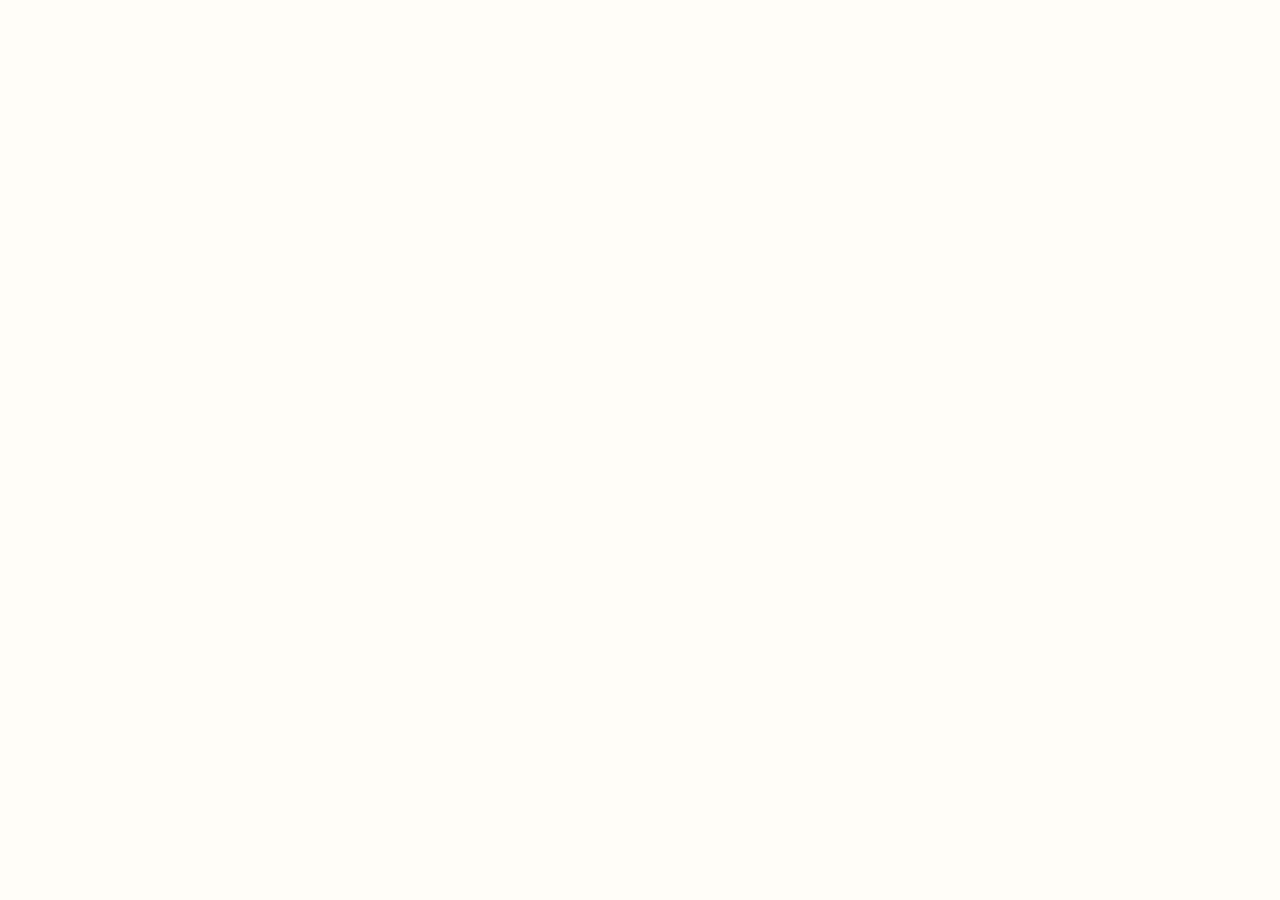
==== index.html @ ce2c9043 "Revise comments in index.html Updated comments in index.html for clarity." ====
<!doctype html>
<html lang="en">
<head>
    <meta charset="UTF-8" />
    <meta name="viewport" content="width=device-width, initial-scale=1, viewport-fit=cover" />
    <meta name="theme-color" content="#FFFDF8" />
    <meta name="description" content="Re:Eat brings the weekly plan, recipes, personalized plates, groceries, leftovers and kitchen help into one shared household food system." />
    <meta property="og:title" content="Re:Eat — A shared household food system" />
    <meta property="og:description" content="Feeding the household should not live in one person’s head." />
    <meta property="og:type" content="website" />
    <meta property="og:url" content="https://reeatapp.com/" />
    <meta name="twitter:card" content="summary_large_image" />
    <link rel="canonical" href="https://reeatapp.com/" />
    <link rel="icon" href="data:image/svg+xml,%3Csvg xmlns='https://vbqhlrrcapyuxegcroax.supabase.co/storage/v1/object/public/Assets/Re%20Eat%20Favicon.png' viewBox='0 0 64 64'%3E%3Crect width='64' height='64' rx='16' fill='%230497A7'/%3E%3Ctext x='32' y='39' text-anchor='middle' font-size='25' font-family='Arial,sans-serif' font-weight='700' fill='white'%3ER:E%3C/text%3E%3C/svg%3E" />
    <title>Re:Eat — A shared household food system</title>
    <style>
        html, body, #root { min-height: 100%; margin: 0; }
        body { background: #FFFDF8; }
        * { box-sizing: border-box; }
        button, input, textarea, select { font: inherit; }
        noscript { display:block; max-width:720px; margin:80px auto; padding:24px; font-family:system-ui,sans-serif; }
    </style>
</head>
<body>
    <div id="root"></div>
    <noscript>Re:Eat needs JavaScript enabled to display this interactive landing page.</noscript>

    <script crossorigin src="https://cdn.jsdelivr.net/npm/react@18.3.1/umd/react.production.min.js"></script>
    <script crossorigin src="https://cdn.jsdelivr.net/npm/react-dom@18.3.1/umd/react-dom.production.min.js"></script>
    <script>
        // Re:Eat site links — edit these values when your final URLs are ready.
        window.REEAT_SITE_CONFIG = {
            accent: "#F47A2A",
            primaryUrl: "https://app.reeatapp.com",
            primaryLabel: "Open Re:Eat",
            supportUrl: "#",
            privacyUrl: "#",
            termsUrl: "#",
            logoImage: "https://vbqhlrrcapyuxegcroax.supabase.co/storage/v1/object/public/Assets/Re%20Eat%20Horizontal%20Logo.png",
            todayScreenshot: "",
            planScreenshot: "",
            groceriesScreenshot: "",
            crewScreenshot: "",
            moreScreenshot: "",
            platesScreenshot: "",
            rolesScreenshot: "",
            memoryScreenshot: ""
        };
</script>
    <script>
/**
 * Re:Eat landing page
 *
 * The marketing composition is original to Re:Eat. Product depictions mirror the
 * real app's component language: app-shell, page-shell, card-surface,
 * card-surface-elevated, chip-select, status-pill, and floating-bottom-nav.
 * Typography, radii, shadows, colors, navigation names, and product terms are
 * carried from the current Re:Eat application.
 *
 */
const C = {
    teal: "#0497A7",
    navy: "#073B66",
    orange: "#F47A2A",
    green: "#4FB85F",
    plate: "#FFFDF8",
    oat: "#F6F1E8",
    charcoal: "#202321",
    white: "#FFFFFF",
    muted: "#6F7772",
    mist: "#DDE5DF",
    evergreen: "#123C35",
    sage: "#7DBFA6",
    mint: "#DDF5EA",
    peach: "#F6B98A",
    coral: "#E76F51",
    slate: "#5D7896",
    lemon: "#FFF2B8",
    lavender: "#E9E1FF",
};
const SURFACES = {
    today: {
        label: "Today",
        eyebrow: "TODAY’S FOOD FLOW",
        headline: "See what food needs attention now.",
        body: "Tonight, Morning Start, Kitchen Close, meal moments, Groceries, Crew and Plates resolve from the same household state.",
    },
    plan: {
        label: "Plan",
        eyebrow: "WEEKLY FOOD RHYTHM",
        headline: "Build a week that can flex.",
        body: "Set real dinners, prep, reuse and schedule context—then let the rest of the household food system follow.",
    },
    groceries: {
        label: "Groceries",
        eyebrow: "SHARED GROCERY SPACE",
        headline: "Keep what is needed, bought and already around in one place.",
        body: "Priority, Section, By Meal and Have views keep the list useful for the person actually shopping.",
    },
    crew: {
        label: "Crew",
        eyebrow: "SHARE THE FOOD LOAD",
        headline: "Make help visible without turning dinner into chores.",
        body: "Ask for help, assign a clear food task and let each person see what belongs to them.",
    },
    more: {
        label: "More",
        eyebrow: "HOUSEHOLD FOOD KNOWLEDGE",
        headline: "Keep the systems that make food life repeatable.",
        body: "Family Profiles, Kitchen Memory, Family Recipe Vault, Recipe Library, Household Board and Use It Up stay connected to the daily flow.",
    },
};
const DAY_MOMENTS = {
    morning: {
        time: "7:00 AM",
        label: "Morning Start",
        title: "Review what needs attention before the day gets moving.",
        body: "Breakfast, lunch, dinner prep and missing groceries appear as one calm morning brief.",
        tone: C.orange,
        soft: "#FFF3E8",
    },
    lunch: {
        time: "12:15 PM",
        label: "Lunch",
        title: "Use confirmed leftovers or mark lunch handled.",
        body: "Lunch can become a real meal moment without making the household plan another full-time job.",
        tone: C.teal,
        soft: "#EAF8F8",
    },
    tonight: {
        time: "6:30 PM",
        label: "Tonight’s dinner",
        title: "The meal, prep, Groceries, Crew and Plates stay aligned.",
        body: "Today keeps the next real dinner move visible instead of asking the planner to explain it again.",
        tone: C.navy,
        soft: "#EAF0F6",
    },
    close: {
        time: "8:45 PM",
        label: "Kitchen Close",
        title: "Resolve leftovers and tomorrow before the food day ends.",
        body: "Save what remains, confirm tomorrow’s first food decisions and close the kitchen with visible closure.",
        tone: C.green,
        soft: "#EAF6EA",
    },
};
const ROLE_VIEWS = {
    shopping: {
        label: "Shopping Mode",
        title: "The shopper gets the list—not the whole planning system.",
        body: "Open items, sections, quantities and checkoff state remain easy to use one-handed in the store.",
    },
    sous: {
        label: "Sous Chef",
        title: "A helper gets one clear action and enough context to finish it.",
        body: "The assignment, time and done state are visible without exposing household administration.",
    },
    kid: {
        label: "Kid View",
        title: "A child sees their meal, their plate and what they can do.",
        body: "Kid View stays parent-controlled and does not expose dinner changes, groceries or settings.",
    },
    board: {
        label: "Household Board",
        title: "A shared screen shows what matters now.",
        body: "The next meal moment, current responsibilities and kitchen status stay legible from across the room.",
    },
};
function clean(value) {
    return typeof value === "string" ? value.trim() : "";
}
function Icon({ name, size = 18, strokeWidth = 1.9 }) {
    const common = {
        width: size,
        height: size,
        viewBox: "0 0 24 24",
        fill: "none",
        stroke: "currentColor",
        strokeWidth,
        strokeLinecap: "round",
        strokeLinejoin: "round",
        "aria-hidden": true,
    };
    const paths = {
        home: React.createElement(React.Fragment, null,
            React.createElement("path", { d: "M3 11.5 12 4l9 7.5" }),
            React.createElement("path", { d: "M5.5 10.5V20h13v-9.5" }),
            React.createElement("path", { d: "M9.5 20v-6h5v6" })),
        calendar: React.createElement(React.Fragment, null,
            React.createElement("rect", { x: "3", y: "5", width: "18", height: "16", rx: "2" }),
            React.createElement("path", { d: "M16 3v4M8 3v4M3 10h18" }),
            React.createElement("path", { d: "M8 14h.01M12 14h.01M16 14h.01M8 18h.01M12 18h.01" })),
        cart: React.createElement(React.Fragment, null,
            React.createElement("circle", { cx: "9", cy: "20", r: "1" }),
            React.createElement("circle", { cx: "18", cy: "20", r: "1" }),
            React.createElement("path", { d: "M3 4h2l2.3 10.5a2 2 0 0 0 2 1.5h7.9a2 2 0 0 0 2-1.6L21 8H6" })),
        users: React.createElement(React.Fragment, null,
            React.createElement("path", { d: "M16 21v-2a4 4 0 0 0-4-4H6a4 4 0 0 0-4 4v2" }),
            React.createElement("circle", { cx: "9", cy: "7", r: "4" }),
            React.createElement("path", { d: "M22 21v-2a4 4 0 0 0-3-3.87M16 3.13a4 4 0 0 1 0 7.75" })),
        bell: React.createElement(React.Fragment, null,
            React.createElement("path", { d: "M18 8a6 6 0 0 0-12 0c0 7-3 7-3 9h18c0-2-3-2-3-9" }),
            React.createElement("path", { d: "M10 21h4" })),
        clock: React.createElement(React.Fragment, null,
            React.createElement("circle", { cx: "12", cy: "12", r: "9" }),
            React.createElement("path", { d: "M12 7v5l3 2" })),
        chef: React.createElement(React.Fragment, null,
            React.createElement("path", { d: "M6 15h12v5H6z" }),
            React.createElement("path", { d: "M7 15V9.5a3.5 3.5 0 0 1 2.2-6.75A4 4 0 0 1 16.8 4a3.5 3.5 0 0 1 .2 6.9V15" }),
            React.createElement("path", { d: "M9 18h6" })),
        dollar: React.createElement(React.Fragment, null,
            React.createElement("circle", { cx: "12", cy: "12", r: "9" }),
            React.createElement("path", { d: "M16 8.5c-.8-.8-2-1.2-3.2-1.2-1.8 0-3.3.9-3.3 2.3 0 3.5 7 1.7 7 5 0 1.4-1.5 2.4-3.5 2.4-1.4 0-2.8-.5-3.7-1.4M12 5.5v13" })),
        check: React.createElement("path", { d: "m5 12.5 4.2 4.2L19 7" }),
        arrow: React.createElement(React.Fragment, null,
            React.createElement("path", { d: "M5 12h14" }),
            React.createElement("path", { d: "m14 7 5 5-5 5" })),
        receipt: React.createElement(React.Fragment, null,
            React.createElement("path", { d: "M6 2h12v20l-3-2-3 2-3-2-3 2z" }),
            React.createElement("path", { d: "M9 7h6M9 11h6M9 15h4" })),
        archive: React.createElement(React.Fragment, null,
            React.createElement("path", { d: "M4 7h16v13H4z" }),
            React.createElement("path", { d: "M3 3h18v4H3zM9 11h6" })),
        book: React.createElement(React.Fragment, null,
            React.createElement("path", { d: "M4 19.5A2.5 2.5 0 0 1 6.5 17H20V4H6.5A2.5 2.5 0 0 0 4 6.5z" }),
            React.createElement("path", { d: "M4 6.5v13" })),
        profile: React.createElement(React.Fragment, null,
            React.createElement("circle", { cx: "12", cy: "8", r: "4" }),
            React.createElement("path", { d: "M4 21a8 8 0 0 1 16 0" })),
        sparkles: React.createElement(React.Fragment, null,
            React.createElement("path", { d: "m12 3 1.2 3.8L17 8l-3.8 1.2L12 13l-1.2-3.8L7 8l3.8-1.2z" }),
            React.createElement("path", { d: "m19 14 .7 2.3L22 17l-2.3.7L19 20l-.7-2.3L16 17l2.3-.7zM5 14l.5 1.5L7 16l-1.5.5L5 18l-.5-1.5L3 16l1.5-.5z" })),
        sun: React.createElement(React.Fragment, null,
            React.createElement("circle", { cx: "12", cy: "12", r: "4" }),
            React.createElement("path", { d: "M12 2v2M12 20v2M4.9 4.9l1.4 1.4M17.7 17.7l1.4 1.4M2 12h2M20 12h2M4.9 19.1l1.4-1.4M17.7 6.3l1.4-1.4" })),
        moon: React.createElement("path", { d: "M21 12.8A9 9 0 1 1 11.2 3 7 7 0 0 0 21 12.8z" }),
        plate: React.createElement(React.Fragment, null,
            React.createElement("circle", { cx: "12", cy: "12", r: "9" }),
            React.createElement("circle", { cx: "12", cy: "12", r: "4.5" })),
        plus: React.createElement("path", { d: "M12 5v14M5 12h14" }),
        chevron: React.createElement("path", { d: "m9 18 6-6-6-6" }),
        list: React.createElement(React.Fragment, null,
            React.createElement("path", { d: "M8 6h13M8 12h13M8 18h13" }),
            React.createElement("path", { d: "M3 6h.01M3 12h.01M3 18h.01" })),
        shield: React.createElement(React.Fragment, null,
            React.createElement("path", { d: "M12 22s8-4 8-10V5l-8-3-8 3v7c0 6 8 10 8 10" }),
            React.createElement("path", { d: "m9 12 2 2 4-4" })),
    };
    return React.createElement("svg", { ...common }, paths[name]);
}
function Brand({ image, inverse = false }) {
    const src = clean(image);
    if (src)
        return React.createElement("img", { src: src, alt: "Re:Eat", className: "site-logo-image" });
    return (React.createElement("span", { className: `site-wordmark${inverse ? " site-wordmark-inverse" : ""}`, "aria-label": "Re:Eat" },
        "Re",
        React.createElement("span", null, ":"),
        "Eat"));
}
function CTA({ href, children, primary = false, inverse = false }) {
    return (React.createElement("a", { href: href || "#", className: `site-cta${primary ? " site-cta-primary" : ""}${inverse ? " site-cta-inverse" : ""}` },
        React.createElement("span", null, children),
        React.createElement(Icon, { name: "arrow", size: 17 })));
}
function Avatar({ initials, tone = C.teal, size = 34 }) {
    return React.createElement("span", { className: "profile-avatar", style: { width: size, height: size, minWidth: size, background: tone, fontSize: Math.max(10, size * 0.31) } }, initials);
}
function ScreenshotOrUI({ src, alt, children }) {
    const safe = clean(src);
    return safe ? React.createElement("img", { src: safe, alt: alt, className: "screen-image" }) : React.createElement(React.Fragment, null, children);
}
function StatusPill({ children, tone = "green" }) {
    return React.createElement("span", { className: `status-pill status-pill-${tone}` }, children);
}
function AppScreenHeader({ title, subtitle, status }) {
    return (React.createElement("div", { className: "app-screen-header" },
        React.createElement("div", { className: "app-screen-header-copy" },
            React.createElement("h3", null, title),
            subtitle ? React.createElement("p", null, subtitle) : null),
        React.createElement("div", { className: "app-screen-header-actions" },
            React.createElement("button", { "aria-label": "Notifications", className: "icon-button" },
                React.createElement(Icon, { name: "bell", size: 18 })),
            status ? React.createElement(StatusPill, null, status) : null)));
}
function BottomNav({ active }) {
    const tabs = [
        { id: "today", label: "Today", icon: "home" },
        { id: "plan", label: "Plan", icon: "calendar" },
        { id: "groceries", label: "Groceries", icon: "cart" },
        { id: "crew", label: "Crew", icon: "users" },
    ];
    return (React.createElement("nav", { className: "floating-bottom-nav", "aria-label": "Primary navigation" },
        React.createElement("div", { className: "floating-bottom-nav-inner" },
            tabs.map(tab => (React.createElement("span", { className: "floating-bottom-nav-item", "aria-label": tab.label, key: tab.id },
                React.createElement("span", { className: `floating-bottom-nav-icon-wrap${active === tab.id ? " is-active" : ""}` },
                    React.createElement(Icon, { name: tab.icon, size: 19 }))))),
            React.createElement("span", { className: "floating-bottom-nav-item floating-bottom-nav-account", "aria-label": "Account" },
                React.createElement("span", { className: `floating-bottom-nav-avatar-ring${active === "more" ? " is-active" : ""}` },
                    React.createElement(Avatar, { initials: "RW", tone: C.navy, size: 29 }))))));
}
function AppPhone({ active, children, className = "" }) {
    return (React.createElement("div", { className: `product-phone ${className}` },
        React.createElement("div", { className: "phone-speaker" }),
        React.createElement("div", { className: "app-shell" },
            React.createElement("div", { className: "app-scroll-root" }, children),
            React.createElement(BottomNav, { active: active }))));
}
function MetricRow({ icon, label, value }) {
    return React.createElement("div", { className: "metric-row" },
        React.createElement("span", { className: "metric-icon" },
            React.createElement(Icon, { name: icon, size: 16 })),
        React.createElement("span", null,
            React.createElement("small", null, label),
            React.createElement("strong", null, value)));
}
function TodayScreen({ compact = false }) {
    return (React.createElement("div", { className: "page-shell today-screen" },
        React.createElement(AppScreenHeader, { title: "Today\u2019s Food Flow", subtitle: "Tuesday, June 24 \u00B7 The Williams Household", status: "On track" }),
        React.createElement("section", { className: "today-hero-card card-surface-elevated" },
            React.createElement("div", { className: "card-topline" },
                React.createElement("span", null, "TONIGHT"),
                React.createElement(StatusPill, null, "On track")),
            React.createElement("h2", null, "Taco bowls"),
            React.createElement("p", { className: "hero-narrative" }, "Tonight is set. Now Today can show what still needs attention."),
            React.createElement("div", { className: "today-metrics" },
                React.createElement(MetricRow, { icon: "clock", label: "Dinner time", value: "6:30 PM" }),
                React.createElement(MetricRow, { icon: "chef", label: "Prep and cook", value: "15 min prep \u00B7 25 min cook" }),
                React.createElement(MetricRow, { icon: "dollar", label: "Cost", value: "$18 estimated" })),
            React.createElement("div", { className: "app-button-row" },
                React.createElement("button", { className: "app-primary" }, "Adjust dinner"),
                React.createElement("button", { className: "app-secondary" }, "Review plates"))),
        React.createElement("section", { className: "food-loop-card card-surface" },
            React.createElement("div", { className: "section-mini-head" },
                React.createElement("strong", null, "Food flow"),
                React.createElement("span", null, "Keep today moving")),
            React.createElement("div", { className: "food-loop-steps" }, ["Plan", "Shop", "Prep", "Serve", "Save", "Reuse"].map((step, index) => (React.createElement("div", { className: `food-loop-step${index < 3 ? " is-complete" : index === 3 ? " is-current" : ""}`, key: step },
                React.createElement("span", null, index < 3 ? React.createElement(Icon, { name: "check", size: 11 }) : index + 1),
                React.createElement("small", null, step)))))),
        !compact ? (React.createElement(React.Fragment, null,
            React.createElement("section", { className: "card-surface mood-card" },
                React.createElement("p", null, "How\u2019s today feeling?"),
                React.createElement("div", { className: "chip-row" }, ["I’m good", "I’m tired", "Need easiest option", "Use leftovers"].map((item, i) => React.createElement("span", { className: `chip-select${i === 0 ? " chip-select-active" : " chip-select-idle"}`, key: item }, item)))),
            React.createElement("section", { className: "attention-card card-surface" },
                React.createElement("div", { className: "section-mini-head" },
                    React.createElement("strong", null, "What needs attention next"),
                    React.createElement("span", null, "2 open")),
                React.createElement("div", { className: "attention-row" },
                    React.createElement("span", { className: "attention-icon teal" },
                        React.createElement(Icon, { name: "cart", size: 16 })),
                    React.createElement("div", null,
                        React.createElement("strong", null, "3 grocery items still need a check"),
                        React.createElement("small", null, "Next up: Limes")),
                    React.createElement(Icon, { name: "chevron", size: 16 })),
                React.createElement("div", { className: "attention-row" },
                    React.createElement("span", { className: "attention-icon orange" },
                        React.createElement(Icon, { name: "users", size: 16 })),
                    React.createElement("div", null,
                        React.createElement("strong", null, "Next crew task: Set the table"),
                        React.createElement("small", null, "Jordan has this one.")),
                    React.createElement(Icon, { name: "chevron", size: 16 }))))) : null));
}
function WeekDayCard({ day, badge, dinner, prep, reuse, tone = "confirmed" }) {
    return (React.createElement("article", { className: `week-day-card ${tone}` },
        React.createElement("div", { className: "week-day-top" },
            React.createElement("strong", null, day),
            badge ? React.createElement("span", null, badge) : null),
        React.createElement("div", { className: "week-day-line" },
            React.createElement("small", null, "Dinner"),
            React.createElement("b", null, dinner)),
        prep ? React.createElement("div", { className: "week-day-line" },
            React.createElement("small", null, "Prep"),
            React.createElement("span", null, prep)) : null,
        reuse ? React.createElement("div", { className: "week-day-line" },
            React.createElement("small", null, "Reuse"),
            React.createElement("span", null, reuse)) : null));
}
function PlanScreen() {
    return (React.createElement("div", { className: "page-shell plan-screen" },
        React.createElement(AppScreenHeader, { title: "Weekly Food Rhythm", subtitle: "The week is almost sorted." }),
        React.createElement("p", { className: "screen-narrative" }, "Build the week from dinners, prep notes, and what\u2019s already around."),
        React.createElement("section", { className: "weekly-summary card-surface-elevated" },
            React.createElement("div", null,
                React.createElement("small", null, "Dinners set"),
                React.createElement("strong", null, "5 of 7")),
            React.createElement("div", null,
                React.createElement("small", null, "Estimated list"),
                React.createElement("strong", null, "$142")),
            React.createElement("div", null,
                React.createElement("small", null, "Reuse planned"),
                React.createElement("strong", null, "2 meals"))),
        React.createElement("div", { className: "app-button-row plan-actions" },
            React.createElement("button", { className: "app-primary" },
                React.createElement(Icon, { name: "sparkles", size: 16 }),
                "Suggest a Week"),
            React.createElement("button", { className: "app-secondary" }, "Mark Special Week")),
        React.createElement("section", { className: "week-rhythm-strip card-surface" },
            React.createElement("div", { className: "section-mini-head" },
                React.createElement("strong", null, "This week"),
                React.createElement("span", null, "Household rhythm")),
            React.createElement("div", { className: "rhythm-dots" }, ["M", "T", "W", "T", "F", "S", "S"].map((d, i) => React.createElement("span", { className: i < 5 ? "set" : "", key: `${d}-${i}` }, d)))),
        React.createElement("div", { className: "week-card-stack" },
            React.createElement(WeekDayCard, { day: "Tuesday", badge: "Today", dinner: "Taco bowls", prep: "Start by 5:50 PM", reuse: "Lunch Wednesday" }),
            React.createElement(WeekDayCard, { day: "Wednesday", badge: "Confirmed", dinner: "Sheet-pan chicken", prep: "Vegetables already cut" }),
            React.createElement(WeekDayCard, { day: "Thursday", badge: "Needs dinner", dinner: "Add dinner", tone: "empty" }))));
}
function GroceryRow({ checked, name, meta, badge, tonight = false }) {
    return (React.createElement("div", { className: "grocery-item-row" },
        React.createElement("span", { className: `app-checkbox${checked ? " checked" : ""}` }, checked ? React.createElement(Icon, { name: "check", size: 12 }) : null),
        React.createElement("div", { className: "grocery-row-copy" },
            React.createElement("strong", { className: checked ? "done" : "" }, name),
            React.createElement("small", null, meta),
            React.createElement("div", null,
                badge ? React.createElement("span", { className: "grocery-source-badge" }, badge) : null,
                tonight ? React.createElement("span", { className: "for-tonight" }, "For tonight") : null)),
        React.createElement("button", { className: "inline-action" }, checked ? "Have" : "Mark have")));
}
function GroceriesScreen() {
    return (React.createElement("div", { className: "page-shell groceries-screen" },
        React.createElement(AppScreenHeader, { title: "Groceries", subtitle: "Keep what the household needs in one shared space." }),
        React.createElement("section", { className: "grocery-summary-card card-surface-elevated" },
            React.createElement("div", { className: "grocery-summary-grid" },
                React.createElement("div", null,
                    React.createElement("small", null, "Weekly budget"),
                    React.createElement("strong", null, "$180")),
                React.createElement("div", null,
                    React.createElement("small", null, "Estimated list"),
                    React.createElement("strong", null, "$142")),
                React.createElement("div", null,
                    React.createElement("small", null, "Remaining"),
                    React.createElement("strong", null, "$38"))),
            React.createElement("div", { className: "grocery-summary-counts" },
                React.createElement("span", null,
                    "Meals covered ",
                    React.createElement("b", null, "5")),
                React.createElement("span", null,
                    "Already Have ",
                    React.createElement("b", null, "8")),
                React.createElement("span", null,
                    "Need to buy ",
                    React.createElement("b", null, "6")))),
        React.createElement("div", { className: "quick-tile-row" },
            React.createElement("span", null, "Pantry"),
            React.createElement("span", null, "Use It Up"),
            React.createElement("span", null, "Budget")),
        React.createElement("div", { className: "grocery-tabs" },
            React.createElement("span", { className: "active" }, "Priority"),
            React.createElement("span", null, "Section"),
            React.createElement("span", null, "By Meal"),
            React.createElement("span", null, "Have")),
        React.createElement("div", { className: "grocery-progress" },
            React.createElement("span", null, "2 of 6 checked"),
            React.createElement("button", null, "Add item")),
        React.createElement("section", { className: "card-surface grocery-list-card" },
            React.createElement("h4", null, "Must have"),
            React.createElement(GroceryRow, { checked: true, name: "Lettuce", meta: "1 head \u00B7 Produce", badge: "Recipe", tonight: true }),
            React.createElement(GroceryRow, { name: "Limes", meta: "3 \u00B7 Produce", badge: "Recipe", tonight: true }),
            React.createElement(GroceryRow, { name: "Greek yogurt", meta: "1 tub \u00B7 Dairy" })),
        React.createElement("section", { className: "card-surface grocery-list-card" },
            React.createElement("h4", null, "Nice to have"),
            React.createElement(GroceryRow, { name: "Avocado", meta: "2 \u00B7 Produce", tonight: true }))));
}
function CrewTask({ title, initials, person, status, meta, done = false }) {
    return (React.createElement("article", { className: "crew-task-card card-surface" },
        React.createElement("div", { className: "crew-task-top" },
            React.createElement("div", null,
                React.createElement("strong", { className: done ? "done" : "" }, title),
                React.createElement("p", null,
                    React.createElement(Avatar, { initials: initials, tone: done ? C.sage : C.orange, size: 27 }),
                    React.createElement("span", null, person))),
            React.createElement("span", { className: "crew-status" }, status)),
        React.createElement("small", null, meta),
        React.createElement("span", { className: "for-tonight" }, "For tonight"),
        React.createElement("div", { className: "task-actions" },
            React.createElement("button", { className: "small-primary" }, done ? "Mark not done" : "Mark done"),
            React.createElement("button", { className: "small-text" }, "Remove"))));
}
function CrewScreen() {
    return (React.createElement("div", { className: "page-shell crew-screen" },
        React.createElement(AppScreenHeader, { title: "Crew", subtitle: "Keep dinner help visible for the household." }),
        React.createElement("div", { className: "app-button-row" },
            React.createElement("button", { className: "app-primary" }, "Ask for help"),
            React.createElement("button", { className: "app-secondary" }, "Assign tasks")),
        React.createElement("section", { className: "card-surface tonight-crew" },
            React.createElement("div", { className: "section-mini-head" },
                React.createElement("strong", null, "Tonight\u2019s Crew"),
                React.createElement("span", null, "3 people")),
            React.createElement("div", { className: "crew-member" },
                React.createElement(Avatar, { initials: "RW", tone: C.navy }),
                React.createElement("div", null,
                    React.createElement("strong", null, "You"),
                    React.createElement("small", null, "Planner \u00B7 Cook"))),
            React.createElement("div", { className: "crew-member" },
                React.createElement(Avatar, { initials: "JM", tone: C.orange }),
                React.createElement("div", null,
                    React.createElement("strong", null, "Jordan"),
                    React.createElement("small", null, "Shopper \u00B7 Prep helper"))),
            React.createElement("div", { className: "crew-member" },
                React.createElement(Avatar, { initials: "AV", tone: C.teal }),
                React.createElement("div", null,
                    React.createElement("strong", null, "Ava"),
                    React.createElement("small", null, "Kid helper")))),
        React.createElement("div", { className: "section-mini-head section-outside" },
            React.createElement("strong", null, "Today\u2019s tasks"),
            React.createElement("span", null, "1 of 3 done")),
        React.createElement(CrewTask, { title: "Pick up the last groceries", initials: "JM", person: "Jordan", status: "In progress", meta: "Before 5:45 PM \u00B7 Easy" }),
        React.createElement(CrewTask, { title: "Set the table", initials: "AV", person: "Ava", status: "Ready", meta: "Before dinner \u00B7 Easy" }),
        React.createElement(CrewTask, { title: "Thaw chicken", initials: "RW", person: "You", status: "Done", meta: "Completed", done: true })));
}
function MoreTile({ icon, title, body, tone }) {
    return React.createElement("div", { className: "more-tile card-surface" },
        React.createElement("span", { style: { background: tone } },
            React.createElement(Icon, { name: icon, size: 18 })),
        React.createElement("div", null,
            React.createElement("strong", null, title),
            React.createElement("small", null, body)),
        React.createElement(Icon, { name: "chevron", size: 16 }));
}
function MoreScreen() {
    return (React.createElement("div", { className: "page-shell more-screen" },
        React.createElement(AppScreenHeader, { title: "More", subtitle: "Household, food system, app and account." }),
        React.createElement("p", { className: "section-label" }, "HOUSEHOLD"),
        React.createElement(MoreTile, { icon: "profile", title: "Family Profiles", body: "Manage people, preferences, and plate notes.", tone: "#EAF8F8" }),
        React.createElement(MoreTile, { icon: "users", title: "Household Board", body: "Open the shared kitchen display.", tone: "#EAF0F6" }),
        React.createElement("p", { className: "section-label" }, "FOOD SYSTEM"),
        React.createElement(MoreTile, { icon: "book", title: "Family Recipe Vault", body: "Preserve recipes, methods, and household food knowledge.", tone: "#FFF3E8" }),
        React.createElement(MoreTile, { icon: "sparkles", title: "Kitchen Memory", body: "Save the little food details that make meals work.", tone: "#EAF6EA" }),
        React.createElement(MoreTile, { icon: "archive", title: "Use It Up", body: "Turn confirmed food into a future meal moment.", tone: "#F2F0FA" }),
        React.createElement(MoreTile, { icon: "book", title: "Recipe Library", body: "Reliable recipes built for real households.", tone: "#FFF7DE" })));
}
function ProductScreen({ surface }) {
    if (surface === "today")
        return React.createElement(TodayScreen, null);
    if (surface === "plan")
        return React.createElement(PlanScreen, null);
    if (surface === "groceries")
        return React.createElement(GroceriesScreen, null);
    if (surface === "crew")
        return React.createElement(CrewScreen, null);
    return React.createElement(MoreScreen, null);
}
function DayRhythmScreen({ active }) {
    const item = DAY_MOMENTS[active];
    return (React.createElement("div", { className: "day-rhythm-ui" },
        React.createElement("div", { className: "day-rhythm-title" },
            React.createElement("span", { className: "moment-icon", style: { background: item.soft, color: item.tone } },
                React.createElement(Icon, { name: active === "morning" ? "sun" : active === "close" ? "moon" : active === "lunch" ? "plate" : "chef", size: 21 })),
            React.createElement("div", null,
                React.createElement("small", null, "TODAY\u2019S FOOD FLOW"),
                React.createElement("strong", null, item.label),
                React.createElement("p", null, item.time)),
            React.createElement(StatusPill, { tone: active === "close" ? "green" : active === "morning" ? "orange" : "teal" }, active === "close" ? "Ready to close" : "Needs review")),
        active === "morning" ? (React.createElement("div", { className: "brief-card card-surface-elevated" },
            React.createElement("h4", null, "Morning Start"),
            React.createElement("p", null, "3 things need attention before the day gets moving."),
            React.createElement("div", { className: "brief-item" },
                React.createElement("span", null,
                    React.createElement(Icon, { name: "plate", size: 16 })),
                React.createElement("div", null,
                    React.createElement("strong", null, "Breakfast"),
                    React.createElement("small", null, "Usual breakfast choices")),
                React.createElement("button", null, "Review")),
            React.createElement("div", { className: "brief-item" },
                React.createElement("span", null,
                    React.createElement(Icon, { name: "archive", size: 16 })),
                React.createElement("div", null,
                    React.createElement("strong", null, "Lunch"),
                    React.createElement("small", null, "Leftovers for lunch")),
                React.createElement("button", null, "Review")),
            React.createElement("div", { className: "brief-item" },
                React.createElement("span", null,
                    React.createElement(Icon, { name: "cart", size: 16 })),
                React.createElement("div", null,
                    React.createElement("strong", null, "Groceries"),
                    React.createElement("small", null, "3 items still open")),
                React.createElement("button", null, "Open")),
            React.createElement("button", { className: "app-primary full" }, "Mark morning reviewed"))) : active === "lunch" ? (React.createElement("div", { className: "brief-card card-surface-elevated" },
            React.createElement("h4", null, "Lunch"),
            React.createElement("p", null, "Use confirmed food, choose something else or mark lunch handled."),
            React.createElement("div", { className: "guidance-card" },
                React.createElement("span", { className: "grocery-source-badge" }, "Confirmed leftover"),
                React.createElement("strong", null, "Taco bowl filling"),
                React.createElement("small", null, "Saved from Tuesday dinner"),
                React.createElement("div", { className: "app-button-row" },
                    React.createElement("button", { className: "app-primary" }, "Use for lunch"),
                    React.createElement("button", { className: "app-secondary" }, "Adjust"))),
            React.createElement("button", { className: "text-action" }, "Handled elsewhere"))) : active === "tonight" ? (React.createElement("div", { className: "brief-card card-surface-elevated" },
            React.createElement("div", { className: "card-topline" },
                React.createElement("span", null, "TONIGHT"),
                React.createElement(StatusPill, null, "On track")),
            React.createElement("h4", { className: "large" }, "Taco bowls"),
            React.createElement("p", null, "Tonight is set. Now Today can show what still needs attention."),
            React.createElement(MetricRow, { icon: "clock", label: "Dinner time", value: "6:30 PM" }),
            React.createElement(MetricRow, { icon: "chef", label: "Prep and cook", value: "15 min prep \u00B7 25 min cook" }),
            React.createElement("div", { className: "connection-row" },
                React.createElement("span", null,
                    React.createElement(Icon, { name: "cart", size: 16 }),
                    React.createElement("b", null, "Groceries")),
                React.createElement("small", null, "3 items open")),
            React.createElement("div", { className: "connection-row" },
                React.createElement("span", null,
                    React.createElement(Icon, { name: "users", size: 16 }),
                    React.createElement("b", null, "Crew")),
                React.createElement("small", null, "2 tasks open")),
            React.createElement("div", { className: "connection-row" },
                React.createElement("span", null,
                    React.createElement(Icon, { name: "plate", size: 16 }),
                    React.createElement("b", null, "Plate details")),
                React.createElement("small", null, "Plates are set")))) : (React.createElement("div", { className: "brief-card card-surface-elevated" },
            React.createElement("h4", null, "Kitchen Close"),
            React.createElement("p", null, "Resolve what is left before closing the food day."),
            React.createElement("div", { className: "close-item" },
                React.createElement("span", { className: "complete" },
                    React.createElement(Icon, { name: "check", size: 14 })),
                React.createElement("div", null,
                    React.createElement("strong", null, "Tonight\u2019s leftovers"),
                    React.createElement("small", null, "Saved for lunch tomorrow"))),
            React.createElement("div", { className: "close-item" },
                React.createElement("span", null,
                    React.createElement(Icon, { name: "plate", size: 14 })),
                React.createElement("div", null,
                    React.createElement("strong", null, "Tomorrow\u2019s breakfast"),
                    React.createElement("small", null, "Usual breakfast choices")),
                React.createElement("button", null, "Review")),
            React.createElement("div", { className: "close-item" },
                React.createElement("span", null,
                    React.createElement(Icon, { name: "chef", size: 14 })),
                React.createElement("div", null,
                    React.createElement("strong", null, "Thaw for tomorrow"),
                    React.createElement("small", null, "Chicken moved to fridge"))),
            React.createElement("button", { className: "app-primary full" }, "Close kitchen")))));
}
function PlateMemberCard({ name, initials, provenance, preferences, items, note, tone }) {
    return (React.createElement("article", { className: "plate-member-card card-surface" },
        React.createElement("div", { className: "plate-member-head" },
            React.createElement("div", null,
                React.createElement(Avatar, { initials: initials, tone: tone, size: 36 }),
                React.createElement("strong", null, name)),
            React.createElement("small", null, provenance)),
        React.createElement("p", { className: "preference-count" },
            preferences.length,
            " saved preferences applied"),
        React.createElement("div", { className: "applied-preferences" },
            React.createElement("strong", null,
                "Applied for ",
                name),
            preferences.map(item => React.createElement("span", { key: item },
                React.createElement(Icon, { name: "check", size: 12 }),
                item))),
        React.createElement("p", { className: "plate-items" }, items),
        React.createElement("p", { className: "plate-note" }, note),
        React.createElement("button", { className: "app-secondary full" }, "Edit plate")));
}
function PlateBuilderScreen() {
    return (React.createElement("div", { className: "plate-builder-replica" },
        React.createElement("div", { className: "plate-builder-header" },
            React.createElement("button", { className: "icon-button" },
                React.createElement("span", { style: { transform: "rotate(180deg)", display: "flex" } },
                    React.createElement(Icon, { name: "arrow", size: 17 }))),
            React.createElement("div", null,
                React.createElement("strong", null, "Plate Builder"),
                React.createElement("small", null, "Tonight\u2019s dinner")),
            React.createElement("span", null)),
        React.createElement("div", { className: "plate-builder-copy" },
            React.createElement("span", null, "ONE MEAL \u00B7 EVERYONE\u2019S SERVING"),
            React.createElement("h3", null, "Plates for Taco bowls"),
            React.createElement("p", null, "Start from tonight\u2019s meal, then keep each person\u2019s serving honest to their saved preferences.")),
        React.createElement("button", { className: "app-secondary full review-suggestions" }, "Review Plate Suggestions"),
        React.createElement("div", { className: "plate-member-grid" },
            React.createElement(PlateMemberCard, { name: "You", initials: "RW", provenance: "Household preferences", preferences: ["Extra heat", "More greens"], items: "Seasoned rice \u00B7 Black beans \u00B7 Taco filling \u00B7 Salsa", note: "Add hot sauce at the table.", tone: C.navy }),
            React.createElement(PlateMemberCard, { name: "Jordan", initials: "JM", provenance: "Household preferences", preferences: ["Vegetable-forward", "No raw onion"], items: "Seasoned rice \u00B7 Black beans \u00B7 Taco filling \u00B7 Avocado", note: "Keep onions off this plate.", tone: C.orange }),
            React.createElement(PlateMemberCard, { name: "Ava", initials: "AV", provenance: "Household preferences", preferences: ["Keep separate", "Sauce on side"], items: "Rice \u00B7 Beans \u00B7 Taco filling \u00B7 Lettuce", note: "Serve components separately.", tone: C.teal }))));
}
function ShoppingModeScreen() {
    return React.createElement("div", { className: "role-screen shopping-role" },
        React.createElement("div", { className: "role-app-bar" },
            React.createElement("button", { className: "icon-button" },
                React.createElement("span", { style: { transform: "rotate(180deg)", display: "flex" } },
                    React.createElement(Icon, { name: "arrow", size: 17 }))),
            React.createElement("div", null,
                React.createElement("strong", null, "Shopping Mode"),
                React.createElement("small", null, "2 of 6 checked")),
            React.createElement(StatusPill, { tone: "teal" }, "Live list")),
        React.createElement("div", { className: "shopping-progress" },
            React.createElement("span", { style: { width: "34%" } })),
        React.createElement("h4", null, "Produce"),
        React.createElement(GroceryRow, { checked: true, name: "Lettuce", meta: "1 head", tonight: true }),
        React.createElement(GroceryRow, { name: "Limes", meta: "3", tonight: true }),
        React.createElement(GroceryRow, { name: "Avocado", meta: "2", tonight: true }),
        React.createElement("h4", null, "Dairy"),
        React.createElement(GroceryRow, { name: "Greek yogurt", meta: "1 tub" }),
        React.createElement("div", { className: "shopping-complete" },
            React.createElement(Icon, { name: "cart", size: 19 }),
            React.createElement("div", null,
                React.createElement("strong", null, "Keep shopping"),
                React.createElement("small", null, "4 items still open"))));
}
function SousChefScreen() {
    return React.createElement("div", { className: "role-screen sous-role" },
        React.createElement("div", { className: "role-app-bar" },
            React.createElement("button", { className: "icon-button" },
                React.createElement("span", { style: { transform: "rotate(180deg)", display: "flex" } },
                    React.createElement(Icon, { name: "arrow", size: 17 }))),
            React.createElement("div", null,
                React.createElement("strong", null, "Sous Chef"),
                React.createElement("small", null, "Tonight\u2019s assignment")),
            React.createElement(Avatar, { initials: "JM", tone: C.orange, size: 32 })),
        React.createElement("div", { className: "assignment-hero card-surface-elevated" },
            React.createElement("span", { className: "status-pill status-pill-orange" }, "Ready"),
            React.createElement("h3", null, "Prep the taco toppings"),
            React.createElement("p", null, "Jordan \u00B7 Before 6:10 PM"),
            React.createElement("div", { className: "assignment-detail" },
                React.createElement(Icon, { name: "list", size: 18 }),
                React.createElement("span", null,
                    React.createElement("strong", null, "What to do"),
                    React.createElement("small", null, "Wash lettuce, slice limes and set out salsa."))),
            React.createElement("div", { className: "assignment-detail" },
                React.createElement(Icon, { name: "clock", size: 18 }),
                React.createElement("span", null,
                    React.createElement("strong", null, "Estimated time"),
                    React.createElement("small", null, "10 minutes \u00B7 Easy"))),
            React.createElement("button", { className: "app-primary full" }, "Mark done"),
            React.createElement("button", { className: "app-secondary full" }, "I need help")));
}
function KidViewScreen() {
    return React.createElement("div", { className: "role-screen kid-role" },
        React.createElement("div", { className: "kid-top" },
            React.createElement("span", null, "Kid View"),
            React.createElement(Avatar, { initials: "AV", tone: C.teal, size: 36 })),
        React.createElement("div", { className: "kid-greeting" },
            React.createElement("small", null, "TONIGHT"),
            React.createElement("h3", null, "Ava\u2019s plate"),
            React.createElement("p", null, "Taco bowls \u00B7 6:30 PM")),
        React.createElement("div", { className: "kid-plate" },
            React.createElement("div", { className: "abstract-plate" },
                React.createElement("span", null),
                React.createElement("span", null),
                React.createElement("span", null),
                React.createElement("span", null)),
            React.createElement("div", null,
                React.createElement("strong", null, "Your plate"),
                React.createElement("p", null, "Rice \u00B7 Beans \u00B7 Taco filling \u00B7 Lettuce"),
                React.createElement("span", null, "Sauce on the side"))),
        React.createElement("div", { className: "kid-task card-surface" },
            React.createElement(Icon, { name: "check", size: 18 }),
            React.createElement("div", null,
                React.createElement("strong", null, "Your helper task"),
                React.createElement("small", null, "Set napkins on the table"))),
        React.createElement("div", { className: "app-button-row" },
            React.createElement("button", { className: "kid-primary" }, "I did it"),
            React.createElement("button", { className: "kid-secondary" }, "I need help")),
        React.createElement("small", { className: "kid-protected" }, "Parent-controlled \u00B7 Dinner and settings stay protected"));
}
function HouseholdBoardScreen() {
    return React.createElement("div", { className: "role-screen board-role" },
        React.createElement("div", { className: "board-header" },
            React.createElement(Brand, null),
            React.createElement("span", null, "Tuesday \u00B7 5:42 PM")),
        React.createElement("div", { className: "board-grid" },
            React.createElement("section", { className: "board-tonight" },
                React.createElement("small", null, "TONIGHT"),
                React.createElement("h3", null, "Taco bowls"),
                React.createElement("p", null, "6:30 PM \u00B7 Start by 5:50 PM"),
                React.createElement(StatusPill, null, "On track")),
            React.createElement("section", { className: "board-tasks" },
                React.createElement("div", { className: "section-mini-head" },
                    React.createElement("strong", null, "What needs to happen"),
                    React.createElement("span", null, "2 open")),
                React.createElement("div", null,
                    React.createElement(Avatar, { initials: "JM", tone: C.orange }),
                    React.createElement("span", null,
                        React.createElement("strong", null, "Pick up groceries"),
                        React.createElement("small", null, "Jordan \u00B7 In progress"))),
                React.createElement("div", null,
                    React.createElement(Avatar, { initials: "AV", tone: C.teal }),
                    React.createElement("span", null,
                        React.createElement("strong", null, "Set the table"),
                        React.createElement("small", null, "Ava \u00B7 Ready")))),
            React.createElement("section", { className: "board-plates" },
                React.createElement("strong", null, "Plates"),
                React.createElement("div", null,
                    React.createElement("span", null, "You"),
                    React.createElement(StatusPill, null, "Ready")),
                React.createElement("div", null,
                    React.createElement("span", null, "Jordan"),
                    React.createElement(StatusPill, null, "Ready")),
                React.createElement("div", null,
                    React.createElement("span", null, "Ava"),
                    React.createElement(StatusPill, null, "Ready"))),
            React.createElement("section", { className: "board-next" },
                React.createElement("small", null, "NEXT"),
                React.createElement("strong", null, "Kitchen Close"),
                React.createElement("p", null, "8:45 PM"))));
}
function RoleScreen({ role }) {
    if (role === "shopping")
        return React.createElement(ShoppingModeScreen, null);
    if (role === "sous")
        return React.createElement(SousChefScreen, null);
    if (role === "kid")
        return React.createElement(KidViewScreen, null);
    return React.createElement(HouseholdBoardScreen, null);
}
function KitchenMemoryReplica() {
    return React.createElement("div", { className: "memory-replica" },
        React.createElement("div", { className: "memory-header" },
            React.createElement("button", { className: "icon-button" },
                React.createElement("span", { style: { transform: "rotate(180deg)", display: "flex" } },
                    React.createElement(Icon, { name: "arrow", size: 17 }))),
            React.createElement("div", null,
                React.createElement("strong", null, "Kitchen Memory"),
                React.createElement("small", null, "Save the little food details that make meals work.")),
            React.createElement("span", null)),
        React.createElement("section", { className: "memory-section" },
            React.createElement("div", { className: "memory-section-head" },
                React.createElement("strong", null, "Food notes"),
                React.createElement("button", null, "Add food note")),
            React.createElement("article", { className: "memory-item-card" },
                React.createElement("div", null,
                    React.createElement("strong", null, "Taco bowls"),
                    React.createElement("p", null,
                        React.createElement("span", null, "Confirmed"),
                        " \u00B7 Ava \u00B7 Sauce on the side")),
                React.createElement("button", null, "Remove")),
            React.createElement("article", { className: "memory-item-card" },
                React.createElement("div", null,
                    React.createElement("strong", null, "Black beans"),
                    React.createElement("p", null,
                        React.createElement("span", null, "Confirmed"),
                        " \u00B7 Jordan \u00B7 Use less cumin next time")),
                React.createElement("button", null, "Remove"))),
        React.createElement("section", { className: "memory-section" },
            React.createElement("div", { className: "memory-section-head" },
                React.createElement("strong", null, "Who makes this best"),
                React.createElement("button", null, "Add maker note")),
            React.createElement("article", { className: "memory-item-card" },
                React.createElement("div", null,
                    React.createElement("strong", null, "Sunday sauce"),
                    React.createElement("p", null,
                        React.createElement("span", null, "Confirmed"),
                        " \u00B7 Grandma \u00B7 Simmer low and slow")),
                React.createElement("button", null, "Remove"))),
        React.createElement("section", { className: "memory-section" },
            React.createElement("div", { className: "memory-section-head" },
                React.createElement("strong", null, "Assignment rules"),
                React.createElement("button", null, "Add rule")),
            React.createElement("article", { className: "memory-item-card" },
                React.createElement("div", null,
                    React.createElement("strong", null, "Jordan handles raw chicken prep"),
                    React.createElement("p", null,
                        React.createElement("span", null, "Confirmed"),
                        " \u00B7 Soft reminder")),
                React.createElement("button", null, "Remove"))));
}
function RecipeVaultCard() {
    return React.createElement("div", { className: "vault-card" },
        React.createElement("div", { className: "vault-card-top" },
            React.createElement("span", { className: "vault-icon" },
                React.createElement(Icon, { name: "book", size: 22 })),
            React.createElement("div", null,
                React.createElement("small", null, "FAMILY RECIPE VAULT"),
                React.createElement("strong", null, "Grandma\u2019s Sunday sauce")),
            React.createElement(StatusPill, { tone: "navy" }, "Protected original")),
        React.createElement("p", null, "Preserve recipes, methods and household food knowledge without silently rewriting the way your family makes it."),
        React.createElement("div", { className: "vault-details" },
            React.createElement("span", null,
                React.createElement("small", null, "Original wording"),
                React.createElement("strong", null, "Preserved")),
            React.createElement("span", null,
                React.createElement("small", null, "Who makes this best"),
                React.createElement("strong", null, "Grandma")),
            React.createElement("span", null,
                React.createElement("small", null, "Household notes"),
                React.createElement("strong", null, "3 saved"))),
        React.createElement("div", { className: "app-button-row" },
            React.createElement("button", { className: "app-primary" }, "Plan this recipe"),
            React.createElement("button", { className: "app-secondary" }, "Open recipe")));
}
const LOAD_ITEMS = [
    "What’s for dinner?",
    "What do we already have?",
    "Who can help tonight?",
    "Whose plate needs something different?",
    "What can become lunch tomorrow?",
    "What needs to be bought?",
    "What worked last time?",
];
function ReEatLanding(props) {
    const [surface, setSurface] = React.useState("today");
    const [moment, setMoment] = React.useState("tonight");
    const [role, setRole] = React.useState("shopping");
    const accent = clean(props.accent) || C.orange;
    const primaryUrl = clean(props.primaryUrl) || "#download";
    const primaryLabel = clean(props.primaryLabel) || "Download on the App Store";
    const supportUrl = clean(props.supportUrl) || "#";
    const privacyUrl = clean(props.privacyUrl) || "#";
    const termsUrl = clean(props.termsUrl) || "#";
    const screenBySurface = {
        today: props.todayScreenshot,
        plan: props.planScreenshot,
        groceries: props.groceriesScreenshot,
        crew: props.crewScreenshot,
        more: props.moreScreenshot,
    };
    return (React.createElement("main", { className: "reeat-site", style: { ["--site-accent"]: accent } },
        React.createElement("style", null, SITE_CSS),
        React.createElement("header", { className: "site-nav-wrap" },
            React.createElement("div", { className: "site-nav" },
                React.createElement("a", { href: "#top", className: "brand-link" },
                    React.createElement(Brand, { image: props.logoImage })),
                React.createElement("nav", { className: "site-nav-links" },
                    React.createElement("a", { href: "#system" }, "How it works"),
                    React.createElement("a", { href: "#plates" }, "Plates"),
                    React.createElement("a", { href: "#household" }, "Household views"),
                    React.createElement("a", { href: "#household-plus" }, "Household+")),
                React.createElement("a", { href: primaryUrl, className: "site-nav-cta" }, primaryLabel))),
        React.createElement("section", { id: "top", className: "hero-section" },
            React.createElement("div", { className: "hero-inner" },
                React.createElement("div", { className: "hero-copy" },
                    React.createElement("div", { className: "native-onboarding-symbol" },
                        React.createElement("span", { className: "mini-app-mark" },
                            "Re",
                            React.createElement("span", null, ":"),
                            "Eat")),
                    React.createElement("div", { className: "app-eyebrow" }, "A SHARED HOUSEHOLD FOOD SYSTEM"),
                    React.createElement("h1", null, "Feeding the household should not live in one person\u2019s head."),
                    React.createElement("p", null, "Re:Eat brings the plan, Recipes, everyone\u2019s serving, groceries, leftovers and kitchen help together."),
                    React.createElement("div", { className: "hero-actions" },
                        React.createElement(CTA, { href: primaryUrl, primary: true }, primaryLabel),
                        React.createElement(CTA, { href: "#system" }, "See Re:Eat in action")),
                    React.createElement("div", { className: "hero-trust" },
                        React.createElement("span", null,
                            React.createElement(Icon, { name: "check", size: 14 }),
                            "Built around real household life"),
                        React.createElement("span", null,
                            React.createElement(Icon, { name: "check", size: 14 }),
                            "One food plan for everyone"))),
                React.createElement("div", { className: "hero-product-stage" },
                    React.createElement("div", { className: "hero-halo" }),
                    React.createElement(AppPhone, { active: "today", className: "hero-phone" },
                        React.createElement(ScreenshotOrUI, { src: props.todayScreenshot, alt: "Re:Eat Today\u2019s Food Flow" },
                            React.createElement(TodayScreen, { compact: true }))),
                    React.createElement("div", { className: "app-float-card float-grocery" },
                        React.createElement("span", { className: "attention-icon teal" },
                            React.createElement(Icon, { name: "cart", size: 17 })),
                        React.createElement("div", null,
                            React.createElement("strong", null, "Open shopping view"),
                            React.createElement("small", null, "3 items still need a check"))),
                    React.createElement("div", { className: "app-float-card float-crew" },
                        React.createElement(Avatar, { initials: "JM", tone: C.orange, size: 31 }),
                        React.createElement("div", null,
                            React.createElement("strong", null, "Next crew task"),
                            React.createElement("small", null, "Jordan has this one")),
                        React.createElement(StatusPill, { tone: "orange" }, "Ready")),
                    React.createElement("div", { className: "app-float-card float-plate" },
                        React.createElement("span", { className: "attention-icon green" },
                            React.createElement(Icon, { name: "plate", size: 17 })),
                        React.createElement("div", null,
                            React.createElement("strong", null, "Plates are set"),
                            React.createElement("small", null, "Everyone\u2019s serving is ready")))))),
        React.createElement("section", { className: "load-section", "aria-label": "The household food questions one person usually carries" },
            React.createElement("div", { className: "load-track-wrap" },
                React.createElement("div", { className: "load-track" }, [...LOAD_ITEMS, ...LOAD_ITEMS].map((item, index) => React.createElement("span", { className: "load-chip", key: `${item}-${index}` },
                    React.createElement("i", null),
                    item)))),
            React.createElement("div", { className: "load-statement" },
                React.createElement("span", null),
                React.createElement("p", null, "Re:Eat turns the questions, reminders and handoffs around food into shared household clarity."))),
        React.createElement("section", { id: "system", className: "system-section" },
            React.createElement("div", { className: "section-shell" },
                React.createElement("div", { className: "section-intro split-intro" },
                    React.createElement("div", null,
                        React.createElement("div", { className: "app-eyebrow" }, "THE ACTUAL RE:EAT SYSTEM"),
                        React.createElement("h2", null, "One household state. The right surface for the moment.")),
                    React.createElement("p", null, "These are not generic landing-page mockups. They use Re:Eat\u2019s real containers, navigation names, card language and product terms.")),
                React.createElement("div", { className: "surface-layout" },
                    React.createElement("div", { className: "surface-copy-panel" },
                        React.createElement("div", { className: "surface-tabs" }, Object.keys(SURFACES).map(key => React.createElement("button", { className: surface === key ? "active" : "", onClick: () => setSurface(key), key: key },
                            React.createElement("span", { className: "surface-tab-icon" },
                                React.createElement(Icon, { name: key === "today" ? "home" : key === "plan" ? "calendar" : key === "groceries" ? "cart" : key === "crew" ? "users" : "profile", size: 17 })),
                            React.createElement("span", null,
                                React.createElement("strong", null, SURFACES[key].label),
                                React.createElement("small", null, SURFACES[key].eyebrow)),
                            React.createElement(Icon, { name: "chevron", size: 17 })))),
                        React.createElement("div", { className: "surface-explainer" },
                            React.createElement("span", null, SURFACES[surface].eyebrow),
                            React.createElement("h3", null, SURFACES[surface].headline),
                            React.createElement("p", null, SURFACES[surface].body),
                            React.createElement("div", { className: "real-ui-note" },
                                React.createElement(Icon, { name: "shield", size: 17 }),
                                React.createElement("span", null,
                                    React.createElement("strong", null, "App-authentic depiction"),
                                    React.createElement("small", null, "Manrope + Inter, Re:Eat tokens, 22\u201328px surfaces and the current floating navigation."))))),
                    React.createElement("div", { className: "surface-stage" },
                        React.createElement("div", { className: "surface-backplate" }),
                        React.createElement(AppPhone, { active: surface },
                            React.createElement(ScreenshotOrUI, { src: screenBySurface[surface], alt: `Re:Eat ${SURFACES[surface].label} screen` },
                                React.createElement(ProductScreen, { surface: surface }))))))),
        React.createElement("section", { className: "day-section" },
            React.createElement("div", { className: "section-shell" },
                React.createElement("div", { className: "section-intro split-intro" },
                    React.createElement("div", null,
                        React.createElement("div", { className: "app-eyebrow" }, "THE WHOLE FOOD DAY"),
                        React.createElement("h2", null, "Morning Start to Kitchen Close\u2014without another dashboard to maintain.")),
                    React.createElement("p", null, "Re:Eat uses the household\u2019s real rhythm to surface only what needs attention now.")),
                React.createElement("div", { className: "day-layout" },
                    React.createElement("div", { className: "day-selector" }, Object.keys(DAY_MOMENTS).map(key => { const entry = DAY_MOMENTS[key]; return React.createElement("button", { className: moment === key ? "active" : "", style: { ["--moment-tone"]: entry.tone, ["--moment-soft"]: entry.soft }, onClick: () => setMoment(key), key: key },
                        React.createElement("span", { className: "moment-time" }, entry.time),
                        React.createElement("span", { className: "moment-copy" },
                            React.createElement("strong", null, entry.label),
                            React.createElement("small", null, entry.title)),
                        React.createElement("span", { className: "moment-chevron" },
                            React.createElement(Icon, { name: "arrow", size: 15 }))); })),
                    React.createElement("div", { className: "day-stage", style: { ["--moment-soft"]: DAY_MOMENTS[moment].soft } },
                        React.createElement("div", { className: "day-ui-card" },
                            React.createElement(DayRhythmScreen, { active: moment })),
                        React.createElement("p", { className: "day-caption" },
                            React.createElement("i", { style: { background: DAY_MOMENTS[moment].tone } }),
                            DAY_MOMENTS[moment].body))))),
        React.createElement("section", { id: "plates", className: "plates-section" },
            React.createElement("div", { className: "section-shell" },
                React.createElement("div", { className: "section-intro plates-intro" },
                    React.createElement("div", null,
                        React.createElement("div", { className: "app-eyebrow light" }, "PLATE BUILDER"),
                        React.createElement("h2", null, "One meal. Everyone\u2019s serving.")),
                    React.createElement("p", null, "Re:Eat keeps Recipe, Meal and Plate distinct\u2014so the household can share dinner without pretending everyone wants the exact same plate.")),
                React.createElement("div", { className: "plates-stage" },
                    React.createElement(ScreenshotOrUI, { src: props.platesScreenshot, alt: "Re:Eat Plate Builder" },
                        React.createElement(PlateBuilderScreen, null))))),
        React.createElement("section", { id: "household", className: "household-section" },
            React.createElement("div", { className: "section-shell" },
                React.createElement("div", { className: "section-intro split-intro" },
                    React.createElement("div", null,
                        React.createElement("div", { className: "app-eyebrow" }, "ROLE-AWARE HOUSEHOLD VIEWS"),
                        React.createElement("h2", null, "Everyone sees what food needs from them right now.")),
                    React.createElement("p", null, "Shopping Mode, Sous Chef, Kid View and Household Board are scoped views into one shared household food system.")),
                React.createElement("div", { className: "role-tabs" }, Object.keys(ROLE_VIEWS).map(key => React.createElement("button", { className: role === key ? "active" : "", onClick: () => setRole(key), key: key }, ROLE_VIEWS[key].label))),
                React.createElement("div", { className: "role-layout" },
                    React.createElement("div", { className: "role-copy" },
                        React.createElement("span", { className: "app-eyebrow" }, ROLE_VIEWS[role].label.toUpperCase()),
                        React.createElement("h3", null, ROLE_VIEWS[role].title),
                        React.createElement("p", null, ROLE_VIEWS[role].body),
                        React.createElement("div", { className: "role-principle" },
                            React.createElement(Icon, { name: "check", size: 15 }),
                            React.createElement("span", null, "Less explaining. Clearer participation. Protected household context."))),
                    React.createElement("div", { className: "role-stage" },
                        React.createElement(ScreenshotOrUI, { src: props.rolesScreenshot, alt: `Re:Eat ${ROLE_VIEWS[role].label}` },
                            React.createElement(RoleScreen, { role: role })))))),
        React.createElement("section", { className: "memory-section-site" },
            React.createElement("div", { className: "section-shell memory-layout" },
                React.createElement("div", { className: "memory-copy-site" },
                    React.createElement("div", { className: "app-eyebrow" }, "HOUSEHOLD FOOD KNOWLEDGE"),
                    React.createElement("h2", null, "The next meal should not start from zero."),
                    React.createElement("p", null, "Kitchen Memory and Family Recipe Vault preserve what the household knows\u2014what worked, what changed and how the family actually makes it."),
                    React.createElement("div", { className: "memory-benefits" },
                        React.createElement("span", null,
                            React.createElement(Icon, { name: "check", size: 14 }),
                            "Original family wording stays protected"),
                        React.createElement("span", null,
                            React.createElement(Icon, { name: "check", size: 14 }),
                            "Plate and prep details stay reusable"),
                        React.createElement("span", null,
                            React.createElement(Icon, { name: "check", size: 14 }),
                            "Confirmed leftovers can become future meals")),
                    React.createElement(VaultCard, null)),
                React.createElement("div", { className: "memory-stage" },
                    React.createElement("div", { className: "paper-layer one" }),
                    React.createElement("div", { className: "paper-layer two" }),
                    React.createElement("div", { className: "memory-ui-wrap" },
                        React.createElement(ScreenshotOrUI, { src: props.memoryScreenshot, alt: "Re:Eat Kitchen Memory" },
                            React.createElement(KitchenMemoryReplica, null)))))),
        React.createElement("section", { id: "household-plus", className: "plus-section" },
            React.createElement("div", { className: "plus-inner" },
                React.createElement("div", { className: "plus-copy" },
                    React.createElement("div", { className: "app-eyebrow light" }, "HOUSEHOLD+"),
                    React.createElement("h2", null, "One food plan for your whole household."),
                    React.createElement("p", null, "Plan the week, coordinate groceries, personalize plates, preserve family recipes and share the food load\u2014without starting from scratch every day."),
                    React.createElement("div", { className: "plus-feature-grid" },
                        React.createElement("span", null,
                            React.createElement(Icon, { name: "calendar", size: 17 }),
                            "Weekly Food Rhythm"),
                        React.createElement("span", null,
                            React.createElement(Icon, { name: "cart", size: 17 }),
                            "Shared Groceries"),
                        React.createElement("span", null,
                            React.createElement(Icon, { name: "plate", size: 17 }),
                            "Personalized Plates"),
                        React.createElement("span", null,
                            React.createElement(Icon, { name: "book", size: 17 }),
                            "Family Recipe Vault"),
                        React.createElement("span", null,
                            React.createElement(Icon, { name: "users", size: 17 }),
                            "Crew and role views"),
                        React.createElement("span", null,
                            React.createElement(Icon, { name: "sparkles", size: 17 }),
                            "Kitchen Memory"))),
                React.createElement("div", { className: "price-card" },
                    React.createElement("span", { className: "best-value" }, "BEST VALUE"),
                    React.createElement("small", null, "YEARLY"),
                    React.createElement("strong", null, "$39.99"),
                    React.createElement("p", null, "per year \u00B7 cancel anytime"),
                    React.createElement("hr", null),
                    React.createElement("span", { className: "monthly-price" }, "or $4.99 monthly"),
                    React.createElement(CTA, { href: primaryUrl, primary: true }, primaryLabel)))),
        React.createElement("section", { id: "download", className: "final-section" },
            React.createElement("div", { className: "final-inner" },
                React.createElement(Brand, { image: props.logoImage }),
                React.createElement("h2", null, "Your household\u2019s food rhythm, finally organized."),
                React.createElement("p", null, "Plan meals around your household\u2019s real life\u2014and stop making one person carry all the remembering."),
                React.createElement(CTA, { href: primaryUrl, primary: true }, primaryLabel))),
        React.createElement("footer", { className: "site-footer" },
            React.createElement("div", { className: "footer-inner" },
                React.createElement("div", null,
                    React.createElement(Brand, { image: props.logoImage }),
                    React.createElement("p", null, "A shared household food system.")),
                React.createElement("nav", null,
                    React.createElement("a", { href: supportUrl }, "Support"),
                    React.createElement("a", { href: privacyUrl }, "Privacy"),
                    React.createElement("a", { href: termsUrl }, "Terms")),
                React.createElement("span", null,
                    "\u00A9 ",
                    new Date().getFullYear(),
                    " Re:Eat")))));
}
function VaultCard() {
    return React.createElement(RecipeVaultCard, null);
}
const SITE_CSS = `
@import url('https://fonts.googleapis.com/css2?family=Inter:wght@400;500;600;700&family=Manrope:wght@500;600;700;800&display=swap');

.reeat-site {
    --re-teal: #0497A7;
    --re-navy: #073B66;
    --re-orange: #F47A2A;
    --re-green: #4FB85F;
    --re-plate-white: #FFFDF8;
    --deep-evergreen: #123C35;
    --digital-sage: #7DBFA6;
    --soft-mint: #DDF5EA;
    --warm-oat: #F6F1E8;
    --charcoal-black: #202321;
    --clean-white: #FFFFFF;
    --muted-text-gray: #6F7772;
    --mist-gray: #DDE5DF;
    --sunrise-peach: #F6B98A;
    --tomato-coral: #E76F51;
    --blueberry-slate: #5D7896;
    --lemon-cream: #FFF2B8;
    --lavender-mist: #E9E1FF;
    --font-heading: 'Manrope', system-ui, -apple-system, 'Segoe UI', sans-serif;
    --font-body: 'Inter', system-ui, -apple-system, 'Segoe UI', sans-serif;
    --radius-card: 22px;
    --radius-card-lg: 28px;
    --shadow-soft: 0 1px 2px rgba(32,35,33,.04), 0 4px 16px rgba(32,35,33,.05);
    --shadow-lift: 0 8px 24px rgba(32,35,33,.07);
    width: 100%;
    min-width: 0;
    overflow: hidden;
    background: var(--re-plate-white);
    color: var(--charcoal-black);
    font-family: var(--font-body);
    -webkit-font-smoothing: antialiased;
}
.reeat-site *, .reeat-site *::before, .reeat-site *::after { box-sizing: border-box; }
.reeat-site h1,.reeat-site h2,.reeat-site h3,.reeat-site h4,.reeat-site p { margin: 0; }
.reeat-site h1,.reeat-site h2,.reeat-site h3,.reeat-site h4 { font-family: var(--font-heading); }
.reeat-site button,.reeat-site a { font-family: inherit; }
.reeat-site button { cursor: pointer; }
.reeat-site a { color: inherit; }
.reeat-site :focus-visible { outline: 2px solid var(--re-teal); outline-offset: 2px; }

.site-nav-wrap { position: sticky; top: 0; z-index: 100; border-bottom: 1px solid rgba(7,59,102,.08); background: rgba(255,253,248,.87); backdrop-filter: blur(18px) saturate(125%); }
.site-nav { max-width: 1180px; min-height: 72px; margin: 0 auto; padding: 0 24px; display: flex; align-items: center; justify-content: space-between; gap: 24px; }
.brand-link { text-decoration: none; }
.site-wordmark { font-family: var(--font-heading); font-size: 27px; line-height: 1; font-weight: 800; letter-spacing: -.055em; color: var(--re-navy); }
.site-wordmark > span { color: var(--re-orange); }
.site-wordmark-inverse { color: white; }
.site-logo-image { height: 35px; width: auto; display: block; }
.site-nav-links { display: flex; align-items: center; gap: 28px; }
.site-nav-links a { color: var(--charcoal-black); font-size: 14px; font-weight: 600; text-decoration: none; transition: color .18s ease; }
.site-nav-links a:hover { color: var(--re-teal); }
.site-nav-cta { min-height: 42px; padding: 0 18px; border-radius: 12px; display: inline-flex; align-items: center; justify-content: center; background: linear-gradient(90deg,var(--re-navy),var(--re-teal)); color: white; font-size: 14px; font-weight: 700; text-decoration: none; box-shadow: 0 9px 22px rgba(7,59,102,.16); }

.hero-section { position: relative; background: radial-gradient(115% 58% at 0 0,#d3e3df 0%,rgba(211,227,223,0) 72%), radial-gradient(105% 58% at 100% 0,#f5e7d8 0%,rgba(245,231,216,0) 72%), linear-gradient(180deg,#f2f0e8 0%,#f7f4ec 55%,#fffdf7 100%); }
.hero-inner { max-width: 1180px; min-height: 760px; margin: 0 auto; padding: 88px 24px 76px; display: grid; grid-template-columns: minmax(0, .92fr) minmax(450px, 1.08fr); align-items: center; gap: 70px; }
.hero-copy { max-width: 590px; }
.native-onboarding-symbol { width: 92px; height: 92px; margin-bottom: 30px; display: grid; place-items: center; border: 1px solid rgba(4,151,167,.14); border-radius: 27px; background: linear-gradient(145deg,rgba(125,191,166,.3),rgba(4,151,167,.1)),rgba(245,251,248,.88); box-shadow: 0 18px 38px rgba(7,59,102,.10), inset 0 1px 0 rgba(255,255,255,.9); position: relative; }
.native-onboarding-symbol::after { content:""; position:absolute; right:9px; bottom:9px; width:9px; height:9px; border-radius:99px; background:var(--re-orange); box-shadow:0 0 0 5px rgba(244,122,42,.1); }
.mini-app-mark { font-family: var(--font-heading); font-weight: 800; font-size: 22px; letter-spacing: -.06em; color: var(--re-navy); }
.mini-app-mark span { color: var(--re-orange); }
.app-eyebrow { margin-bottom: 10px; color: var(--re-teal); font-size: 12px; font-weight: 800; letter-spacing: .09em; text-transform: uppercase; }
.app-eyebrow.light { color: #9BDCE1; }
.hero-copy h1 { max-width: 700px; color: var(--charcoal-black); font-size: clamp(48px,5.1vw,76px); font-weight: 700; line-height: .99; letter-spacing: -.055em; }
.hero-copy > p { max-width: 590px; margin-top: 22px; color: var(--muted-text-gray); font-size: 19px; line-height: 1.55; }
.hero-actions { margin-top: 30px; display: flex; flex-wrap: wrap; gap: 12px; }
.site-cta { min-height: 52px; padding: 0 19px; border: 1px solid rgba(7,59,102,.2); border-radius: 14px; display: inline-flex; align-items: center; justify-content: center; gap: 10px; background: rgba(255,253,248,.78); color: var(--re-navy); font-size: 15px; font-weight: 700; text-decoration: none; transition: transform .2s ease, box-shadow .2s ease; }
.site-cta:hover { transform: translateY(-2px); box-shadow: 0 12px 28px rgba(7,59,102,.12); }
.site-cta-primary { border-color: transparent; background: linear-gradient(90deg,var(--re-navy),var(--re-teal)); color: white; box-shadow: 0 12px 28px rgba(7,59,102,.2); }
.site-cta-inverse { border-color: rgba(255,255,255,.28); background: rgba(255,255,255,.08); color:white; }
.hero-trust { margin-top: 20px; display: flex; flex-wrap: wrap; gap: 16px; color: var(--muted-text-gray); font-size: 12px; }
.hero-trust span { display: inline-flex; align-items:center; gap:6px; }
.hero-trust svg { color: var(--re-green); }

.hero-product-stage { position: relative; min-height: 650px; display: grid; place-items: center; }
.hero-halo { position:absolute; width: 520px; height: 520px; border-radius: 50%; background: radial-gradient(circle,rgba(4,151,167,.18),rgba(4,151,167,0) 68%); }
.product-phone { position: relative; width: min(390px,100%); height: 710px; padding: 10px; border-radius: 43px; background: #132B3E; box-shadow: 0 40px 85px rgba(7,59,102,.24), inset 0 0 0 1px rgba(255,255,255,.16); z-index: 2; overflow: hidden; }
.product-phone::after { content:""; pointer-events:none; position:absolute; inset:10px; border-radius:34px; box-shadow:inset 0 0 0 1px rgba(7,59,102,.08); }
.phone-speaker { position:absolute; z-index:5; top:17px; left:50%; transform:translateX(-50%); width:86px; height:22px; border-radius:99px; background:#132B3E; }
.product-phone .app-shell { position:relative; width:100%; height:100%; overflow:hidden; border-radius:34px; background:var(--warm-oat); }
.product-phone .app-scroll-root { height:100%; overflow:hidden; padding-top: 25px; padding-bottom: 82px; }
.page-shell { width:100%; min-width:0; padding:16px 20px 24px; display:flex; flex-direction:column; gap:14px; }
.card-surface { background:var(--re-plate-white); border-radius:var(--radius-card); box-shadow:var(--shadow-soft); }
.card-surface-elevated { background:var(--re-plate-white); border-radius:var(--radius-card-lg); box-shadow:var(--shadow-lift); }
.screen-image { width:100%; height:100%; display:block; object-fit:cover; }
.app-screen-header { display:flex; align-items:flex-start; justify-content:space-between; gap:12px; }
.app-screen-header-copy { min-width:0; flex:1; }
.app-screen-header h3 { color:var(--re-navy); font-size:22px; font-weight:600; line-height:1.15; letter-spacing:-.025em; }
.app-screen-header p { margin-top:4px; color:var(--muted-text-gray); font-size:11px; line-height:1.35; }
.app-screen-header-actions { display:flex; flex-direction:column; align-items:flex-end; gap:5px; }
.icon-button { width:38px; height:38px; padding:0; border:0; border-radius:99px; display:grid; place-items:center; background:transparent; color:var(--re-navy); }
.status-pill { min-height:24px; padding:4px 9px; border-radius:999px; display:inline-flex; align-items:center; white-space:nowrap; background:color-mix(in srgb,var(--re-green) 18%,var(--re-plate-white)); color:#337C3D; font-size:10px; font-weight:600; }
.status-pill-orange { background:#FFF0E5; color:#9B4D18; }
.status-pill-teal { background:#E9F7F8; color:#087E8B; }
.status-pill-navy { background:#EAF0F6; color:var(--re-navy); }
.floating-bottom-nav { position:absolute; left:50%; bottom:11px; z-index:50; width:calc(100% - 32px); transform:translateX(-50%); pointer-events:none; }
.floating-bottom-nav-inner { min-height:52px; padding:6px 10px; border:1px solid rgba(221,229,223,.72); border-radius:999px; display:flex; align-items:center; justify-content:space-around; gap:2px; background:rgba(255,253,248,.94); backdrop-filter:blur(12px); box-shadow:0 4px 20px rgba(7,59,102,.1),0 1px 3px rgba(32,35,33,.06); pointer-events:auto; }
.floating-bottom-nav-item { min-width:44px; min-height:44px; display:inline-flex; align-items:center; justify-content:center; color:var(--muted-text-gray); }
.floating-bottom-nav-icon-wrap { width:40px; height:32px; border-radius:999px; display:inline-flex; align-items:center; justify-content:center; }
.floating-bottom-nav-icon-wrap.is-active { background:color-mix(in srgb,var(--re-teal) 18%,var(--re-plate-white)); color:var(--re-navy); }
.floating-bottom-nav-avatar-ring { padding:2px; border-radius:999px; display:inline-flex; }
.floating-bottom-nav-avatar-ring.is-active { background:color-mix(in srgb,var(--re-teal) 18%,var(--re-plate-white)); box-shadow:0 0 0 2px rgba(4,151,167,.42); }
.profile-avatar { border-radius:50%; display:inline-grid; place-items:center; color:white; font-weight:800; letter-spacing:.01em; }
.today-hero-card { padding:17px; background:linear-gradient(145deg,var(--re-navy),#0E5E86); color:white; }
.card-topline { display:flex; align-items:center; justify-content:space-between; gap:10px; }
.card-topline > span:first-child { font-size:10px; font-weight:700; letter-spacing:.09em; opacity:.72; }
.today-hero-card h2 { margin-top:11px; font-size:29px; line-height:1.08; letter-spacing:-.035em; }
.hero-narrative { margin-top:6px; color:rgba(255,255,255,.82); font-size:13px; line-height:1.42; }
.today-metrics { margin-top:14px; display:grid; gap:8px; }
.metric-row { display:flex; align-items:center; gap:9px; color:inherit; }
.metric-icon { width:29px; height:29px; border-radius:10px; display:grid; place-items:center; background:rgba(255,255,255,.12); }
.metric-row > span:last-child { display:grid; gap:1px; }
.metric-row small { opacity:.68; font-size:9px; }
.metric-row strong { font-size:11px; font-weight:600; }
.app-button-row { display:flex; gap:8px; }
.today-hero-card .app-button-row { margin-top:15px; }
.app-primary,.app-secondary,.kid-primary,.kid-secondary { min-height:42px; padding:0 14px; border-radius:12px; display:inline-flex; align-items:center; justify-content:center; gap:7px; font-size:11px; font-weight:700; }
.app-primary { border:0; background:linear-gradient(90deg,var(--re-navy),var(--re-teal)); color:white; box-shadow:0 9px 20px rgba(7,59,102,.16); }
.today-hero-card .app-primary { background:white; color:var(--re-navy); box-shadow:none; }
.app-secondary { border:1px solid var(--re-teal); background:transparent; color:var(--re-navy); }
.today-hero-card .app-secondary { border-color:rgba(255,255,255,.36); color:white; }
.full { width:100%; }
.food-loop-card,.mood-card,.attention-card { padding:14px; }
.section-mini-head { display:flex; align-items:center; justify-content:space-between; gap:12px; }
.section-mini-head strong { color:var(--re-navy); font-size:12px; }
.section-mini-head span { color:var(--muted-text-gray); font-size:9px; }
.food-loop-steps { margin-top:12px; display:grid; grid-template-columns:repeat(6,1fr); gap:5px; }
.food-loop-step { display:grid; justify-items:center; gap:4px; color:#A0A6A2; }
.food-loop-step > span { width:23px; height:23px; border:1px solid var(--mist-gray); border-radius:50%; display:grid; place-items:center; font-size:9px; }
.food-loop-step small { font-size:8px; }
.food-loop-step.is-complete { color:var(--re-green); }
.food-loop-step.is-complete > span { border-color:var(--re-green); background:#EAF6EA; }
.food-loop-step.is-current { color:var(--re-navy); }
.food-loop-step.is-current > span { border-color:var(--re-teal); background:#EAF8F8; }
.mood-card > p { margin-bottom:9px; color:var(--muted-text-gray); font-size:10px; }
.chip-row { display:flex; gap:6px; overflow:hidden; }
.chip-select { min-height:30px; padding:5px 9px; border-radius:999px; display:inline-flex; align-items:center; white-space:nowrap; font-size:9px; font-weight:500; }
.chip-select-idle { background:white; color:var(--charcoal-black); box-shadow:0 1px 2px rgba(32,35,33,.05); }
.chip-select-active { background:var(--re-teal); color:white; }
.attention-card { display:grid; gap:8px; }
.attention-row { min-height:50px; display:grid; grid-template-columns:auto 1fr auto; align-items:center; gap:9px; border-top:1px solid rgba(221,229,223,.65); color:var(--re-navy); }
.attention-row:first-of-type { margin-top:5px; }
.attention-row div { display:grid; gap:2px; }
.attention-row strong { font-size:10px; }
.attention-row small { color:var(--muted-text-gray); font-size:9px; }
.attention-icon { width:32px; height:32px; border-radius:11px; display:grid; place-items:center; }
.attention-icon.teal { background:#EAF8F8; color:var(--re-teal); }
.attention-icon.orange { background:#FFF0E5; color:#9B4D18; }
.attention-icon.green { background:#EAF6EA; color:#337C3D; }
.hero-phone { transform:rotate(2.2deg); }
.app-float-card { position:absolute; z-index:4; min-width:210px; padding:12px 13px; border:1px solid rgba(7,59,102,.09); border-radius:17px; display:flex; align-items:center; gap:10px; background:rgba(255,253,248,.95); backdrop-filter:blur(14px); box-shadow:0 14px 36px rgba(7,59,102,.14); }
.app-float-card div { display:grid; gap:2px; flex:1; }
.app-float-card strong { color:var(--re-navy); font-size:11px; }
.app-float-card small { color:var(--muted-text-gray); font-size:9px; }
.float-grocery { left:-36px; top:120px; }
.float-crew { right:-46px; top:310px; }
.float-plate { left:-18px; bottom:80px; }

.load-section { padding:30px 0 64px; background:var(--re-plate-white); }
.load-track-wrap { overflow:hidden; mask-image:linear-gradient(90deg,transparent,#000 7%,#000 93%,transparent); }
.load-track { width:max-content; display:flex; gap:10px; animation:load-marquee 34s linear infinite; }
.load-chip { min-height:38px; padding:0 14px; border:1px solid rgba(7,59,102,.09); border-radius:999px; display:inline-flex; align-items:center; gap:8px; background:white; color:var(--muted-text-gray); font-size:12px; box-shadow:var(--shadow-soft); }
.load-chip i { width:7px; height:7px; border-radius:50%; background:var(--re-orange); }
.load-statement { max-width:780px; margin:45px auto 0; padding:0 24px; text-align:center; }
.load-statement > span { display:block; width:44px; height:2px; margin:0 auto 18px; background:var(--re-teal); }
.load-statement p { color:var(--re-navy); font-family:var(--font-heading); font-size:clamp(24px,3vw,40px); font-weight:600; line-height:1.18; letter-spacing:-.035em; }
@keyframes load-marquee { from { transform:translateX(0); } to { transform:translateX(-50%); } }

.section-shell { max-width:1180px; margin:0 auto; padding-left:24px; padding-right:24px; }
.section-intro { margin-bottom:55px; }
.split-intro { display:grid; grid-template-columns:minmax(0,1fr) minmax(300px,.58fr); align-items:end; gap:60px; }
.section-intro h2 { max-width:720px; color:var(--re-navy); font-size:clamp(40px,4.7vw,64px); font-weight:650; line-height:1.04; letter-spacing:-.05em; }
.section-intro > p,.split-intro > p { color:var(--muted-text-gray); font-size:17px; line-height:1.55; }

.system-section { padding:112px 0; background:var(--warm-oat); }
.surface-layout { display:grid; grid-template-columns:minmax(360px,.82fr) minmax(440px,1.18fr); align-items:center; gap:72px; }
.surface-copy-panel { display:grid; gap:32px; }
.surface-tabs { display:grid; gap:8px; }
.surface-tabs button { width:100%; min-height:70px; padding:10px 12px; border:1px solid transparent; border-radius:18px; display:grid; grid-template-columns:auto 1fr auto; align-items:center; gap:12px; background:transparent; color:var(--charcoal-black); text-align:left; transition:.2s ease; }
.surface-tabs button:hover { transform:translateX(3px); }
.surface-tabs button.active { border-color:rgba(4,151,167,.25); background:var(--re-plate-white); box-shadow:var(--shadow-soft); }
.surface-tab-icon { width:42px; height:42px; border-radius:13px; display:grid; place-items:center; background:#EAF8F8; color:var(--re-navy); }
.surface-tabs button > span:nth-child(2) { display:grid; gap:2px; }
.surface-tabs strong { color:var(--re-navy); font-size:15px; }
.surface-tabs small { color:var(--muted-text-gray); font-size:9px; letter-spacing:.07em; }
.surface-tabs button > svg { color:var(--muted-text-gray); }
.surface-explainer > span { color:var(--re-teal); font-size:11px; font-weight:800; letter-spacing:.09em; }
.surface-explainer h3 { margin-top:9px; color:var(--re-navy); font-size:32px; line-height:1.1; letter-spacing:-.04em; }
.surface-explainer > p { margin-top:12px; color:var(--muted-text-gray); font-size:15px; line-height:1.55; }
.real-ui-note { margin-top:20px; padding:13px; border:1px solid rgba(7,59,102,.09); border-radius:16px; display:flex; align-items:flex-start; gap:10px; background:rgba(255,253,248,.65); color:var(--re-navy); }
.real-ui-note > span { display:grid; gap:2px; }
.real-ui-note strong { font-size:11px; }
.real-ui-note small { color:var(--muted-text-gray); font-size:10px; line-height:1.4; }
.surface-stage { position:relative; min-height:760px; display:grid; place-items:center; }
.surface-backplate { position:absolute; width:500px; height:620px; border-radius:50%; background:radial-gradient(circle,#CFE8E5 0%,rgba(207,232,229,0) 70%); }
.surface-stage .product-phone { height:730px; transform:rotate(-1deg); }

.screen-narrative { color:var(--muted-text-gray); font-size:11px; line-height:1.4; }
.weekly-summary { padding:14px; display:grid; grid-template-columns:repeat(3,1fr); gap:8px; }
.weekly-summary div { display:grid; gap:3px; }
.weekly-summary small { color:var(--muted-text-gray); font-size:8px; }
.weekly-summary strong { color:var(--re-navy); font-size:15px; }
.plan-actions button { flex:1; }
.week-rhythm-strip { padding:13px; }
.rhythm-dots { margin-top:10px; display:grid; grid-template-columns:repeat(7,1fr); gap:7px; }
.rhythm-dots span { aspect-ratio:1; border-radius:50%; display:grid; place-items:center; background:#F0F0EC; color:var(--muted-text-gray); font-size:9px; font-weight:600; }
.rhythm-dots span.set { background:#EAF8F8; color:var(--re-navy); box-shadow:inset 0 0 0 1px rgba(4,151,167,.23); }
.week-card-stack { display:grid; gap:9px; }
.week-day-card { padding:13px; border:1px solid rgba(4,151,167,.16); border-radius:17px; background:var(--re-plate-white); box-shadow:var(--shadow-soft); }
.week-day-card.empty { border-style:dashed; opacity:.86; }
.week-day-top { display:flex; align-items:center; justify-content:space-between; gap:10px; }
.week-day-top strong { color:var(--re-navy); font-size:12px; }
.week-day-top span { padding:3px 7px; border-radius:99px; background:#EAF8F8; color:var(--re-teal); font-size:8px; font-weight:600; }
.week-day-line { margin-top:7px; display:grid; grid-template-columns:48px 1fr; gap:8px; }
.week-day-line small { color:var(--muted-text-gray); font-size:8px; }
.week-day-line b,.week-day-line span { color:var(--charcoal-black); font-size:10px; }
.grocery-summary-card { padding:14px; }
.grocery-summary-grid { display:grid; grid-template-columns:repeat(3,1fr); gap:8px; }
.grocery-summary-grid div { display:grid; gap:3px; }
.grocery-summary-grid small { color:var(--muted-text-gray); font-size:8px; }
.grocery-summary-grid strong { color:var(--re-navy); font-size:14px; }
.grocery-summary-counts { margin-top:10px; padding-top:9px; border-top:1px solid var(--mist-gray); display:flex; flex-wrap:wrap; gap:8px 12px; color:var(--muted-text-gray); font-size:8px; }
.grocery-summary-counts b { color:var(--re-navy); }
.quick-tile-row { display:grid; grid-template-columns:repeat(3,1fr); gap:7px; }
.quick-tile-row span { min-height:36px; border-radius:12px; display:grid; place-items:center; background:var(--re-plate-white); color:var(--re-navy); box-shadow:var(--shadow-soft); font-size:9px; font-weight:600; }
.grocery-tabs { display:flex; gap:6px; overflow:hidden; }
.grocery-tabs span { min-height:30px; padding:0 10px; border-radius:999px; display:flex; align-items:center; background:white; color:var(--muted-text-gray); font-size:9px; white-space:nowrap; }
.grocery-tabs span.active { background:var(--re-teal); color:white; }
.grocery-progress { display:flex; align-items:center; justify-content:space-between; color:var(--muted-text-gray); font-size:9px; }
.grocery-progress button,.inline-action,.memory-section-head button,.memory-item-card button { padding:0; border:0; background:transparent; color:var(--re-teal); font-size:9px; font-weight:600; }
.grocery-list-card { padding:13px; }
.grocery-list-card h4 { margin-bottom:3px; color:var(--re-navy); font-size:11px; }
.grocery-item-row { min-height:54px; padding:9px 0; border-bottom:1px solid rgba(221,229,223,.65); display:flex; align-items:flex-start; gap:9px; }
.grocery-item-row:last-child { border-bottom:0; }
.app-checkbox { width:19px; height:19px; margin-top:2px; border:1.5px solid #AEB7B9; border-radius:5px; display:grid; place-items:center; color:white; }
.app-checkbox.checked { border-color:var(--re-teal); background:var(--re-teal); }
.grocery-row-copy { min-width:0; flex:1; display:grid; gap:2px; }
.grocery-row-copy strong { color:var(--re-navy); font-size:10px; }
.grocery-row-copy strong.done,.crew-task-card strong.done { color:var(--muted-text-gray); text-decoration:line-through; }
.grocery-row-copy small { color:var(--muted-text-gray); font-size:8px; }
.grocery-row-copy > div { display:flex; flex-wrap:wrap; align-items:center; gap:5px; }
.grocery-source-badge { display:inline-flex; width:max-content; margin-top:3px; padding:3px 6px; border-radius:99px; background:#EEF5F2; color:var(--muted-text-gray); font-size:7px; font-weight:600; }
.for-tonight { display:inline-flex; width:max-content; color:var(--re-teal); font-size:8px; font-weight:600; }
.inline-action { flex-shrink:0; margin-top:3px; }
.crew-screen .app-button-row button { flex:1; }
.tonight-crew { padding:13px; }
.crew-member { min-height:43px; border-top:1px solid rgba(221,229,223,.65); display:flex; align-items:center; gap:9px; }
.crew-member:first-of-type { margin-top:6px; }
.crew-member div { display:grid; gap:1px; }
.crew-member strong { color:var(--re-navy); font-size:10px; }
.crew-member small { color:var(--muted-text-gray); font-size:8px; }
.section-outside { padding:0 2px; }
.crew-task-card { padding:13px; display:grid; gap:7px; }
.crew-task-top { display:flex; align-items:flex-start; justify-content:space-between; gap:8px; }
.crew-task-top > div { display:grid; gap:4px; }
.crew-task-top strong { color:var(--re-navy); font-size:11px; }
.crew-task-top p { display:flex; align-items:center; gap:6px; color:var(--muted-text-gray); font-size:8px; }
.crew-status { padding:4px 7px; border-radius:99px; background:#EAF8F8; color:var(--re-teal); font-size:8px; font-weight:600; }
.crew-task-card > small { color:var(--muted-text-gray); font-size:8px; }
.task-actions { display:flex; align-items:center; gap:9px; }
.small-primary { min-height:31px; padding:0 10px; border:0; border-radius:10px; background:var(--re-navy); color:white; font-size:9px; font-weight:600; }
.small-text { min-height:31px; padding:0 6px; border:0; background:transparent; color:var(--muted-text-gray); font-size:8px; }
.section-label { margin:3px 0 -5px; color:var(--muted-text-gray); font-size:8px; font-weight:700; letter-spacing:.08em; }
.more-tile { min-height:61px; padding:10px; display:grid; grid-template-columns:auto 1fr auto; align-items:center; gap:9px; }
.more-tile > span { width:37px; height:37px; border-radius:12px; display:grid; place-items:center; color:var(--re-navy); }
.more-tile > div { display:grid; gap:2px; }
.more-tile strong { color:var(--re-navy); font-size:10px; }
.more-tile small { color:var(--muted-text-gray); font-size:8px; line-height:1.35; }
.more-tile > svg { color:var(--muted-text-gray); }

.day-section { padding:112px 0; background:var(--re-plate-white); }
.day-layout { display:grid; grid-template-columns:minmax(350px,.82fr) minmax(500px,1.18fr); align-items:center; gap:70px; }
.day-selector { display:grid; gap:10px; }
.day-selector button { min-height:88px; padding:12px 14px; border:1px solid transparent; border-radius:20px; display:grid; grid-template-columns:72px 1fr auto; align-items:center; gap:12px; background:transparent; text-align:left; transition:.2s ease; }
.day-selector button.active { border-color:var(--moment-tone); background:var(--moment-soft); box-shadow:var(--shadow-soft); }
.day-selector button:hover { transform:translateX(3px); }
.moment-time { color:var(--muted-text-gray); font-size:11px; font-weight:600; }
.day-selector button.active .moment-time { color:var(--moment-tone); }
.moment-copy { display:grid; gap:3px; }
.moment-copy strong { color:var(--re-navy); font-size:14px; }
.moment-copy small { color:var(--muted-text-gray); font-size:10px; line-height:1.35; }
.moment-chevron { width:33px; height:33px; border-radius:50%; display:grid; place-items:center; color:var(--re-navy); background:white; }
.day-selector button.active .moment-chevron { background:var(--moment-tone); color:white; }
.day-stage { min-height:610px; padding:50px; border-radius:42px; display:grid; align-content:center; background:var(--moment-soft); position:relative; }
.day-ui-card { width:100%; max-width:500px; margin:0 auto; border:1px solid rgba(7,59,102,.08); border-radius:29px; background:var(--warm-oat); box-shadow:0 24px 60px rgba(7,59,102,.13); overflow:hidden; }
.day-rhythm-ui { padding:22px; }
.day-rhythm-title { display:grid; grid-template-columns:auto 1fr auto; align-items:center; gap:12px; }
.moment-icon { width:45px; height:45px; border-radius:15px; display:grid; place-items:center; }
.day-rhythm-title > div { display:grid; gap:2px; }
.day-rhythm-title small { color:var(--re-teal); font-size:8px; font-weight:800; letter-spacing:.08em; }
.day-rhythm-title strong { color:var(--re-navy); font-family:var(--font-heading); font-size:17px; }
.day-rhythm-title p { color:var(--muted-text-gray); font-size:9px; }
.brief-card { margin-top:18px; padding:18px; }
.brief-card > h4 { color:var(--re-navy); font-size:22px; letter-spacing:-.03em; }
.brief-card > h4.large { font-size:30px; }
.brief-card > p { margin-top:5px; color:var(--muted-text-gray); font-size:11px; line-height:1.45; }
.brief-item,.close-item { min-height:57px; border-top:1px solid var(--mist-gray); display:grid; grid-template-columns:auto 1fr auto; align-items:center; gap:9px; }
.brief-item:first-of-type,.close-item:first-of-type { margin-top:12px; }
.brief-item > span,.close-item > span { width:31px; height:31px; border-radius:10px; display:grid; place-items:center; background:#EAF8F8; color:var(--re-navy); }
.close-item > span.complete { background:#EAF6EA; color:var(--re-green); }
.brief-item > div,.close-item > div { display:grid; gap:2px; }
.brief-item strong,.close-item strong { color:var(--re-navy); font-size:10px; }
.brief-item small,.close-item small { color:var(--muted-text-gray); font-size:8px; }
.brief-item button,.close-item button,.text-action { padding:0; border:0; background:transparent; color:var(--re-teal); font-size:9px; font-weight:600; }
.brief-card > .app-primary.full { margin-top:12px; }
.guidance-card { margin-top:14px; padding:14px; border:1px solid rgba(4,151,167,.2); border-radius:16px; background:#F8FCFA; display:grid; gap:5px; }
.guidance-card strong { color:var(--re-navy); font-size:13px; }
.guidance-card small { color:var(--muted-text-gray); font-size:9px; }
.guidance-card .app-button-row { margin-top:7px; }
.guidance-card .app-button-row button { flex:1; }
.text-action { margin-top:13px; }
.connection-row { min-height:42px; border-top:1px solid var(--mist-gray); display:flex; align-items:center; justify-content:space-between; gap:10px; }
.connection-row:first-of-type { margin-top:12px; }
.connection-row > span { display:flex; align-items:center; gap:8px; color:var(--re-navy); }
.connection-row b { font-size:10px; }
.connection-row small { color:var(--muted-text-gray); font-size:9px; }
.day-caption { max-width:440px; margin:18px auto 0; display:flex; align-items:flex-start; gap:9px; color:var(--muted-text-gray); font-size:11px; line-height:1.5; }
.day-caption i { width:8px; height:8px; margin-top:4px; border-radius:50%; flex:0 0 auto; }

.plates-section { padding:112px 0; background:linear-gradient(145deg,var(--re-navy),#0E5E86); color:white; }
.plates-intro h2 { color:white; }
.plates-intro > p { color:rgba(255,255,255,.72); }
.plates-stage { padding:26px; border-radius:36px; background:rgba(255,255,255,.07); border:1px solid rgba(255,255,255,.12); }
.plate-builder-replica { padding:24px; border-radius:27px; background:var(--warm-oat); color:var(--charcoal-black); box-shadow:0 28px 70px rgba(0,0,0,.18); }
.plate-builder-header,.memory-header { display:grid; grid-template-columns:44px 1fr 44px; align-items:center; }
.plate-builder-header > div,.memory-header > div { display:grid; justify-items:center; gap:2px; }
.plate-builder-header strong,.memory-header strong { color:var(--re-navy); font-size:15px; }
.plate-builder-header small,.memory-header small { color:var(--muted-text-gray); font-size:9px; text-align:center; }
.plate-builder-copy { margin:22px 0 14px; text-align:center; }
.plate-builder-copy > span { color:var(--re-teal); font-size:9px; font-weight:800; letter-spacing:.09em; }
.plate-builder-copy h3 { margin-top:7px; color:var(--re-navy); font-size:31px; letter-spacing:-.04em; }
.plate-builder-copy p { max-width:600px; margin:8px auto 0; color:var(--muted-text-gray); font-size:12px; line-height:1.5; }
.review-suggestions { max-width:310px; margin:0 auto 18px; }
.plate-member-grid { display:grid; grid-template-columns:repeat(3,1fr); gap:14px; }
.plate-member-card { padding:16px; }
.plate-member-head { display:flex; align-items:center; justify-content:space-between; gap:10px; }
.plate-member-head > div { display:flex; align-items:center; gap:9px; }
.plate-member-head strong { color:var(--re-navy); font-size:13px; }
.plate-member-head > small { color:var(--muted-text-gray); font-size:8px; text-align:right; }
.preference-count { margin-top:9px; color:var(--muted-text-gray); font-size:8px; }
.applied-preferences { margin-top:11px; display:grid; gap:6px; }
.applied-preferences > strong { color:var(--re-navy); font-size:10px; }
.applied-preferences > span { display:flex; align-items:center; gap:6px; color:var(--charcoal-black); font-size:9px; }
.applied-preferences svg { color:var(--re-green); }
.plate-items { margin-top:12px; color:var(--charcoal-black); font-size:10px; line-height:1.45; }
.plate-note { min-height:34px; margin-top:5px; color:var(--muted-text-gray); font-size:9px; line-height:1.4; }
.plate-member-card .app-secondary { margin-top:11px; }

.household-section { padding:112px 0; background:var(--re-plate-white); }
.role-tabs { margin-bottom:34px; display:flex; justify-content:center; gap:8px; flex-wrap:wrap; }
.role-tabs button { min-height:40px; padding:0 15px; border:1px solid var(--mist-gray); border-radius:999px; background:white; color:var(--charcoal-black); font-size:12px; font-weight:600; }
.role-tabs button.active { border-color:var(--re-teal); background:var(--re-teal); color:white; }
.role-layout { display:grid; grid-template-columns:minmax(280px,.65fr) minmax(560px,1.35fr); align-items:center; gap:64px; }
.role-copy h3 { margin-top:9px; color:var(--re-navy); font-size:38px; line-height:1.08; letter-spacing:-.045em; }
.role-copy > p { margin-top:14px; color:var(--muted-text-gray); font-size:16px; line-height:1.55; }
.role-principle { margin-top:20px; display:flex; align-items:flex-start; gap:9px; color:var(--deep-evergreen); font-size:12px; line-height:1.45; }
.role-principle svg { flex:0 0 auto; color:var(--re-green); }
.role-stage { min-height:620px; border-radius:36px; display:grid; place-items:center; background:linear-gradient(145deg,#EDF5F3,#F7EEE3); padding:38px; }
.role-screen { width:100%; max-width:610px; border:1px solid rgba(7,59,102,.09); border-radius:27px; background:var(--warm-oat); box-shadow:0 25px 60px rgba(7,59,102,.13); overflow:hidden; }
.role-app-bar { min-height:68px; padding:0 16px; border-bottom:1px solid var(--mist-gray); display:grid; grid-template-columns:44px 1fr auto; align-items:center; background:rgba(255,253,248,.9); }
.role-app-bar > div { display:grid; justify-items:center; gap:2px; }
.role-app-bar strong { color:var(--re-navy); font-size:14px; }
.role-app-bar small { color:var(--muted-text-gray); font-size:9px; }
.shopping-role { padding-bottom:14px; }
.shopping-role > h4 { padding:12px 18px 0; color:var(--re-navy); font-size:11px; }
.shopping-role .grocery-item-row { margin:0 18px; }
.shopping-progress { height:4px; background:#E4E8E5; }
.shopping-progress span { display:block; height:100%; background:linear-gradient(90deg,var(--re-navy),var(--re-teal)); }
.shopping-complete { margin:14px 18px 0; padding:13px; border-radius:15px; display:flex; align-items:center; gap:10px; background:var(--re-plate-white); color:var(--re-navy); box-shadow:var(--shadow-soft); }
.shopping-complete div { display:grid; gap:2px; }
.shopping-complete strong { font-size:11px; }
.shopping-complete small { color:var(--muted-text-gray); font-size:9px; }
.sous-role { padding-bottom:22px; }
.assignment-hero { margin:22px; padding:22px; }
.assignment-hero h3 { margin-top:12px; color:var(--re-navy); font-size:28px; letter-spacing:-.04em; }
.assignment-hero > p { margin-top:5px; color:var(--muted-text-gray); font-size:11px; }
.assignment-detail { min-height:58px; border-top:1px solid var(--mist-gray); display:flex; align-items:center; gap:11px; color:var(--re-navy); }
.assignment-detail:first-of-type { margin-top:17px; }
.assignment-detail > span { display:grid; gap:2px; }
.assignment-detail strong { font-size:10px; }
.assignment-detail small { color:var(--muted-text-gray); font-size:9px; }
.assignment-hero .app-primary,.assignment-hero .app-secondary { margin-top:8px; }
.kid-role { padding:20px; background:var(--lemon-cream); }
.kid-top { display:flex; align-items:center; justify-content:space-between; color:var(--re-navy); font-size:12px; font-weight:700; }
.kid-greeting { margin-top:18px; text-align:center; }
.kid-greeting small { color:#846E00; font-size:9px; font-weight:800; letter-spacing:.08em; }
.kid-greeting h3 { margin-top:5px; color:var(--re-navy); font-size:30px; letter-spacing:-.04em; }
.kid-greeting p { margin-top:3px; color:var(--muted-text-gray); font-size:10px; }
.kid-plate { margin-top:18px; padding:18px; border-radius:22px; display:grid; grid-template-columns:120px 1fr; align-items:center; gap:18px; background:rgba(255,253,248,.94); box-shadow:var(--shadow-lift); }
.abstract-plate { width:110px; height:110px; padding:13px; border:7px solid white; border-radius:50%; display:grid; grid-template-columns:1fr 1fr; gap:5px; background:#E8E1D4; box-shadow:0 8px 22px rgba(7,59,102,.10); }
.abstract-plate span { border-radius:50% 45% 52% 44%; background:#D3A95F; }
.abstract-plate span:nth-child(2){background:#4FB85F}.abstract-plate span:nth-child(3){background:#8A5A3A}.abstract-plate span:nth-child(4){background:#F47A2A}
.kid-plate > div:last-child { display:grid; gap:6px; }
.kid-plate strong { color:var(--re-navy); font-size:13px; }
.kid-plate p { color:var(--charcoal-black); font-size:10px; line-height:1.4; }
.kid-plate > div:last-child > span { width:max-content; padding:4px 8px; border-radius:99px; background:#EAF8F8; color:var(--re-teal); font-size:8px; font-weight:600; }
.kid-task { margin-top:12px; padding:13px; display:flex; align-items:center; gap:10px; color:var(--re-navy); }
.kid-task div { display:grid; gap:2px; }
.kid-task strong { font-size:11px; }
.kid-task small { color:var(--muted-text-gray); font-size:9px; }
.kid-role .app-button-row { margin-top:12px; }
.kid-role .app-button-row button { flex:1; }
.kid-primary { border:0; background:var(--re-navy); color:white; }
.kid-secondary { border:1px solid var(--re-navy); background:rgba(255,255,255,.4); color:var(--re-navy); }
.kid-protected { display:block; margin-top:12px; text-align:center; color:#7B703A; font-size:8px; }
.board-role { max-width:760px; padding:20px; background:#F4F0E6; }
.board-header { display:flex; align-items:center; justify-content:space-between; }
.board-header > span { color:var(--muted-text-gray); font-size:10px; }
.board-grid { margin-top:18px; display:grid; grid-template-columns:1.2fr .8fr; gap:12px; }
.board-grid > section { padding:18px; border-radius:20px; background:var(--re-plate-white); box-shadow:var(--shadow-soft); }
.board-tonight small,.board-next small { color:var(--re-teal); font-size:9px; font-weight:800; letter-spacing:.08em; }
.board-tonight h3 { margin-top:6px; color:var(--re-navy); font-size:28px; letter-spacing:-.04em; }
.board-tonight p,.board-next p { margin-top:4px; color:var(--muted-text-gray); font-size:10px; }
.board-tonight .status-pill { margin-top:14px; }
.board-tasks > div:not(.section-mini-head) { min-height:53px; border-top:1px solid var(--mist-gray); display:flex; align-items:center; gap:9px; }
.board-tasks > div:not(.section-mini-head) span { display:grid; gap:2px; }
.board-tasks strong { color:var(--re-navy); font-size:10px; }
.board-tasks small { color:var(--muted-text-gray); font-size:8px; }
.board-plates > strong { color:var(--re-navy); font-size:12px; }
.board-plates > div { min-height:38px; border-top:1px solid var(--mist-gray); display:flex; align-items:center; justify-content:space-between; font-size:9px; }
.board-next strong { display:block; margin-top:5px; color:var(--re-navy); font-size:17px; }

.memory-section-site { padding:112px 0; background:linear-gradient(180deg,#F7F3EA,var(--re-plate-white)); }
.memory-layout { display:grid; grid-template-columns:minmax(380px,.82fr) minmax(500px,1.18fr); align-items:center; gap:75px; }
.memory-copy-site h2 { color:var(--re-navy); font-size:clamp(40px,4.6vw,62px); line-height:1.04; letter-spacing:-.05em; }
.memory-copy-site > p { margin-top:16px; color:var(--muted-text-gray); font-size:17px; line-height:1.55; }
.memory-benefits { margin-top:22px; display:grid; gap:10px; }
.memory-benefits span { display:flex; align-items:center; gap:9px; color:var(--deep-evergreen); font-size:13px; }
.memory-benefits svg { color:var(--re-green); }
.vault-card { margin-top:28px; padding:18px; border:1px solid rgba(244,122,42,.18); border-radius:22px; background:var(--re-plate-white); box-shadow:var(--shadow-soft); }
.vault-card-top { display:grid; grid-template-columns:auto 1fr auto; align-items:center; gap:10px; }
.vault-icon { width:42px; height:42px; border-radius:13px; display:grid; place-items:center; background:#FFF0E5; color:#9B4D18; }
.vault-card-top > div { display:grid; gap:2px; }
.vault-card-top small { color:var(--re-orange); font-size:8px; font-weight:800; letter-spacing:.08em; }
.vault-card-top strong { color:var(--re-navy); font-size:13px; }
.vault-card > p { margin-top:12px; color:var(--muted-text-gray); font-size:11px; line-height:1.5; }
.vault-details { margin-top:14px; display:grid; grid-template-columns:repeat(3,1fr); gap:8px; }
.vault-details span { padding:9px; border-radius:12px; background:var(--warm-oat); display:grid; gap:3px; }
.vault-details small { color:var(--muted-text-gray); font-size:7px; }
.vault-details strong { color:var(--re-navy); font-size:9px; }
.vault-card .app-button-row { margin-top:14px; }
.vault-card .app-button-row button { flex:1; }
.memory-stage { position:relative; min-height:650px; display:grid; place-items:center; }
.paper-layer { position:absolute; width:82%; height:88%; border-radius:28px; background:#E9E1D4; box-shadow:var(--shadow-soft); }
.paper-layer.one { transform:rotate(-4deg); }
.paper-layer.two { transform:rotate(4deg); background:#DCECE8; }
.memory-ui-wrap { position:relative; width:100%; max-width:550px; border-radius:29px; background:var(--warm-oat); box-shadow:0 28px 70px rgba(7,59,102,.16); overflow:hidden; }
.memory-replica { padding:22px; }
.memory-section { margin-top:20px; }
.memory-section-head { display:flex; align-items:center; justify-content:space-between; gap:10px; }
.memory-section-head strong { color:var(--re-navy); font-size:12px; }
.memory-item-card { min-height:64px; margin-top:8px; padding:12px; border-radius:16px; display:flex; align-items:center; justify-content:space-between; gap:10px; background:var(--re-plate-white); box-shadow:var(--shadow-soft); }
.memory-item-card > div { display:grid; gap:4px; }
.memory-item-card strong { color:var(--re-navy); font-size:10px; }
.memory-item-card p { color:var(--muted-text-gray); font-size:8px; }
.memory-item-card p span { padding:3px 6px; border-radius:99px; background:#EAF6EA; color:#337C3D; font-weight:600; }

.plus-section { padding:105px 24px; background:linear-gradient(145deg,var(--re-navy),#0B5877); color:white; }
.plus-inner { max-width:1100px; margin:0 auto; display:grid; grid-template-columns:minmax(0,1fr) 360px; align-items:center; gap:80px; }
.plus-copy h2 { max-width:700px; font-size:clamp(45px,5vw,70px); line-height:1.02; letter-spacing:-.055em; }
.plus-copy > p { max-width:690px; margin-top:18px; color:rgba(255,255,255,.74); font-size:17px; line-height:1.55; }
.plus-feature-grid { margin-top:28px; display:grid; grid-template-columns:1fr 1fr; gap:12px; }
.plus-feature-grid span { display:flex; align-items:center; gap:9px; color:rgba(255,255,255,.9); font-size:12px; }
.plus-feature-grid svg { color:#9BDCE1; }
.price-card { padding:30px; border:1px solid rgba(255,255,255,.16); border-radius:27px; background:rgba(255,255,255,.09); backdrop-filter:blur(14px); box-shadow:0 24px 60px rgba(0,0,0,.16); }
.best-value { width:max-content; padding:5px 9px; border-radius:99px; display:block; background:var(--re-orange); color:white; font-size:9px; font-weight:800; letter-spacing:.08em; }
.price-card > small { display:block; margin-top:18px; color:#9BDCE1; font-size:10px; font-weight:800; letter-spacing:.09em; }
.price-card > strong { display:block; margin-top:5px; font-family:var(--font-heading); font-size:55px; line-height:1; letter-spacing:-.05em; }
.price-card > p { margin-top:7px; color:rgba(255,255,255,.68); font-size:11px; }
.price-card hr { margin:20px 0; border:0; border-top:1px solid rgba(255,255,255,.14); }
.monthly-price { display:block; margin-bottom:18px; color:rgba(255,255,255,.82); font-size:12px; }
.price-card .site-cta { width:100%; }

.final-section { padding:115px 24px; background:radial-gradient(75% 130% at 50% 100%,rgba(4,151,167,.12),transparent 70%),var(--re-plate-white); text-align:center; }
.final-inner { max-width:850px; margin:0 auto; display:grid; justify-items:center; }
.final-inner h2 { margin-top:28px; color:var(--re-navy); font-size:clamp(46px,6vw,76px); line-height:1.01; letter-spacing:-.055em; }
.final-inner p { max-width:650px; margin-top:18px; color:var(--muted-text-gray); font-size:17px; line-height:1.55; }
.final-inner .site-cta { margin-top:28px; }
.site-footer { padding:42px 24px; border-top:1px solid rgba(7,59,102,.08); background:var(--warm-oat); }
.footer-inner { max-width:1180px; margin:0 auto; display:grid; grid-template-columns:1fr auto auto; align-items:center; gap:34px; }
.footer-inner > div p { margin-top:7px; color:var(--muted-text-gray); font-size:11px; }
.footer-inner nav { display:flex; gap:22px; }
.footer-inner nav a { color:var(--muted-text-gray); font-size:12px; text-decoration:none; }
.footer-inner > span { color:var(--muted-text-gray); font-size:11px; }

@media (max-width: 1050px) {
    .hero-inner { grid-template-columns:minmax(0,.9fr) minmax(400px,1.1fr); gap:35px; }
    .hero-copy h1 { font-size:54px; }
    .float-grocery { left:-12px; }.float-crew{right:-8px}.float-plate{left:0}
    .surface-layout,.day-layout,.memory-layout { gap:40px; }
    .role-layout { grid-template-columns:300px minmax(0,1fr); gap:35px; }
    .plate-member-grid { grid-template-columns:1fr 1fr; }
    .plate-member-card:last-child { grid-column:1/-1; }
}

@media (max-width: 820px) {
    .site-nav-links { display:none; }
    .hero-inner { min-height:auto; padding-top:70px; grid-template-columns:1fr; text-align:left; }
    .hero-copy { max-width:680px; }
    .hero-copy h1 { font-size:clamp(45px,8vw,66px); }
    .hero-product-stage { min-height:690px; }
    .split-intro { grid-template-columns:1fr; align-items:start; gap:18px; }
    .surface-layout,.day-layout,.role-layout,.memory-layout,.plus-inner { grid-template-columns:1fr; }
    .surface-copy-panel { grid-template-columns:1fr; }
    .surface-tabs { grid-template-columns:repeat(5,1fr); gap:5px; }
    .surface-tabs button { min-height:60px; padding:8px; grid-template-columns:1fr; justify-items:center; text-align:center; }
    .surface-tabs button > span:nth-child(2) small,.surface-tabs button > svg { display:none; }
    .surface-tab-icon { width:36px; height:36px; }
    .surface-explainer { text-align:center; }
    .surface-stage { min-height:750px; }
    .day-layout { gap:28px; }
    .day-selector { grid-template-columns:1fr 1fr; }
    .day-selector button { grid-template-columns:1fr auto; min-height:100px; }
    .moment-time { grid-column:1/-1; }
    .moment-copy small { display:none; }
    .role-copy { text-align:center; max-width:650px; margin:0 auto; }
    .role-principle { justify-content:center; }
    .role-stage { min-height:auto; }
    .memory-copy-site { text-align:left; }
    .memory-stage { min-height:620px; }
    .plus-inner { gap:45px; }
    .price-card { max-width:450px; width:100%; }
    .footer-inner { grid-template-columns:1fr auto; }
    .footer-inner > span { grid-column:1/-1; }
}

@media (max-width: 620px) {
    .site-nav { min-height:64px; padding:0 16px; }
    .site-nav-cta { min-height:38px; max-width:170px; padding:0 12px; font-size:11px; text-align:center; }
    .site-wordmark { font-size:24px; }
    .hero-inner { padding:54px 18px 52px; gap:35px; }
    .native-onboarding-symbol { width:78px; height:78px; margin-bottom:24px; }
    .hero-copy h1 { font-size:45px; line-height:1.01; }
    .hero-copy > p { font-size:16px; }
    .hero-actions { display:grid; }
    .site-cta { width:100%; }
    .hero-trust { display:grid; gap:8px; }
    .hero-product-stage { min-height:620px; }
    .hero-halo { width:390px; height:390px; }
    .product-phone { width:330px; height:620px; border-radius:38px; }
    .product-phone .app-shell { border-radius:29px; }
    .page-shell { padding:14px 16px 22px; gap:11px; }
    .app-screen-header h3 { font-size:19px; }
    .today-hero-card h2 { font-size:24px; }
    .today-hero-card { padding:14px; }
    .metric-row:nth-child(3) { display:none; }
    .food-loop-card { display:none; }
    .app-float-card { min-width:185px; padding:10px; }
    .float-grocery { left:4px; top:95px; }.float-crew{right:0;top:300px}.float-plate{left:9px;bottom:56px}
    .load-section { padding-bottom:50px; }
    .load-statement { margin-top:35px; }
    .section-shell { padding-left:18px; padding-right:18px; }
    .section-intro { margin-bottom:36px; }
    .section-intro h2 { font-size:40px; }
    .system-section,.day-section,.plates-section,.household-section,.memory-section-site { padding:82px 0; }
    .surface-tabs { display:flex; overflow-x:auto; padding-bottom:5px; }
    .surface-tabs button { min-width:84px; }
    .surface-explainer h3 { font-size:28px; }
    .surface-stage { min-height:650px; }
    .surface-stage .product-phone { height:620px; }
    .day-selector { display:flex; overflow-x:auto; }
    .day-selector button { min-width:190px; }
    .day-stage { min-height:auto; padding:18px; border-radius:28px; }
    .day-rhythm-ui { padding:16px; }
    .brief-card { padding:15px; }
    .plates-stage { padding:10px; border-radius:27px; }
    .plate-builder-replica { padding:16px; }
    .plate-builder-copy h3 { font-size:26px; }
    .plate-member-grid { grid-template-columns:1fr; }
    .plate-member-card:last-child { grid-column:auto; }
    .role-tabs { justify-content:flex-start; overflow-x:auto; flex-wrap:nowrap; }
    .role-tabs button { flex:0 0 auto; }
    .role-copy h3 { font-size:32px; }
    .role-stage { padding:12px; border-radius:27px; }
    .kid-plate { grid-template-columns:90px 1fr; gap:12px; padding:14px; }
    .abstract-plate { width:84px; height:84px; }
    .board-grid { grid-template-columns:1fr; }
    .board-role { padding:14px; }
    .memory-copy-site h2 { font-size:40px; }
    .vault-details { grid-template-columns:1fr; }
    .vault-card-top { grid-template-columns:auto 1fr; }
    .vault-card-top .status-pill { grid-column:1/-1; width:max-content; }
    .memory-stage { min-height:590px; }
    .memory-replica { padding:16px; }
    .plus-section { padding:82px 18px; }
    .plus-feature-grid { grid-template-columns:1fr; }
    .plus-copy h2 { font-size:45px; }
    .price-card { padding:24px; }
    .final-section { padding:86px 18px; }
    .final-inner h2 { font-size:44px; }
    .footer-inner { grid-template-columns:1fr; align-items:start; }
    .footer-inner nav { flex-wrap:wrap; }
    .footer-inner > span { grid-column:auto; }
}

@media (prefers-reduced-motion: reduce) {
    .load-track { animation:none; }
    .reeat-site * { scroll-behavior:auto !important; transition:none !important; }
}
`;


        const rootElement = document.getElementById("root");
        const root = ReactDOM.createRoot(rootElement);
        root.render(React.createElement(ReEatLanding, window.REEAT_SITE_CONFIG));
    </script>
</body>
</html>
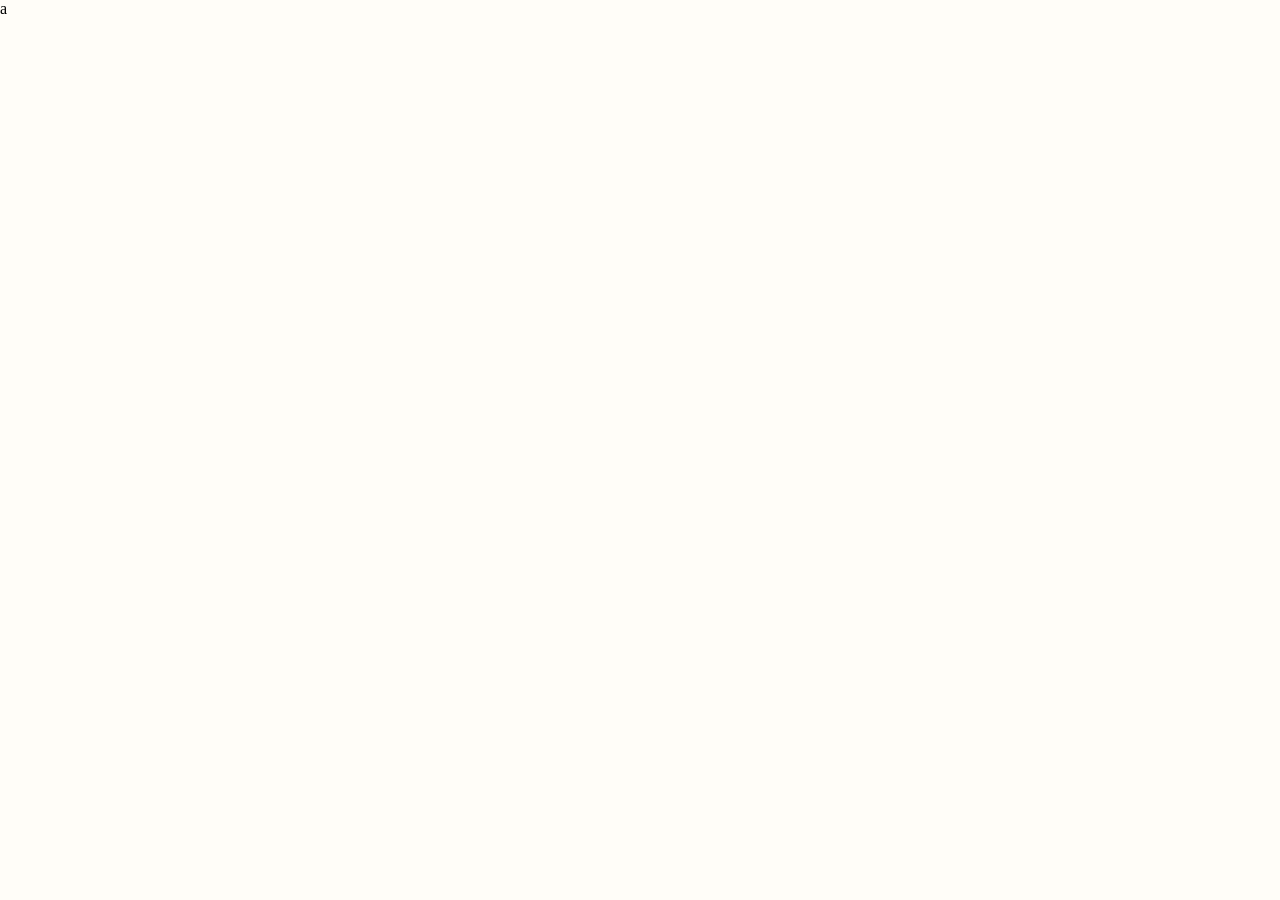
==== commit 00dff721: "Update print statement from 'Hello' to 'Goodbye'" ====
--- a/index.html
+++ b/index.html
@@ -9,10 +9,77 @@
     <meta property="og:description" content="Feeding the household should not live in one person’s head." />
     <meta property="og:type" content="website" />
     <meta property="og:url" content="https://reeatapp.com/" />
+    <meta name="twitter:card" content="summary_large_image" />a<!doctype html>
+<html lang="en">
+<head>
+    <meta charset="UTF-8" />
+    <meta name="viewport" content="width=device-width, initial-scale=1, viewport-fit=cover" />
+
+    <title>Re:Eat — Shared Household Meal Planning & Food Coordination</title>
+    <meta name="description" content="Re:Eat helps households plan meals, personalize plates, coordinate groceries, share kitchen tasks, use leftovers and remember what works." />
+    <meta name="robots" content="index, follow, max-image-preview:large, max-snippet:-1, max-video-preview:-1" />
+    <meta name="googlebot" content="index, follow, max-image-preview:large, max-snippet:-1, max-video-preview:-1" />
+    <meta name="theme-color" content="#FFFDF8" />
+    <meta name="color-scheme" content="light" />
+    <link rel="canonical" href="https://reeatapp.com/" />
+
+    <!-- Re:Eat favicon and install icons -->
+    <link rel="icon" href="/favicon.ico" sizes="any" />
+    <link rel="icon" type="image/png" sizes="16x16" href="/favicon-16x16.png" />
+    <link rel="icon" type="image/png" sizes="32x32" href="/favicon-32x32.png" />
+    <link rel="icon" type="image/png" sizes="48x48" href="/favicon-48x48.png" />
+    <link rel="apple-touch-icon" sizes="180x180" href="/apple-touch-icon.png" />
+    <link rel="manifest" href="/site.webmanifest" />
+
+    <!-- Open Graph: Facebook, LinkedIn, Slack, iMessage and other link previews -->
+    <meta property="og:site_name" content="Re:Eat" />
+    <meta property="og:title" content="Re:Eat — A shared household food system" />
+    <meta property="og:description" content="Plan meals around your household’s real life. Re:Eat brings planning, personalized plates, groceries, leftovers, recipes and kitchen help together." />
+    <meta property="og:type" content="website" />
+    <meta property="og:url" content="https://reeatapp.com/" />
+    <meta property="og:locale" content="en_US" />
+    <meta property="og:image" content="https://reeatapp.com/og-image.png" />
+    <meta property="og:image:secure_url" content="https://reeatapp.com/og-image.png" />
+    <meta property="og:image:type" content="image/png" />
+    <meta property="og:image:width" content="1280" />
+    <meta property="og:image:height" content="640" />
+    <meta property="og:image:alt" content="Re:Eat — A shared household food system" />
+
+    <!-- X / Twitter card -->
     <meta name="twitter:card" content="summary_large_image" />
-    <link rel="canonical" href="https://reeatapp.com/" />
-    <link rel="icon" href="data:image/svg+xml,%3Csvg xmlns='https://vbqhlrrcapyuxegcroax.supabase.co/storage/v1/object/public/Assets/Re%20Eat%20Favicon.png' viewBox='0 0 64 64'%3E%3Crect width='64' height='64' rx='16' fill='%230497A7'/%3E%3Ctext x='32' y='39' text-anchor='middle' font-size='25' font-family='Arial,sans-serif' font-weight='700' fill='white'%3ER:E%3C/text%3E%3C/svg%3E" />
-    <title>Re:Eat — A shared household food system</title>
+    <meta name="twitter:title" content="Re:Eat — A shared household food system" />
+    <meta name="twitter:description" content="Plan meals around your household’s real life." />
+    <meta name="twitter:image" content="https://reeatapp.com/og-image.png" />
+    <meta name="twitter:image:alt" content="Re:Eat — A shared household food system" />
+
+    <!-- Structured data for the Re:Eat brand and site name -->
+    <script type="application/ld+json">
+    {
+      "@context": "https://schema.org",
+      "@graph": [
+        {
+          "@type": "WebSite",
+          "@id": "https://reeatapp.com/#website",
+          "url": "https://reeatapp.com/",
+          "name": "Re:Eat",
+          "alternateName": "Re Eat",
+          "description": "A shared household food system for weekly meal planning, personalized plates, groceries, leftovers, recipes and kitchen help.",
+          "publisher": { "@id": "https://reeatapp.com/#organization" }
+        },
+        {
+          "@type": "Organization",
+          "@id": "https://reeatapp.com/#organization",
+          "name": "Re:Eat",
+          "url": "https://reeatapp.com/",
+          "logo": {
+            "@type": "ImageObject",
+            "url": "https://reeatapp.com/reeat-logo.png"
+          },
+          "description": "Re:Eat helps households share meal planning, groceries, personalized plates, leftovers and kitchen responsibilities."
+        }
+      ]
+    }
+    </script>
     <style>
         html, body, #root { min-height: 100%; margin: 0; }
         body { background: #FFFDF8; }
@@ -916,11 +983,18 @@
         React.createElement("section", { id: "top", className: "hero-section" },
             React.createElement("div", { className: "hero-inner" },
                 React.createElement("div", { className: "hero-copy" },
-                    React.createElement("div", { className: "native-onboarding-symbol" },
-                        React.createElement("span", { className: "mini-app-mark" },
-                            "Re",
-                            React.createElement("span", null, ":"),
-                            "Eat")),
+                    React.createElement("div", { className: "native-onboarding-symbol native-onboarding-symbol-image" },
+                        React.createElement("img", {
+                            src: "https://vbqhlrrcapyuxegcroax.supabase.co/storage/v1/object/public/Assets/Re%20Eat%20Favicon.png",
+                            alt: "Re:Eat",
+                            style: {
+                                width: "100%",
+                                height: "100%",
+                                display: "block",
+                                objectFit: "cover",
+                                borderRadius: "inherit"
+                            }
+                        })),
                     React.createElement("div", { className: "app-eyebrow" }, "A SHARED HOUSEHOLD FOOD SYSTEM"),
                     React.createElement("h1", null, "Feeding the household should not live in one person\u2019s head."),
                     React.createElement("p", null, "Re:Eat brings the plan, Recipes, everyone\u2019s serving, groceries, leftovers and kitchen help together."),
@@ -1185,6 +1259,7 @@
 .hero-copy { max-width: 590px; }
 .native-onboarding-symbol { width: 92px; height: 92px; margin-bottom: 30px; display: grid; place-items: center; border: 1px solid rgba(4,151,167,.14); border-radius: 27px; background: linear-gradient(145deg,rgba(125,191,166,.3),rgba(4,151,167,.1)),rgba(245,251,248,.88); box-shadow: 0 18px 38px rgba(7,59,102,.10), inset 0 1px 0 rgba(255,255,255,.9); position: relative; }
 .native-onboarding-symbol::after { content:""; position:absolute; right:9px; bottom:9px; width:9px; height:9px; border-radius:99px; background:var(--re-orange); box-shadow:0 0 0 5px rgba(244,122,42,.1); }
+.native-onboarding-symbol-image::after { display:none; }
 .mini-app-mark { font-family: var(--font-heading); font-weight: 800; font-size: 22px; letter-spacing: -.06em; color: var(--re-navy); }
 .mini-app-mark span { color: var(--re-orange); }
 .app-eyebrow { margin-bottom: 10px; color: var(--re-teal); font-size: 12px; font-weight: 800; letter-spacing: .09em; text-transform: uppercase; }
@@ -1734,3 +1809,1735 @@
     </script>
 </body>
 </html>
+    <link rel="canonical" href="https://reeatapp.com/" />
+    <link rel="icon" href="data:image/svg+xml,%3Csvg xmlns='http://www.w3.org/2000/svg' viewBox='0 0 64 64'%3E%3Crect width='64' height='64' rx='16' fill='%230497A7'/%3E%3Ctext x='32' y='39' text-anchor='middle' font-size='25' font-family='Arial,sans-serif' font-weight='700' fill='white'%3ER:E%3C/text%3E%3C/svg%3E" />
+    <title>Re:Eat — A shared household food system</title>
+    <style>
+        html, body, #root { min-height: 100%; margin: 0; }
+        body { background: #FFFDF8; }
+        * { box-sizing: border-box; }
+        button, input, textarea, select { font: inherit; }
+        noscript { display:block; max-width:720px; margin:80px auto; padding:24px; font-family:system-ui,sans-serif; }
+    </style>
+</head>
+<body>
+    <div id="root"></div>
+    <noscript>Re:Eat needs JavaScript enabled to display this interactive landing page.</noscript>
+
+    <script crossorigin src="https://cdn.jsdelivr.net/npm/react@18.3.1/umd/react.production.min.js"></script>
+    <script crossorigin src="https://cdn.jsdelivr.net/npm/react-dom@18.3.1/umd/react-dom.production.min.js"></script>
+    <script>
+        // Re:Eat site links — edit these values when your final URLs are ready.
+        window.REEAT_SITE_CONFIG = {
+            accent: "#F47A2A",
+            primaryUrl: "https://app.reeatapp.com",
+            primaryLabel: "Open Re:Eat",
+            supportUrl: "#",
+            privacyUrl: "#",
+            termsUrl: "#",
+            logoImage: "https://vbqhlrrcapyuxegcroax.supabase.co/storage/v1/object/public/Assets/Re%20Eat%20Horizontal%20Logo.png",
+            todayScreenshot: "",
+            planScreenshot: "",
+            groceriesScreenshot: "",
+            crewScreenshot: "",
+            moreScreenshot: "",
+            platesScreenshot: "",
+            rolesScreenshot: "",
+            memoryScreenshot: ""
+        };
+</script>
+    <script>
+/**
+ * Re:Eat landing page
+ *
+ * The marketing composition is original to Re:Eat. Product depictions mirror the
+ * real app's component language: app-shell, page-shell, card-surface,
+ * card-surface-elevated, chip-select, status-pill, and floating-bottom-nav.
+ * Typography, radii, shadows, colors, navigation names, and product terms are
+ * carried from the current Re:Eat application.
+ *
+ */
+const C = {
+    teal: "#0497A7",
+    navy: "#073B66",
+    orange: "#F47A2A",
+    green: "#4FB85F",
+    plate: "#FFFDF8",
+    oat: "#F6F1E8",
+    charcoal: "#202321",
+    white: "#FFFFFF",
+    muted: "#6F7772",
+    mist: "#DDE5DF",
+    evergreen: "#123C35",
+    sage: "#7DBFA6",
+    mint: "#DDF5EA",
+    peach: "#F6B98A",
+    coral: "#E76F51",
+    slate: "#5D7896",
+    lemon: "#FFF2B8",
+    lavender: "#E9E1FF",
+};
+const SURFACES = {
+    today: {
+        label: "Today",
+        eyebrow: "TODAY’S FOOD FLOW",
+        headline: "See what food needs attention now.",
+        body: "Tonight, Morning Start, Kitchen Close, meal moments, Groceries, Crew and Plates resolve from the same household state.",
+    },
+    plan: {
+        label: "Plan",
+        eyebrow: "WEEKLY FOOD RHYTHM",
+        headline: "Build a week that can flex.",
+        body: "Set real dinners, prep, reuse and schedule context—then let the rest of the household food system follow.",
+    },
+    groceries: {
+        label: "Groceries",
+        eyebrow: "SHARED GROCERY SPACE",
+        headline: "Keep what is needed, bought and already around in one place.",
+        body: "Priority, Section, By Meal and Have views keep the list useful for the person actually shopping.",
+    },
+    crew: {
+        label: "Crew",
+        eyebrow: "SHARE THE FOOD LOAD",
+        headline: "Make help visible without turning dinner into chores.",
+        body: "Ask for help, assign a clear food task and let each person see what belongs to them.",
+    },
+    more: {
+        label: "More",
+        eyebrow: "HOUSEHOLD FOOD KNOWLEDGE",
+        headline: "Keep the systems that make food life repeatable.",
+        body: "Family Profiles, Kitchen Memory, Family Recipe Vault, Recipe Library, Household Board and Use It Up stay connected to the daily flow.",
+    },
+};
+const DAY_MOMENTS = {
+    morning: {
+        time: "7:00 AM",
+        label: "Morning Start",
+        title: "Review what needs attention before the day gets moving.",
+        body: "Breakfast, lunch, dinner prep and missing groceries appear as one calm morning brief.",
+        tone: C.orange,
+        soft: "#FFF3E8",
+    },
+    lunch: {
+        time: "12:15 PM",
+        label: "Lunch",
+        title: "Use confirmed leftovers or mark lunch handled.",
+        body: "Lunch can become a real meal moment without making the household plan another full-time job.",
+        tone: C.teal,
+        soft: "#EAF8F8",
+    },
+    tonight: {
+        time: "6:30 PM",
+        label: "Tonight’s dinner",
+        title: "The meal, prep, Groceries, Crew and Plates stay aligned.",
+        body: "Today keeps the next real dinner move visible instead of asking the planner to explain it again.",
+        tone: C.navy,
+        soft: "#EAF0F6",
+    },
+    close: {
+        time: "8:45 PM",
+        label: "Kitchen Close",
+        title: "Resolve leftovers and tomorrow before the food day ends.",
+        body: "Save what remains, confirm tomorrow’s first food decisions and close the kitchen with visible closure.",
+        tone: C.green,
+        soft: "#EAF6EA",
+    },
+};
+const ROLE_VIEWS = {
+    shopping: {
+        label: "Shopping Mode",
+        title: "The shopper gets the list—not the whole planning system.",
+        body: "Open items, sections, quantities and checkoff state remain easy to use one-handed in the store.",
+    },
+    sous: {
+        label: "Sous Chef",
+        title: "A helper gets one clear action and enough context to finish it.",
+        body: "The assignment, time and done state are visible without exposing household administration.",
+    },
+    kid: {
+        label: "Kid View",
+        title: "A child sees their meal, their plate and what they can do.",
+        body: "Kid View stays parent-controlled and does not expose dinner changes, groceries or settings.",
+    },
+    board: {
+        label: "Household Board",
+        title: "A shared screen shows what matters now.",
+        body: "The next meal moment, current responsibilities and kitchen status stay legible from across the room.",
+    },
+};
+function clean(value) {
+    return typeof value === "string" ? value.trim() : "";
+}
+function Icon({ name, size = 18, strokeWidth = 1.9 }) {
+    const common = {
+        width: size,
+        height: size,
+        viewBox: "0 0 24 24",
+        fill: "none",
+        stroke: "currentColor",
+        strokeWidth,
+        strokeLinecap: "round",
+        strokeLinejoin: "round",
+        "aria-hidden": true,
+    };
+    const paths = {
+        home: React.createElement(React.Fragment, null,
+            React.createElement("path", { d: "M3 11.5 12 4l9 7.5" }),
+            React.createElement("path", { d: "M5.5 10.5V20h13v-9.5" }),
+            React.createElement("path", { d: "M9.5 20v-6h5v6" })),
+        calendar: React.createElement(React.Fragment, null,
+            React.createElement("rect", { x: "3", y: "5", width: "18", height: "16", rx: "2" }),
+            React.createElement("path", { d: "M16 3v4M8 3v4M3 10h18" }),
+            React.createElement("path", { d: "M8 14h.01M12 14h.01M16 14h.01M8 18h.01M12 18h.01" })),
+        cart: React.createElement(React.Fragment, null,
+            React.createElement("circle", { cx: "9", cy: "20", r: "1" }),
+            React.createElement("circle", { cx: "18", cy: "20", r: "1" }),
+            React.createElement("path", { d: "M3 4h2l2.3 10.5a2 2 0 0 0 2 1.5h7.9a2 2 0 0 0 2-1.6L21 8H6" })),
+        users: React.createElement(React.Fragment, null,
+            React.createElement("path", { d: "M16 21v-2a4 4 0 0 0-4-4H6a4 4 0 0 0-4 4v2" }),
+            React.createElement("circle", { cx: "9", cy: "7", r: "4" }),
+            React.createElement("path", { d: "M22 21v-2a4 4 0 0 0-3-3.87M16 3.13a4 4 0 0 1 0 7.75" })),
+        bell: React.createElement(React.Fragment, null,
+            React.createElement("path", { d: "M18 8a6 6 0 0 0-12 0c0 7-3 7-3 9h18c0-2-3-2-3-9" }),
+            React.createElement("path", { d: "M10 21h4" })),
+        clock: React.createElement(React.Fragment, null,
+            React.createElement("circle", { cx: "12", cy: "12", r: "9" }),
+            React.createElement("path", { d: "M12 7v5l3 2" })),
+        chef: React.createElement(React.Fragment, null,
+            React.createElement("path", { d: "M6 15h12v5H6z" }),
+            React.createElement("path", { d: "M7 15V9.5a3.5 3.5 0 0 1 2.2-6.75A4 4 0 0 1 16.8 4a3.5 3.5 0 0 1 .2 6.9V15" }),
+            React.createElement("path", { d: "M9 18h6" })),
+        dollar: React.createElement(React.Fragment, null,
+            React.createElement("circle", { cx: "12", cy: "12", r: "9" }),
+            React.createElement("path", { d: "M16 8.5c-.8-.8-2-1.2-3.2-1.2-1.8 0-3.3.9-3.3 2.3 0 3.5 7 1.7 7 5 0 1.4-1.5 2.4-3.5 2.4-1.4 0-2.8-.5-3.7-1.4M12 5.5v13" })),
+        check: React.createElement("path", { d: "m5 12.5 4.2 4.2L19 7" }),
+        arrow: React.createElement(React.Fragment, null,
+            React.createElement("path", { d: "M5 12h14" }),
+            React.createElement("path", { d: "m14 7 5 5-5 5" })),
+        receipt: React.createElement(React.Fragment, null,
+            React.createElement("path", { d: "M6 2h12v20l-3-2-3 2-3-2-3 2z" }),
+            React.createElement("path", { d: "M9 7h6M9 11h6M9 15h4" })),
+        archive: React.createElement(React.Fragment, null,
+            React.createElement("path", { d: "M4 7h16v13H4z" }),
+            React.createElement("path", { d: "M3 3h18v4H3zM9 11h6" })),
+        book: React.createElement(React.Fragment, null,
+            React.createElement("path", { d: "M4 19.5A2.5 2.5 0 0 1 6.5 17H20V4H6.5A2.5 2.5 0 0 0 4 6.5z" }),
+            React.createElement("path", { d: "M4 6.5v13" })),
+        profile: React.createElement(React.Fragment, null,
+            React.createElement("circle", { cx: "12", cy: "8", r: "4" }),
+            React.createElement("path", { d: "M4 21a8 8 0 0 1 16 0" })),
+        sparkles: React.createElement(React.Fragment, null,
+            React.createElement("path", { d: "m12 3 1.2 3.8L17 8l-3.8 1.2L12 13l-1.2-3.8L7 8l3.8-1.2z" }),
+            React.createElement("path", { d: "m19 14 .7 2.3L22 17l-2.3.7L19 20l-.7-2.3L16 17l2.3-.7zM5 14l.5 1.5L7 16l-1.5.5L5 18l-.5-1.5L3 16l1.5-.5z" })),
+        sun: React.createElement(React.Fragment, null,
+            React.createElement("circle", { cx: "12", cy: "12", r: "4" }),
+            React.createElement("path", { d: "M12 2v2M12 20v2M4.9 4.9l1.4 1.4M17.7 17.7l1.4 1.4M2 12h2M20 12h2M4.9 19.1l1.4-1.4M17.7 6.3l1.4-1.4" })),
+        moon: React.createElement("path", { d: "M21 12.8A9 9 0 1 1 11.2 3 7 7 0 0 0 21 12.8z" }),
+        plate: React.createElement(React.Fragment, null,
+            React.createElement("circle", { cx: "12", cy: "12", r: "9" }),
+            React.createElement("circle", { cx: "12", cy: "12", r: "4.5" })),
+        plus: React.createElement("path", { d: "M12 5v14M5 12h14" }),
+        chevron: React.createElement("path", { d: "m9 18 6-6-6-6" }),
+        list: React.createElement(React.Fragment, null,
+            React.createElement("path", { d: "M8 6h13M8 12h13M8 18h13" }),
+            React.createElement("path", { d: "M3 6h.01M3 12h.01M3 18h.01" })),
+        shield: React.createElement(React.Fragment, null,
+            React.createElement("path", { d: "M12 22s8-4 8-10V5l-8-3-8 3v7c0 6 8 10 8 10" }),
+            React.createElement("path", { d: "m9 12 2 2 4-4" })),
+    };
+    return React.createElement("svg", { ...common }, paths[name]);
+}
+function Brand({ image, inverse = false }) {
+    const src = clean(image);
+    if (src)
+        return React.createElement("img", { src: src, alt: "Re:Eat", className: "site-logo-image" });
+    return (React.createElement("span", { className: `site-wordmark${inverse ? " site-wordmark-inverse" : ""}`, "aria-label": "Re:Eat" },
+        "Re",
+        React.createElement("span", null, ":"),
+        "Eat"));
+}
+function CTA({ href, children, primary = false, inverse = false }) {
+    return (React.createElement("a", { href: href || "#", className: `site-cta${primary ? " site-cta-primary" : ""}${inverse ? " site-cta-inverse" : ""}` },
+        React.createElement("span", null, children),
+        React.createElement(Icon, { name: "arrow", size: 17 })));
+}
+function Avatar({ initials, tone = C.teal, size = 34 }) {
+    return React.createElement("span", { className: "profile-avatar", style: { width: size, height: size, minWidth: size, background: tone, fontSize: Math.max(10, size * 0.31) } }, initials);
+}
+function ScreenshotOrUI({ src, alt, children }) {
+    const safe = clean(src);
+    return safe ? React.createElement("img", { src: safe, alt: alt, className: "screen-image" }) : React.createElement(React.Fragment, null, children);
+}
+function StatusPill({ children, tone = "green" }) {
+    return React.createElement("span", { className: `status-pill status-pill-${tone}` }, children);
+}
+function AppScreenHeader({ title, subtitle, status }) {
+    return (React.createElement("div", { className: "app-screen-header" },
+        React.createElement("div", { className: "app-screen-header-copy" },
+            React.createElement("h3", null, title),
+            subtitle ? React.createElement("p", null, subtitle) : null),
+        React.createElement("div", { className: "app-screen-header-actions" },
+            React.createElement("button", { "aria-label": "Notifications", className: "icon-button" },
+                React.createElement(Icon, { name: "bell", size: 18 })),
+            status ? React.createElement(StatusPill, null, status) : null)));
+}
+function BottomNav({ active }) {
+    const tabs = [
+        { id: "today", label: "Today", icon: "home" },
+        { id: "plan", label: "Plan", icon: "calendar" },
+        { id: "groceries", label: "Groceries", icon: "cart" },
+        { id: "crew", label: "Crew", icon: "users" },
+    ];
+    return (React.createElement("nav", { className: "floating-bottom-nav", "aria-label": "Primary navigation" },
+        React.createElement("div", { className: "floating-bottom-nav-inner" },
+            tabs.map(tab => (React.createElement("span", { className: "floating-bottom-nav-item", "aria-label": tab.label, key: tab.id },
+                React.createElement("span", { className: `floating-bottom-nav-icon-wrap${active === tab.id ? " is-active" : ""}` },
+                    React.createElement(Icon, { name: tab.icon, size: 19 }))))),
+            React.createElement("span", { className: "floating-bottom-nav-item floating-bottom-nav-account", "aria-label": "Account" },
+                React.createElement("span", { className: `floating-bottom-nav-avatar-ring${active === "more" ? " is-active" : ""}` },
+                    React.createElement(Avatar, { initials: "RW", tone: C.navy, size: 29 }))))));
+}
+function AppPhone({ active, children, className = "" }) {
+    return (React.createElement("div", { className: `product-phone ${className}` },
+        React.createElement("div", { className: "phone-speaker" }),
+        React.createElement("div", { className: "app-shell" },
+            React.createElement("div", { className: "app-scroll-root" }, children),
+            React.createElement(BottomNav, { active: active }))));
+}
+function MetricRow({ icon, label, value }) {
+    return React.createElement("div", { className: "metric-row" },
+        React.createElement("span", { className: "metric-icon" },
+            React.createElement(Icon, { name: icon, size: 16 })),
+        React.createElement("span", null,
+            React.createElement("small", null, label),
+            React.createElement("strong", null, value)));
+}
+function TodayScreen({ compact = false }) {
+    return (React.createElement("div", { className: "page-shell today-screen" },
+        React.createElement(AppScreenHeader, { title: "Today\u2019s Food Flow", subtitle: "Tuesday, June 24 \u00B7 The Williams Household", status: "On track" }),
+        React.createElement("section", { className: "today-hero-card card-surface-elevated" },
+            React.createElement("div", { className: "card-topline" },
+                React.createElement("span", null, "TONIGHT"),
+                React.createElement(StatusPill, null, "On track")),
+            React.createElement("h2", null, "Taco bowls"),
+            React.createElement("p", { className: "hero-narrative" }, "Tonight is set. Now Today can show what still needs attention."),
+            React.createElement("div", { className: "today-metrics" },
+                React.createElement(MetricRow, { icon: "clock", label: "Dinner time", value: "6:30 PM" }),
+                React.createElement(MetricRow, { icon: "chef", label: "Prep and cook", value: "15 min prep \u00B7 25 min cook" }),
+                React.createElement(MetricRow, { icon: "dollar", label: "Cost", value: "$18 estimated" })),
+            React.createElement("div", { className: "app-button-row" },
+                React.createElement("button", { className: "app-primary" }, "Adjust dinner"),
+                React.createElement("button", { className: "app-secondary" }, "Review plates"))),
+        React.createElement("section", { className: "food-loop-card card-surface" },
+            React.createElement("div", { className: "section-mini-head" },
+                React.createElement("strong", null, "Food flow"),
+                React.createElement("span", null, "Keep today moving")),
+            React.createElement("div", { className: "food-loop-steps" }, ["Plan", "Shop", "Prep", "Serve", "Save", "Reuse"].map((step, index) => (React.createElement("div", { className: `food-loop-step${index < 3 ? " is-complete" : index === 3 ? " is-current" : ""}`, key: step },
+                React.createElement("span", null, index < 3 ? React.createElement(Icon, { name: "check", size: 11 }) : index + 1),
+                React.createElement("small", null, step)))))),
+        !compact ? (React.createElement(React.Fragment, null,
+            React.createElement("section", { className: "card-surface mood-card" },
+                React.createElement("p", null, "How\u2019s today feeling?"),
+                React.createElement("div", { className: "chip-row" }, ["I’m good", "I’m tired", "Need easiest option", "Use leftovers"].map((item, i) => React.createElement("span", { className: `chip-select${i === 0 ? " chip-select-active" : " chip-select-idle"}`, key: item }, item)))),
+            React.createElement("section", { className: "attention-card card-surface" },
+                React.createElement("div", { className: "section-mini-head" },
+                    React.createElement("strong", null, "What needs attention next"),
+                    React.createElement("span", null, "2 open")),
+                React.createElement("div", { className: "attention-row" },
+                    React.createElement("span", { className: "attention-icon teal" },
+                        React.createElement(Icon, { name: "cart", size: 16 })),
+                    React.createElement("div", null,
+                        React.createElement("strong", null, "3 grocery items still need a check"),
+                        React.createElement("small", null, "Next up: Limes")),
+                    React.createElement(Icon, { name: "chevron", size: 16 })),
+                React.createElement("div", { className: "attention-row" },
+                    React.createElement("span", { className: "attention-icon orange" },
+                        React.createElement(Icon, { name: "users", size: 16 })),
+                    React.createElement("div", null,
+                        React.createElement("strong", null, "Next crew task: Set the table"),
+                        React.createElement("small", null, "Jordan has this one.")),
+                    React.createElement(Icon, { name: "chevron", size: 16 }))))) : null));
+}
+function WeekDayCard({ day, badge, dinner, prep, reuse, tone = "confirmed" }) {
+    return (React.createElement("article", { className: `week-day-card ${tone}` },
+        React.createElement("div", { className: "week-day-top" },
+            React.createElement("strong", null, day),
+            badge ? React.createElement("span", null, badge) : null),
+        React.createElement("div", { className: "week-day-line" },
+            React.createElement("small", null, "Dinner"),
+            React.createElement("b", null, dinner)),
+        prep ? React.createElement("div", { className: "week-day-line" },
+            React.createElement("small", null, "Prep"),
+            React.createElement("span", null, prep)) : null,
+        reuse ? React.createElement("div", { className: "week-day-line" },
+            React.createElement("small", null, "Reuse"),
+            React.createElement("span", null, reuse)) : null));
+}
+function PlanScreen() {
+    return (React.createElement("div", { className: "page-shell plan-screen" },
+        React.createElement(AppScreenHeader, { title: "Weekly Food Rhythm", subtitle: "The week is almost sorted." }),
+        React.createElement("p", { className: "screen-narrative" }, "Build the week from dinners, prep notes, and what\u2019s already around."),
+        React.createElement("section", { className: "weekly-summary card-surface-elevated" },
+            React.createElement("div", null,
+                React.createElement("small", null, "Dinners set"),
+                React.createElement("strong", null, "5 of 7")),
+            React.createElement("div", null,
+                React.createElement("small", null, "Estimated list"),
+                React.createElement("strong", null, "$142")),
+            React.createElement("div", null,
+                React.createElement("small", null, "Reuse planned"),
+                React.createElement("strong", null, "2 meals"))),
+        React.createElement("div", { className: "app-button-row plan-actions" },
+            React.createElement("button", { className: "app-primary" },
+                React.createElement(Icon, { name: "sparkles", size: 16 }),
+                "Suggest a Week"),
+            React.createElement("button", { className: "app-secondary" }, "Mark Special Week")),
+        React.createElement("section", { className: "week-rhythm-strip card-surface" },
+            React.createElement("div", { className: "section-mini-head" },
+                React.createElement("strong", null, "This week"),
+                React.createElement("span", null, "Household rhythm")),
+            React.createElement("div", { className: "rhythm-dots" }, ["M", "T", "W", "T", "F", "S", "S"].map((d, i) => React.createElement("span", { className: i < 5 ? "set" : "", key: `${d}-${i}` }, d)))),
+        React.createElement("div", { className: "week-card-stack" },
+            React.createElement(WeekDayCard, { day: "Tuesday", badge: "Today", dinner: "Taco bowls", prep: "Start by 5:50 PM", reuse: "Lunch Wednesday" }),
+            React.createElement(WeekDayCard, { day: "Wednesday", badge: "Confirmed", dinner: "Sheet-pan chicken", prep: "Vegetables already cut" }),
+            React.createElement(WeekDayCard, { day: "Thursday", badge: "Needs dinner", dinner: "Add dinner", tone: "empty" }))));
+}
+function GroceryRow({ checked, name, meta, badge, tonight = false }) {
+    return (React.createElement("div", { className: "grocery-item-row" },
+        React.createElement("span", { className: `app-checkbox${checked ? " checked" : ""}` }, checked ? React.createElement(Icon, { name: "check", size: 12 }) : null),
+        React.createElement("div", { className: "grocery-row-copy" },
+            React.createElement("strong", { className: checked ? "done" : "" }, name),
+            React.createElement("small", null, meta),
+            React.createElement("div", null,
+                badge ? React.createElement("span", { className: "grocery-source-badge" }, badge) : null,
+                tonight ? React.createElement("span", { className: "for-tonight" }, "For tonight") : null)),
+        React.createElement("button", { className: "inline-action" }, checked ? "Have" : "Mark have")));
+}
+function GroceriesScreen() {
+    return (React.createElement("div", { className: "page-shell groceries-screen" },
+        React.createElement(AppScreenHeader, { title: "Groceries", subtitle: "Keep what the household needs in one shared space." }),
+        React.createElement("section", { className: "grocery-summary-card card-surface-elevated" },
+            React.createElement("div", { className: "grocery-summary-grid" },
+                React.createElement("div", null,
+                    React.createElement("small", null, "Weekly budget"),
+                    React.createElement("strong", null, "$180")),
+                React.createElement("div", null,
+                    React.createElement("small", null, "Estimated list"),
+                    React.createElement("strong", null, "$142")),
+                React.createElement("div", null,
+                    React.createElement("small", null, "Remaining"),
+                    React.createElement("strong", null, "$38"))),
+            React.createElement("div", { className: "grocery-summary-counts" },
+                React.createElement("span", null,
+                    "Meals covered ",
+                    React.createElement("b", null, "5")),
+                React.createElement("span", null,
+                    "Already Have ",
+                    React.createElement("b", null, "8")),
+                React.createElement("span", null,
+                    "Need to buy ",
+                    React.createElement("b", null, "6")))),
+        React.createElement("div", { className: "quick-tile-row" },
+            React.createElement("span", null, "Pantry"),
+            React.createElement("span", null, "Use It Up"),
+            React.createElement("span", null, "Budget")),
+        React.createElement("div", { className: "grocery-tabs" },
+            React.createElement("span", { className: "active" }, "Priority"),
+            React.createElement("span", null, "Section"),
+            React.createElement("span", null, "By Meal"),
+            React.createElement("span", null, "Have")),
+        React.createElement("div", { className: "grocery-progress" },
+            React.createElement("span", null, "2 of 6 checked"),
+            React.createElement("button", null, "Add item")),
+        React.createElement("section", { className: "card-surface grocery-list-card" },
+            React.createElement("h4", null, "Must have"),
+            React.createElement(GroceryRow, { checked: true, name: "Lettuce", meta: "1 head \u00B7 Produce", badge: "Recipe", tonight: true }),
+            React.createElement(GroceryRow, { name: "Limes", meta: "3 \u00B7 Produce", badge: "Recipe", tonight: true }),
+            React.createElement(GroceryRow, { name: "Greek yogurt", meta: "1 tub \u00B7 Dairy" })),
+        React.createElement("section", { className: "card-surface grocery-list-card" },
+            React.createElement("h4", null, "Nice to have"),
+            React.createElement(GroceryRow, { name: "Avocado", meta: "2 \u00B7 Produce", tonight: true }))));
+}
+function CrewTask({ title, initials, person, status, meta, done = false }) {
+    return (React.createElement("article", { className: "crew-task-card card-surface" },
+        React.createElement("div", { className: "crew-task-top" },
+            React.createElement("div", null,
+                React.createElement("strong", { className: done ? "done" : "" }, title),
+                React.createElement("p", null,
+                    React.createElement(Avatar, { initials: initials, tone: done ? C.sage : C.orange, size: 27 }),
+                    React.createElement("span", null, person))),
+            React.createElement("span", { className: "crew-status" }, status)),
+        React.createElement("small", null, meta),
+        React.createElement("span", { className: "for-tonight" }, "For tonight"),
+        React.createElement("div", { className: "task-actions" },
+            React.createElement("button", { className: "small-primary" }, done ? "Mark not done" : "Mark done"),
+            React.createElement("button", { className: "small-text" }, "Remove"))));
+}
+function CrewScreen() {
+    return (React.createElement("div", { className: "page-shell crew-screen" },
+        React.createElement(AppScreenHeader, { title: "Crew", subtitle: "Keep dinner help visible for the household." }),
+        React.createElement("div", { className: "app-button-row" },
+            React.createElement("button", { className: "app-primary" }, "Ask for help"),
+            React.createElement("button", { className: "app-secondary" }, "Assign tasks")),
+        React.createElement("section", { className: "card-surface tonight-crew" },
+            React.createElement("div", { className: "section-mini-head" },
+                React.createElement("strong", null, "Tonight\u2019s Crew"),
+                React.createElement("span", null, "3 people")),
+            React.createElement("div", { className: "crew-member" },
+                React.createElement(Avatar, { initials: "RW", tone: C.navy }),
+                React.createElement("div", null,
+                    React.createElement("strong", null, "You"),
+                    React.createElement("small", null, "Planner \u00B7 Cook"))),
+            React.createElement("div", { className: "crew-member" },
+                React.createElement(Avatar, { initials: "JM", tone: C.orange }),
+                React.createElement("div", null,
+                    React.createElement("strong", null, "Jordan"),
+                    React.createElement("small", null, "Shopper \u00B7 Prep helper"))),
+            React.createElement("div", { className: "crew-member" },
+                React.createElement(Avatar, { initials: "AV", tone: C.teal }),
+                React.createElement("div", null,
+                    React.createElement("strong", null, "Ava"),
+                    React.createElement("small", null, "Kid helper")))),
+        React.createElement("div", { className: "section-mini-head section-outside" },
+            React.createElement("strong", null, "Today\u2019s tasks"),
+            React.createElement("span", null, "1 of 3 done")),
+        React.createElement(CrewTask, { title: "Pick up the last groceries", initials: "JM", person: "Jordan", status: "In progress", meta: "Before 5:45 PM \u00B7 Easy" }),
+        React.createElement(CrewTask, { title: "Set the table", initials: "AV", person: "Ava", status: "Ready", meta: "Before dinner \u00B7 Easy" }),
+        React.createElement(CrewTask, { title: "Thaw chicken", initials: "RW", person: "You", status: "Done", meta: "Completed", done: true })));
+}
+function MoreTile({ icon, title, body, tone }) {
+    return React.createElement("div", { className: "more-tile card-surface" },
+        React.createElement("span", { style: { background: tone } },
+            React.createElement(Icon, { name: icon, size: 18 })),
+        React.createElement("div", null,
+            React.createElement("strong", null, title),
+            React.createElement("small", null, body)),
+        React.createElement(Icon, { name: "chevron", size: 16 }));
+}
+function MoreScreen() {
+    return (React.createElement("div", { className: "page-shell more-screen" },
+        React.createElement(AppScreenHeader, { title: "More", subtitle: "Household, food system, app and account." }),
+        React.createElement("p", { className: "section-label" }, "HOUSEHOLD"),
+        React.createElement(MoreTile, { icon: "profile", title: "Family Profiles", body: "Manage people, preferences, and plate notes.", tone: "#EAF8F8" }),
+        React.createElement(MoreTile, { icon: "users", title: "Household Board", body: "Open the shared kitchen display.", tone: "#EAF0F6" }),
+        React.createElement("p", { className: "section-label" }, "FOOD SYSTEM"),
+        React.createElement(MoreTile, { icon: "book", title: "Family Recipe Vault", body: "Preserve recipes, methods, and household food knowledge.", tone: "#FFF3E8" }),
+        React.createElement(MoreTile, { icon: "sparkles", title: "Kitchen Memory", body: "Save the little food details that make meals work.", tone: "#EAF6EA" }),
+        React.createElement(MoreTile, { icon: "archive", title: "Use It Up", body: "Turn confirmed food into a future meal moment.", tone: "#F2F0FA" }),
+        React.createElement(MoreTile, { icon: "book", title: "Recipe Library", body: "Reliable recipes built for real households.", tone: "#FFF7DE" })));
+}
+function ProductScreen({ surface }) {
+    if (surface === "today")
+        return React.createElement(TodayScreen, null);
+    if (surface === "plan")
+        return React.createElement(PlanScreen, null);
+    if (surface === "groceries")
+        return React.createElement(GroceriesScreen, null);
+    if (surface === "crew")
+        return React.createElement(CrewScreen, null);
+    return React.createElement(MoreScreen, null);
+}
+function DayRhythmScreen({ active }) {
+    const item = DAY_MOMENTS[active];
+    return (React.createElement("div", { className: "day-rhythm-ui" },
+        React.createElement("div", { className: "day-rhythm-title" },
+            React.createElement("span", { className: "moment-icon", style: { background: item.soft, color: item.tone } },
+                React.createElement(Icon, { name: active === "morning" ? "sun" : active === "close" ? "moon" : active === "lunch" ? "plate" : "chef", size: 21 })),
+            React.createElement("div", null,
+                React.createElement("small", null, "TODAY\u2019S FOOD FLOW"),
+                React.createElement("strong", null, item.label),
+                React.createElement("p", null, item.time)),
+            React.createElement(StatusPill, { tone: active === "close" ? "green" : active === "morning" ? "orange" : "teal" }, active === "close" ? "Ready to close" : "Needs review")),
+        active === "morning" ? (React.createElement("div", { className: "brief-card card-surface-elevated" },
+            React.createElement("h4", null, "Morning Start"),
+            React.createElement("p", null, "3 things need attention before the day gets moving."),
+            React.createElement("div", { className: "brief-item" },
+                React.createElement("span", null,
+                    React.createElement(Icon, { name: "plate", size: 16 })),
+                React.createElement("div", null,
+                    React.createElement("strong", null, "Breakfast"),
+                    React.createElement("small", null, "Usual breakfast choices")),
+                React.createElement("button", null, "Review")),
+            React.createElement("div", { className: "brief-item" },
+                React.createElement("span", null,
+                    React.createElement(Icon, { name: "archive", size: 16 })),
+                React.createElement("div", null,
+                    React.createElement("strong", null, "Lunch"),
+                    React.createElement("small", null, "Leftovers for lunch")),
+                React.createElement("button", null, "Review")),
+            React.createElement("div", { className: "brief-item" },
+                React.createElement("span", null,
+                    React.createElement(Icon, { name: "cart", size: 16 })),
+                React.createElement("div", null,
+                    React.createElement("strong", null, "Groceries"),
+                    React.createElement("small", null, "3 items still open")),
+                React.createElement("button", null, "Open")),
+            React.createElement("button", { className: "app-primary full" }, "Mark morning reviewed"))) : active === "lunch" ? (React.createElement("div", { className: "brief-card card-surface-elevated" },
+            React.createElement("h4", null, "Lunch"),
+            React.createElement("p", null, "Use confirmed food, choose something else or mark lunch handled."),
+            React.createElement("div", { className: "guidance-card" },
+                React.createElement("span", { className: "grocery-source-badge" }, "Confirmed leftover"),
+                React.createElement("strong", null, "Taco bowl filling"),
+                React.createElement("small", null, "Saved from Tuesday dinner"),
+                React.createElement("div", { className: "app-button-row" },
+                    React.createElement("button", { className: "app-primary" }, "Use for lunch"),
+                    React.createElement("button", { className: "app-secondary" }, "Adjust"))),
+            React.createElement("button", { className: "text-action" }, "Handled elsewhere"))) : active === "tonight" ? (React.createElement("div", { className: "brief-card card-surface-elevated" },
+            React.createElement("div", { className: "card-topline" },
+                React.createElement("span", null, "TONIGHT"),
+                React.createElement(StatusPill, null, "On track")),
+            React.createElement("h4", { className: "large" }, "Taco bowls"),
+            React.createElement("p", null, "Tonight is set. Now Today can show what still needs attention."),
+            React.createElement(MetricRow, { icon: "clock", label: "Dinner time", value: "6:30 PM" }),
+            React.createElement(MetricRow, { icon: "chef", label: "Prep and cook", value: "15 min prep \u00B7 25 min cook" }),
+            React.createElement("div", { className: "connection-row" },
+                React.createElement("span", null,
+                    React.createElement(Icon, { name: "cart", size: 16 }),
+                    React.createElement("b", null, "Groceries")),
+                React.createElement("small", null, "3 items open")),
+            React.createElement("div", { className: "connection-row" },
+                React.createElement("span", null,
+                    React.createElement(Icon, { name: "users", size: 16 }),
+                    React.createElement("b", null, "Crew")),
+                React.createElement("small", null, "2 tasks open")),
+            React.createElement("div", { className: "connection-row" },
+                React.createElement("span", null,
+                    React.createElement(Icon, { name: "plate", size: 16 }),
+                    React.createElement("b", null, "Plate details")),
+                React.createElement("small", null, "Plates are set")))) : (React.createElement("div", { className: "brief-card card-surface-elevated" },
+            React.createElement("h4", null, "Kitchen Close"),
+            React.createElement("p", null, "Resolve what is left before closing the food day."),
+            React.createElement("div", { className: "close-item" },
+                React.createElement("span", { className: "complete" },
+                    React.createElement(Icon, { name: "check", size: 14 })),
+                React.createElement("div", null,
+                    React.createElement("strong", null, "Tonight\u2019s leftovers"),
+                    React.createElement("small", null, "Saved for lunch tomorrow"))),
+            React.createElement("div", { className: "close-item" },
+                React.createElement("span", null,
+                    React.createElement(Icon, { name: "plate", size: 14 })),
+                React.createElement("div", null,
+                    React.createElement("strong", null, "Tomorrow\u2019s breakfast"),
+                    React.createElement("small", null, "Usual breakfast choices")),
+                React.createElement("button", null, "Review")),
+            React.createElement("div", { className: "close-item" },
+                React.createElement("span", null,
+                    React.createElement(Icon, { name: "chef", size: 14 })),
+                React.createElement("div", null,
+                    React.createElement("strong", null, "Thaw for tomorrow"),
+                    React.createElement("small", null, "Chicken moved to fridge"))),
+            React.createElement("button", { className: "app-primary full" }, "Close kitchen")))));
+}
+function PlateMemberCard({ name, initials, provenance, preferences, items, note, tone }) {
+    return (React.createElement("article", { className: "plate-member-card card-surface" },
+        React.createElement("div", { className: "plate-member-head" },
+            React.createElement("div", null,
+                React.createElement(Avatar, { initials: initials, tone: tone, size: 36 }),
+                React.createElement("strong", null, name)),
+            React.createElement("small", null, provenance)),
+        React.createElement("p", { className: "preference-count" },
+            preferences.length,
+            " saved preferences applied"),
+        React.createElement("div", { className: "applied-preferences" },
+            React.createElement("strong", null,
+                "Applied for ",
+                name),
+            preferences.map(item => React.createElement("span", { key: item },
+                React.createElement(Icon, { name: "check", size: 12 }),
+                item))),
+        React.createElement("p", { className: "plate-items" }, items),
+        React.createElement("p", { className: "plate-note" }, note),
+        React.createElement("button", { className: "app-secondary full" }, "Edit plate")));
+}
+function PlateBuilderScreen() {
+    return (React.createElement("div", { className: "plate-builder-replica" },
+        React.createElement("div", { className: "plate-builder-header" },
+            React.createElement("button", { className: "icon-button" },
+                React.createElement("span", { style: { transform: "rotate(180deg)", display: "flex" } },
+                    React.createElement(Icon, { name: "arrow", size: 17 }))),
+            React.createElement("div", null,
+                React.createElement("strong", null, "Plate Builder"),
+                React.createElement("small", null, "Tonight\u2019s dinner")),
+            React.createElement("span", null)),
+        React.createElement("div", { className: "plate-builder-copy" },
+            React.createElement("span", null, "ONE MEAL \u00B7 EVERYONE\u2019S SERVING"),
+            React.createElement("h3", null, "Plates for Taco bowls"),
+            React.createElement("p", null, "Start from tonight\u2019s meal, then keep each person\u2019s serving honest to their saved preferences.")),
+        React.createElement("button", { className: "app-secondary full review-suggestions" }, "Review Plate Suggestions"),
+        React.createElement("div", { className: "plate-member-grid" },
+            React.createElement(PlateMemberCard, { name: "You", initials: "RW", provenance: "Household preferences", preferences: ["Extra heat", "More greens"], items: "Seasoned rice \u00B7 Black beans \u00B7 Taco filling \u00B7 Salsa", note: "Add hot sauce at the table.", tone: C.navy }),
+            React.createElement(PlateMemberCard, { name: "Jordan", initials: "JM", provenance: "Household preferences", preferences: ["Vegetable-forward", "No raw onion"], items: "Seasoned rice \u00B7 Black beans \u00B7 Taco filling \u00B7 Avocado", note: "Keep onions off this plate.", tone: C.orange }),
+            React.createElement(PlateMemberCard, { name: "Ava", initials: "AV", provenance: "Household preferences", preferences: ["Keep separate", "Sauce on side"], items: "Rice \u00B7 Beans \u00B7 Taco filling \u00B7 Lettuce", note: "Serve components separately.", tone: C.teal }))));
+}
+function ShoppingModeScreen() {
+    return React.createElement("div", { className: "role-screen shopping-role" },
+        React.createElement("div", { className: "role-app-bar" },
+            React.createElement("button", { className: "icon-button" },
+                React.createElement("span", { style: { transform: "rotate(180deg)", display: "flex" } },
+                    React.createElement(Icon, { name: "arrow", size: 17 }))),
+            React.createElement("div", null,
+                React.createElement("strong", null, "Shopping Mode"),
+                React.createElement("small", null, "2 of 6 checked")),
+            React.createElement(StatusPill, { tone: "teal" }, "Live list")),
+        React.createElement("div", { className: "shopping-progress" },
+            React.createElement("span", { style: { width: "34%" } })),
+        React.createElement("h4", null, "Produce"),
+        React.createElement(GroceryRow, { checked: true, name: "Lettuce", meta: "1 head", tonight: true }),
+        React.createElement(GroceryRow, { name: "Limes", meta: "3", tonight: true }),
+        React.createElement(GroceryRow, { name: "Avocado", meta: "2", tonight: true }),
+        React.createElement("h4", null, "Dairy"),
+        React.createElement(GroceryRow, { name: "Greek yogurt", meta: "1 tub" }),
+        React.createElement("div", { className: "shopping-complete" },
+            React.createElement(Icon, { name: "cart", size: 19 }),
+            React.createElement("div", null,
+                React.createElement("strong", null, "Keep shopping"),
+                React.createElement("small", null, "4 items still open"))));
+}
+function SousChefScreen() {
+    return React.createElement("div", { className: "role-screen sous-role" },
+        React.createElement("div", { className: "role-app-bar" },
+            React.createElement("button", { className: "icon-button" },
+                React.createElement("span", { style: { transform: "rotate(180deg)", display: "flex" } },
+                    React.createElement(Icon, { name: "arrow", size: 17 }))),
+            React.createElement("div", null,
+                React.createElement("strong", null, "Sous Chef"),
+                React.createElement("small", null, "Tonight\u2019s assignment")),
+            React.createElement(Avatar, { initials: "JM", tone: C.orange, size: 32 })),
+        React.createElement("div", { className: "assignment-hero card-surface-elevated" },
+            React.createElement("span", { className: "status-pill status-pill-orange" }, "Ready"),
+            React.createElement("h3", null, "Prep the taco toppings"),
+            React.createElement("p", null, "Jordan \u00B7 Before 6:10 PM"),
+            React.createElement("div", { className: "assignment-detail" },
+                React.createElement(Icon, { name: "list", size: 18 }),
+                React.createElement("span", null,
+                    React.createElement("strong", null, "What to do"),
+                    React.createElement("small", null, "Wash lettuce, slice limes and set out salsa."))),
+            React.createElement("div", { className: "assignment-detail" },
+                React.createElement(Icon, { name: "clock", size: 18 }),
+                React.createElement("span", null,
+                    React.createElement("strong", null, "Estimated time"),
+                    React.createElement("small", null, "10 minutes \u00B7 Easy"))),
+            React.createElement("button", { className: "app-primary full" }, "Mark done"),
+            React.createElement("button", { className: "app-secondary full" }, "I need help")));
+}
+function KidViewScreen() {
+    return React.createElement("div", { className: "role-screen kid-role" },
+        React.createElement("div", { className: "kid-top" },
+            React.createElement("span", null, "Kid View"),
+            React.createElement(Avatar, { initials: "AV", tone: C.teal, size: 36 })),
+        React.createElement("div", { className: "kid-greeting" },
+            React.createElement("small", null, "TONIGHT"),
+            React.createElement("h3", null, "Ava\u2019s plate"),
+            React.createElement("p", null, "Taco bowls \u00B7 6:30 PM")),
+        React.createElement("div", { className: "kid-plate" },
+            React.createElement("div", { className: "abstract-plate" },
+                React.createElement("span", null),
+                React.createElement("span", null),
+                React.createElement("span", null),
+                React.createElement("span", null)),
+            React.createElement("div", null,
+                React.createElement("strong", null, "Your plate"),
+                React.createElement("p", null, "Rice \u00B7 Beans \u00B7 Taco filling \u00B7 Lettuce"),
+                React.createElement("span", null, "Sauce on the side"))),
+        React.createElement("div", { className: "kid-task card-surface" },
+            React.createElement(Icon, { name: "check", size: 18 }),
+            React.createElement("div", null,
+                React.createElement("strong", null, "Your helper task"),
+                React.createElement("small", null, "Set napkins on the table"))),
+        React.createElement("div", { className: "app-button-row" },
+            React.createElement("button", { className: "kid-primary" }, "I did it"),
+            React.createElement("button", { className: "kid-secondary" }, "I need help")),
+        React.createElement("small", { className: "kid-protected" }, "Parent-controlled \u00B7 Dinner and settings stay protected"));
+}
+function HouseholdBoardScreen() {
+    return React.createElement("div", { className: "role-screen board-role" },
+        React.createElement("div", { className: "board-header" },
+            React.createElement(Brand, null),
+            React.createElement("span", null, "Tuesday \u00B7 5:42 PM")),
+        React.createElement("div", { className: "board-grid" },
+            React.createElement("section", { className: "board-tonight" },
+                React.createElement("small", null, "TONIGHT"),
+                React.createElement("h3", null, "Taco bowls"),
+                React.createElement("p", null, "6:30 PM \u00B7 Start by 5:50 PM"),
+                React.createElement(StatusPill, null, "On track")),
+            React.createElement("section", { className: "board-tasks" },
+                React.createElement("div", { className: "section-mini-head" },
+                    React.createElement("strong", null, "What needs to happen"),
+                    React.createElement("span", null, "2 open")),
+                React.createElement("div", null,
+                    React.createElement(Avatar, { initials: "JM", tone: C.orange }),
+                    React.createElement("span", null,
+                        React.createElement("strong", null, "Pick up groceries"),
+                        React.createElement("small", null, "Jordan \u00B7 In progress"))),
+                React.createElement("div", null,
+                    React.createElement(Avatar, { initials: "AV", tone: C.teal }),
+                    React.createElement("span", null,
+                        React.createElement("strong", null, "Set the table"),
+                        React.createElement("small", null, "Ava \u00B7 Ready")))),
+            React.createElement("section", { className: "board-plates" },
+                React.createElement("strong", null, "Plates"),
+                React.createElement("div", null,
+                    React.createElement("span", null, "You"),
+                    React.createElement(StatusPill, null, "Ready")),
+                React.createElement("div", null,
+                    React.createElement("span", null, "Jordan"),
+                    React.createElement(StatusPill, null, "Ready")),
+                React.createElement("div", null,
+                    React.createElement("span", null, "Ava"),
+                    React.createElement(StatusPill, null, "Ready"))),
+            React.createElement("section", { className: "board-next" },
+                React.createElement("small", null, "NEXT"),
+                React.createElement("strong", null, "Kitchen Close"),
+                React.createElement("p", null, "8:45 PM"))));
+}
+function RoleScreen({ role }) {
+    if (role === "shopping")
+        return React.createElement(ShoppingModeScreen, null);
+    if (role === "sous")
+        return React.createElement(SousChefScreen, null);
+    if (role === "kid")
+        return React.createElement(KidViewScreen, null);
+    return React.createElement(HouseholdBoardScreen, null);
+}
+function KitchenMemoryReplica() {
+    return React.createElement("div", { className: "memory-replica" },
+        React.createElement("div", { className: "memory-header" },
+            React.createElement("button", { className: "icon-button" },
+                React.createElement("span", { style: { transform: "rotate(180deg)", display: "flex" } },
+                    React.createElement(Icon, { name: "arrow", size: 17 }))),
+            React.createElement("div", null,
+                React.createElement("strong", null, "Kitchen Memory"),
+                React.createElement("small", null, "Save the little food details that make meals work.")),
+            React.createElement("span", null)),
+        React.createElement("section", { className: "memory-section" },
+            React.createElement("div", { className: "memory-section-head" },
+                React.createElement("strong", null, "Food notes"),
+                React.createElement("button", null, "Add food note")),
+            React.createElement("article", { className: "memory-item-card" },
+                React.createElement("div", null,
+                    React.createElement("strong", null, "Taco bowls"),
+                    React.createElement("p", null,
+                        React.createElement("span", null, "Confirmed"),
+                        " \u00B7 Ava \u00B7 Sauce on the side")),
+                React.createElement("button", null, "Remove")),
+            React.createElement("article", { className: "memory-item-card" },
+                React.createElement("div", null,
+                    React.createElement("strong", null, "Black beans"),
+                    React.createElement("p", null,
+                        React.createElement("span", null, "Confirmed"),
+                        " \u00B7 Jordan \u00B7 Use less cumin next time")),
+                React.createElement("button", null, "Remove"))),
+        React.createElement("section", { className: "memory-section" },
+            React.createElement("div", { className: "memory-section-head" },
+                React.createElement("strong", null, "Who makes this best"),
+                React.createElement("button", null, "Add maker note")),
+            React.createElement("article", { className: "memory-item-card" },
+                React.createElement("div", null,
+                    React.createElement("strong", null, "Sunday sauce"),
+                    React.createElement("p", null,
+                        React.createElement("span", null, "Confirmed"),
+                        " \u00B7 Grandma \u00B7 Simmer low and slow")),
+                React.createElement("button", null, "Remove"))),
+        React.createElement("section", { className: "memory-section" },
+            React.createElement("div", { className: "memory-section-head" },
+                React.createElement("strong", null, "Assignment rules"),
+                React.createElement("button", null, "Add rule")),
+            React.createElement("article", { className: "memory-item-card" },
+                React.createElement("div", null,
+                    React.createElement("strong", null, "Jordan handles raw chicken prep"),
+                    React.createElement("p", null,
+                        React.createElement("span", null, "Confirmed"),
+                        " \u00B7 Soft reminder")),
+                React.createElement("button", null, "Remove"))));
+}
+function RecipeVaultCard() {
+    return React.createElement("div", { className: "vault-card" },
+        React.createElement("div", { className: "vault-card-top" },
+            React.createElement("span", { className: "vault-icon" },
+                React.createElement(Icon, { name: "book", size: 22 })),
+            React.createElement("div", null,
+                React.createElement("small", null, "FAMILY RECIPE VAULT"),
+                React.createElement("strong", null, "Grandma\u2019s Sunday sauce")),
+            React.createElement(StatusPill, { tone: "navy" }, "Protected original")),
+        React.createElement("p", null, "Preserve recipes, methods and household food knowledge without silently rewriting the way your family makes it."),
+        React.createElement("div", { className: "vault-details" },
+            React.createElement("span", null,
+                React.createElement("small", null, "Original wording"),
+                React.createElement("strong", null, "Preserved")),
+            React.createElement("span", null,
+                React.createElement("small", null, "Who makes this best"),
+                React.createElement("strong", null, "Grandma")),
+            React.createElement("span", null,
+                React.createElement("small", null, "Household notes"),
+                React.createElement("strong", null, "3 saved"))),
+        React.createElement("div", { className: "app-button-row" },
+            React.createElement("button", { className: "app-primary" }, "Plan this recipe"),
+            React.createElement("button", { className: "app-secondary" }, "Open recipe")));
+}
+const LOAD_ITEMS = [
+    "What’s for dinner?",
+    "What do we already have?",
+    "Who can help tonight?",
+    "Whose plate needs something different?",
+    "What can become lunch tomorrow?",
+    "What needs to be bought?",
+    "What worked last time?",
+];
+function ReEatLanding(props) {
+    const [surface, setSurface] = React.useState("today");
+    const [moment, setMoment] = React.useState("tonight");
+    const [role, setRole] = React.useState("shopping");
+    const accent = clean(props.accent) || C.orange;
+    const primaryUrl = clean(props.primaryUrl) || "#download";
+    const primaryLabel = clean(props.primaryLabel) || "Download on the App Store";
+    const supportUrl = clean(props.supportUrl) || "#";
+    const privacyUrl = clean(props.privacyUrl) || "#";
+    const termsUrl = clean(props.termsUrl) || "#";
+    const screenBySurface = {
+        today: props.todayScreenshot,
+        plan: props.planScreenshot,
+        groceries: props.groceriesScreenshot,
+        crew: props.crewScreenshot,
+        more: props.moreScreenshot,
+    };
+    return (React.createElement("main", { className: "reeat-site", style: { ["--site-accent"]: accent } },
+        React.createElement("style", null, SITE_CSS),
+        React.createElement("header", { className: "site-nav-wrap" },
+            React.createElement("div", { className: "site-nav" },
+                React.createElement("a", { href: "#top", className: "brand-link" },
+                    React.createElement(Brand, { image: props.logoImage })),
+                React.createElement("nav", { className: "site-nav-links" },
+                    React.createElement("a", { href: "#system" }, "How it works"),
+                    React.createElement("a", { href: "#plates" }, "Plates"),
+                    React.createElement("a", { href: "#household" }, "Household views"),
+                    React.createElement("a", { href: "#household-plus" }, "Household+")),
+                React.createElement("a", { href: primaryUrl, className: "site-nav-cta" }, primaryLabel))),
+        React.createElement("section", { id: "top", className: "hero-section" },
+            React.createElement("div", { className: "hero-inner" },
+                React.createElement("div", { className: "hero-copy" },
+                    React.createElement("div", { className: "native-onboarding-symbol native-onboarding-symbol-image" },
+                        React.createElement("img", {
+                            src: "https://vbqhlrrcapyuxegcroax.supabase.co/storage/v1/object/public/Assets/Re%20Eat%20Favicon.png",
+                            alt: "Re:Eat",
+                            style: {
+                                width: "100%",
+                                height: "100%",
+                                display: "block",
+                                objectFit: "cover",
+                                borderRadius: "inherit"
+                            }
+                        })),
+                    React.createElement("div", { className: "app-eyebrow" }, "A SHARED HOUSEHOLD FOOD SYSTEM"),
+                    React.createElement("h1", null, "Feeding the household should not live in one person\u2019s head."),
+                    React.createElement("p", null, "Re:Eat brings the plan, Recipes, everyone\u2019s serving, groceries, leftovers and kitchen help together."),
+                    React.createElement("div", { className: "hero-actions" },
+                        React.createElement(CTA, { href: primaryUrl, primary: true }, primaryLabel),
+                        React.createElement(CTA, { href: "#system" }, "See Re:Eat in action")),
+                    React.createElement("div", { className: "hero-trust" },
+                        React.createElement("span", null,
+                            React.createElement(Icon, { name: "check", size: 14 }),
+                            "Built around real household life"),
+                        React.createElement("span", null,
+                            React.createElement(Icon, { name: "check", size: 14 }),
+                            "One food plan for everyone"))),
+                React.createElement("div", { className: "hero-product-stage" },
+                    React.createElement("div", { className: "hero-halo" }),
+                    React.createElement(AppPhone, { active: "today", className: "hero-phone" },
+                        React.createElement(ScreenshotOrUI, { src: props.todayScreenshot, alt: "Re:Eat Today\u2019s Food Flow" },
+                            React.createElement(TodayScreen, { compact: true }))),
+                    React.createElement("div", { className: "app-float-card float-grocery" },
+                        React.createElement("span", { className: "attention-icon teal" },
+                            React.createElement(Icon, { name: "cart", size: 17 })),
+                        React.createElement("div", null,
+                            React.createElement("strong", null, "Open shopping view"),
+                            React.createElement("small", null, "3 items still need a check"))),
+                    React.createElement("div", { className: "app-float-card float-crew" },
+                        React.createElement(Avatar, { initials: "JM", tone: C.orange, size: 31 }),
+                        React.createElement("div", null,
+                            React.createElement("strong", null, "Next crew task"),
+                            React.createElement("small", null, "Jordan has this one")),
+                        React.createElement(StatusPill, { tone: "orange" }, "Ready")),
+                    React.createElement("div", { className: "app-float-card float-plate" },
+                        React.createElement("span", { className: "attention-icon green" },
+                            React.createElement(Icon, { name: "plate", size: 17 })),
+                        React.createElement("div", null,
+                            React.createElement("strong", null, "Plates are set"),
+                            React.createElement("small", null, "Everyone\u2019s serving is ready")))))),
+        React.createElement("section", { className: "load-section", "aria-label": "The household food questions one person usually carries" },
+            React.createElement("div", { className: "load-track-wrap" },
+                React.createElement("div", { className: "load-track" }, [...LOAD_ITEMS, ...LOAD_ITEMS].map((item, index) => React.createElement("span", { className: "load-chip", key: `${item}-${index}` },
+                    React.createElement("i", null),
+                    item)))),
+            React.createElement("div", { className: "load-statement" },
+                React.createElement("span", null),
+                React.createElement("p", null, "Re:Eat turns the questions, reminders and handoffs around food into shared household clarity."))),
+        React.createElement("section", { id: "system", className: "system-section" },
+            React.createElement("div", { className: "section-shell" },
+                React.createElement("div", { className: "section-intro split-intro" },
+                    React.createElement("div", null,
+                        React.createElement("div", { className: "app-eyebrow" }, "THE ACTUAL RE:EAT SYSTEM"),
+                        React.createElement("h2", null, "One household state. The right surface for the moment.")),
+                    React.createElement("p", null, "These are not generic landing-page mockups. They use Re:Eat\u2019s real containers, navigation names, card language and product terms.")),
+                React.createElement("div", { className: "surface-layout" },
+                    React.createElement("div", { className: "surface-copy-panel" },
+                        React.createElement("div", { className: "surface-tabs" }, Object.keys(SURFACES).map(key => React.createElement("button", { className: surface === key ? "active" : "", onClick: () => setSurface(key), key: key },
+                            React.createElement("span", { className: "surface-tab-icon" },
+                                React.createElement(Icon, { name: key === "today" ? "home" : key === "plan" ? "calendar" : key === "groceries" ? "cart" : key === "crew" ? "users" : "profile", size: 17 })),
+                            React.createElement("span", null,
+                                React.createElement("strong", null, SURFACES[key].label),
+                                React.createElement("small", null, SURFACES[key].eyebrow)),
+                            React.createElement(Icon, { name: "chevron", size: 17 })))),
+                        React.createElement("div", { className: "surface-explainer" },
+                            React.createElement("span", null, SURFACES[surface].eyebrow),
+                            React.createElement("h3", null, SURFACES[surface].headline),
+                            React.createElement("p", null, SURFACES[surface].body),
+                            React.createElement("div", { className: "real-ui-note" },
+                                React.createElement(Icon, { name: "shield", size: 17 }),
+                                React.createElement("span", null,
+                                    React.createElement("strong", null, "App-authentic depiction"),
+                                    React.createElement("small", null, "Manrope + Inter, Re:Eat tokens, 22\u201328px surfaces and the current floating navigation."))))),
+                    React.createElement("div", { className: "surface-stage" },
+                        React.createElement("div", { className: "surface-backplate" }),
+                        React.createElement(AppPhone, { active: surface },
+                            React.createElement(ScreenshotOrUI, { src: screenBySurface[surface], alt: `Re:Eat ${SURFACES[surface].label} screen` },
+                                React.createElement(ProductScreen, { surface: surface }))))))),
+        React.createElement("section", { className: "day-section" },
+            React.createElement("div", { className: "section-shell" },
+                React.createElement("div", { className: "section-intro split-intro" },
+                    React.createElement("div", null,
+                        React.createElement("div", { className: "app-eyebrow" }, "THE WHOLE FOOD DAY"),
+                        React.createElement("h2", null, "Morning Start to Kitchen Close\u2014without another dashboard to maintain.")),
+                    React.createElement("p", null, "Re:Eat uses the household\u2019s real rhythm to surface only what needs attention now.")),
+                React.createElement("div", { className: "day-layout" },
+                    React.createElement("div", { className: "day-selector" }, Object.keys(DAY_MOMENTS).map(key => { const entry = DAY_MOMENTS[key]; return React.createElement("button", { className: moment === key ? "active" : "", style: { ["--moment-tone"]: entry.tone, ["--moment-soft"]: entry.soft }, onClick: () => setMoment(key), key: key },
+                        React.createElement("span", { className: "moment-time" }, entry.time),
+                        React.createElement("span", { className: "moment-copy" },
+                            React.createElement("strong", null, entry.label),
+                            React.createElement("small", null, entry.title)),
+                        React.createElement("span", { className: "moment-chevron" },
+                            React.createElement(Icon, { name: "arrow", size: 15 }))); })),
+                    React.createElement("div", { className: "day-stage", style: { ["--moment-soft"]: DAY_MOMENTS[moment].soft } },
+                        React.createElement("div", { className: "day-ui-card" },
+                            React.createElement(DayRhythmScreen, { active: moment })),
+                        React.createElement("p", { className: "day-caption" },
+                            React.createElement("i", { style: { background: DAY_MOMENTS[moment].tone } }),
+                            DAY_MOMENTS[moment].body))))),
+        React.createElement("section", { id: "plates", className: "plates-section" },
+            React.createElement("div", { className: "section-shell" },
+                React.createElement("div", { className: "section-intro plates-intro" },
+                    React.createElement("div", null,
+                        React.createElement("div", { className: "app-eyebrow light" }, "PLATE BUILDER"),
+                        React.createElement("h2", null, "One meal. Everyone\u2019s serving.")),
+                    React.createElement("p", null, "Re:Eat keeps Recipe, Meal and Plate distinct\u2014so the household can share dinner without pretending everyone wants the exact same plate.")),
+                React.createElement("div", { className: "plates-stage" },
+                    React.createElement(ScreenshotOrUI, { src: props.platesScreenshot, alt: "Re:Eat Plate Builder" },
+                        React.createElement(PlateBuilderScreen, null))))),
+        React.createElement("section", { id: "household", className: "household-section" },
+            React.createElement("div", { className: "section-shell" },
+                React.createElement("div", { className: "section-intro split-intro" },
+                    React.createElement("div", null,
+                        React.createElement("div", { className: "app-eyebrow" }, "ROLE-AWARE HOUSEHOLD VIEWS"),
+                        React.createElement("h2", null, "Everyone sees what food needs from them right now.")),
+                    React.createElement("p", null, "Shopping Mode, Sous Chef, Kid View and Household Board are scoped views into one shared household food system.")),
+                React.createElement("div", { className: "role-tabs" }, Object.keys(ROLE_VIEWS).map(key => React.createElement("button", { className: role === key ? "active" : "", onClick: () => setRole(key), key: key }, ROLE_VIEWS[key].label))),
+                React.createElement("div", { className: "role-layout" },
+                    React.createElement("div", { className: "role-copy" },
+                        React.createElement("span", { className: "app-eyebrow" }, ROLE_VIEWS[role].label.toUpperCase()),
+                        React.createElement("h3", null, ROLE_VIEWS[role].title),
+                        React.createElement("p", null, ROLE_VIEWS[role].body),
+                        React.createElement("div", { className: "role-principle" },
+                            React.createElement(Icon, { name: "check", size: 15 }),
+                            React.createElement("span", null, "Less explaining. Clearer participation. Protected household context."))),
+                    React.createElement("div", { className: "role-stage" },
+                        React.createElement(ScreenshotOrUI, { src: props.rolesScreenshot, alt: `Re:Eat ${ROLE_VIEWS[role].label}` },
+                            React.createElement(RoleScreen, { role: role })))))),
+        React.createElement("section", { className: "memory-section-site" },
+            React.createElement("div", { className: "section-shell memory-layout" },
+                React.createElement("div", { className: "memory-copy-site" },
+                    React.createElement("div", { className: "app-eyebrow" }, "HOUSEHOLD FOOD KNOWLEDGE"),
+                    React.createElement("h2", null, "The next meal should not start from zero."),
+                    React.createElement("p", null, "Kitchen Memory and Family Recipe Vault preserve what the household knows\u2014what worked, what changed and how the family actually makes it."),
+                    React.createElement("div", { className: "memory-benefits" },
+                        React.createElement("span", null,
+                            React.createElement(Icon, { name: "check", size: 14 }),
+                            "Original family wording stays protected"),
+                        React.createElement("span", null,
+                            React.createElement(Icon, { name: "check", size: 14 }),
+                            "Plate and prep details stay reusable"),
+                        React.createElement("span", null,
+                            React.createElement(Icon, { name: "check", size: 14 }),
+                            "Confirmed leftovers can become future meals")),
+                    React.createElement(VaultCard, null)),
+                React.createElement("div", { className: "memory-stage" },
+                    React.createElement("div", { className: "paper-layer one" }),
+                    React.createElement("div", { className: "paper-layer two" }),
+                    React.createElement("div", { className: "memory-ui-wrap" },
+                        React.createElement(ScreenshotOrUI, { src: props.memoryScreenshot, alt: "Re:Eat Kitchen Memory" },
+                            React.createElement(KitchenMemoryReplica, null)))))),
+        React.createElement("section", { id: "household-plus", className: "plus-section" },
+            React.createElement("div", { className: "plus-inner" },
+                React.createElement("div", { className: "plus-copy" },
+                    React.createElement("div", { className: "app-eyebrow light" }, "HOUSEHOLD+"),
+                    React.createElement("h2", null, "One food plan for your whole household."),
+                    React.createElement("p", null, "Plan the week, coordinate groceries, personalize plates, preserve family recipes and share the food load\u2014without starting from scratch every day."),
+                    React.createElement("div", { className: "plus-feature-grid" },
+                        React.createElement("span", null,
+                            React.createElement(Icon, { name: "calendar", size: 17 }),
+                            "Weekly Food Rhythm"),
+                        React.createElement("span", null,
+                            React.createElement(Icon, { name: "cart", size: 17 }),
+                            "Shared Groceries"),
+                        React.createElement("span", null,
+                            React.createElement(Icon, { name: "plate", size: 17 }),
+                            "Personalized Plates"),
+                        React.createElement("span", null,
+                            React.createElement(Icon, { name: "book", size: 17 }),
+                            "Family Recipe Vault"),
+                        React.createElement("span", null,
+                            React.createElement(Icon, { name: "users", size: 17 }),
+                            "Crew and role views"),
+                        React.createElement("span", null,
+                            React.createElement(Icon, { name: "sparkles", size: 17 }),
+                            "Kitchen Memory"))),
+                React.createElement("div", { className: "price-card" },
+                    React.createElement("span", { className: "best-value" }, "BEST VALUE"),
+                    React.createElement("small", null, "YEARLY"),
+                    React.createElement("strong", null, "$39.99"),
+                    React.createElement("p", null, "per year \u00B7 cancel anytime"),
+                    React.createElement("hr", null),
+                    React.createElement("span", { className: "monthly-price" }, "or $4.99 monthly"),
+                    React.createElement(CTA, { href: primaryUrl, primary: true }, primaryLabel)))),
+        React.createElement("section", { id: "download", className: "final-section" },
+            React.createElement("div", { className: "final-inner" },
+                React.createElement(Brand, { image: props.logoImage }),
+                React.createElement("h2", null, "Your household\u2019s food rhythm, finally organized."),
+                React.createElement("p", null, "Plan meals around your household\u2019s real life\u2014and stop making one person carry all the remembering."),
+                React.createElement(CTA, { href: primaryUrl, primary: true }, primaryLabel))),
+        React.createElement("footer", { className: "site-footer" },
+            React.createElement("div", { className: "footer-inner" },
+                React.createElement("div", null,
+                    React.createElement(Brand, { image: props.logoImage }),
+                    React.createElement("p", null, "A shared household food system.")),
+                React.createElement("nav", null,
+                    React.createElement("a", { href: supportUrl }, "Support"),
+                    React.createElement("a", { href: privacyUrl }, "Privacy"),
+                    React.createElement("a", { href: termsUrl }, "Terms")),
+                React.createElement("span", null,
+                    "\u00A9 ",
+                    new Date().getFullYear(),
+                    " Re:Eat")))));
+}
+function VaultCard() {
+    return React.createElement(RecipeVaultCard, null);
+}
+const SITE_CSS = `
+@import url('https://fonts.googleapis.com/css2?family=Inter:wght@400;500;600;700&family=Manrope:wght@500;600;700;800&display=swap');
+
+.reeat-site {
+    --re-teal: #0497A7;
+    --re-navy: #073B66;
+    --re-orange: #F47A2A;
+    --re-green: #4FB85F;
+    --re-plate-white: #FFFDF8;
+    --deep-evergreen: #123C35;
+    --digital-sage: #7DBFA6;
+    --soft-mint: #DDF5EA;
+    --warm-oat: #F6F1E8;
+    --charcoal-black: #202321;
+    --clean-white: #FFFFFF;
+    --muted-text-gray: #6F7772;
+    --mist-gray: #DDE5DF;
+    --sunrise-peach: #F6B98A;
+    --tomato-coral: #E76F51;
+    --blueberry-slate: #5D7896;
+    --lemon-cream: #FFF2B8;
+    --lavender-mist: #E9E1FF;
+    --font-heading: 'Manrope', system-ui, -apple-system, 'Segoe UI', sans-serif;
+    --font-body: 'Inter', system-ui, -apple-system, 'Segoe UI', sans-serif;
+    --radius-card: 22px;
+    --radius-card-lg: 28px;
+    --shadow-soft: 0 1px 2px rgba(32,35,33,.04), 0 4px 16px rgba(32,35,33,.05);
+    --shadow-lift: 0 8px 24px rgba(32,35,33,.07);
+    width: 100%;
+    min-width: 0;
+    overflow: hidden;
+    background: var(--re-plate-white);
+    color: var(--charcoal-black);
+    font-family: var(--font-body);
+    -webkit-font-smoothing: antialiased;
+}
+.reeat-site *, .reeat-site *::before, .reeat-site *::after { box-sizing: border-box; }
+.reeat-site h1,.reeat-site h2,.reeat-site h3,.reeat-site h4,.reeat-site p { margin: 0; }
+.reeat-site h1,.reeat-site h2,.reeat-site h3,.reeat-site h4 { font-family: var(--font-heading); }
+.reeat-site button,.reeat-site a { font-family: inherit; }
+.reeat-site button { cursor: pointer; }
+.reeat-site a { color: inherit; }
+.reeat-site :focus-visible { outline: 2px solid var(--re-teal); outline-offset: 2px; }
+
+.site-nav-wrap { position: sticky; top: 0; z-index: 100; border-bottom: 1px solid rgba(7,59,102,.08); background: rgba(255,253,248,.87); backdrop-filter: blur(18px) saturate(125%); }
+.site-nav { max-width: 1180px; min-height: 72px; margin: 0 auto; padding: 0 24px; display: flex; align-items: center; justify-content: space-between; gap: 24px; }
+.brand-link { text-decoration: none; }
+.site-wordmark { font-family: var(--font-heading); font-size: 27px; line-height: 1; font-weight: 800; letter-spacing: -.055em; color: var(--re-navy); }
+.site-wordmark > span { color: var(--re-orange); }
+.site-wordmark-inverse { color: white; }
+.site-logo-image { height: 35px; width: auto; display: block; }
+.site-nav-links { display: flex; align-items: center; gap: 28px; }
+.site-nav-links a { color: var(--charcoal-black); font-size: 14px; font-weight: 600; text-decoration: none; transition: color .18s ease; }
+.site-nav-links a:hover { color: var(--re-teal); }
+.site-nav-cta { min-height: 42px; padding: 0 18px; border-radius: 12px; display: inline-flex; align-items: center; justify-content: center; background: linear-gradient(90deg,var(--re-navy),var(--re-teal)); color: white; font-size: 14px; font-weight: 700; text-decoration: none; box-shadow: 0 9px 22px rgba(7,59,102,.16); }
+
+.hero-section { position: relative; background: radial-gradient(115% 58% at 0 0,#d3e3df 0%,rgba(211,227,223,0) 72%), radial-gradient(105% 58% at 100% 0,#f5e7d8 0%,rgba(245,231,216,0) 72%), linear-gradient(180deg,#f2f0e8 0%,#f7f4ec 55%,#fffdf7 100%); }
+.hero-inner { max-width: 1180px; min-height: 760px; margin: 0 auto; padding: 88px 24px 76px; display: grid; grid-template-columns: minmax(0, .92fr) minmax(450px, 1.08fr); align-items: center; gap: 70px; }
+.hero-copy { max-width: 590px; }
+.native-onboarding-symbol { width: 92px; height: 92px; margin-bottom: 30px; display: grid; place-items: center; border: 1px solid rgba(4,151,167,.14); border-radius: 27px; background: linear-gradient(145deg,rgba(125,191,166,.3),rgba(4,151,167,.1)),rgba(245,251,248,.88); box-shadow: 0 18px 38px rgba(7,59,102,.10), inset 0 1px 0 rgba(255,255,255,.9); position: relative; }
+.native-onboarding-symbol::after { content:""; position:absolute; right:9px; bottom:9px; width:9px; height:9px; border-radius:99px; background:var(--re-orange); box-shadow:0 0 0 5px rgba(244,122,42,.1); }
+.native-onboarding-symbol-image::after { display:none; }
+.mini-app-mark { font-family: var(--font-heading); font-weight: 800; font-size: 22px; letter-spacing: -.06em; color: var(--re-navy); }
+.mini-app-mark span { color: var(--re-orange); }
+.app-eyebrow { margin-bottom: 10px; color: var(--re-teal); font-size: 12px; font-weight: 800; letter-spacing: .09em; text-transform: uppercase; }
+.app-eyebrow.light { color: #9BDCE1; }
+.hero-copy h1 { max-width: 700px; color: var(--charcoal-black); font-size: clamp(48px,5.1vw,76px); font-weight: 700; line-height: .99; letter-spacing: -.055em; }
+.hero-copy > p { max-width: 590px; margin-top: 22px; color: var(--muted-text-gray); font-size: 19px; line-height: 1.55; }
+.hero-actions { margin-top: 30px; display: flex; flex-wrap: wrap; gap: 12px; }
+.site-cta { min-height: 52px; padding: 0 19px; border: 1px solid rgba(7,59,102,.2); border-radius: 14px; display: inline-flex; align-items: center; justify-content: center; gap: 10px; background: rgba(255,253,248,.78); color: var(--re-navy); font-size: 15px; font-weight: 700; text-decoration: none; transition: transform .2s ease, box-shadow .2s ease; }
+.site-cta:hover { transform: translateY(-2px); box-shadow: 0 12px 28px rgba(7,59,102,.12); }
+.site-cta-primary { border-color: transparent; background: linear-gradient(90deg,var(--re-navy),var(--re-teal)); color: white; box-shadow: 0 12px 28px rgba(7,59,102,.2); }
+.site-cta-inverse { border-color: rgba(255,255,255,.28); background: rgba(255,255,255,.08); color:white; }
+.hero-trust { margin-top: 20px; display: flex; flex-wrap: wrap; gap: 16px; color: var(--muted-text-gray); font-size: 12px; }
+.hero-trust span { display: inline-flex; align-items:center; gap:6px; }
+.hero-trust svg { color: var(--re-green); }
+
+.hero-product-stage { position: relative; min-height: 650px; display: grid; place-items: center; }
+.hero-halo { position:absolute; width: 520px; height: 520px; border-radius: 50%; background: radial-gradient(circle,rgba(4,151,167,.18),rgba(4,151,167,0) 68%); }
+.product-phone { position: relative; width: min(390px,100%); height: 710px; padding: 10px; border-radius: 43px; background: #132B3E; box-shadow: 0 40px 85px rgba(7,59,102,.24), inset 0 0 0 1px rgba(255,255,255,.16); z-index: 2; overflow: hidden; }
+.product-phone::after { content:""; pointer-events:none; position:absolute; inset:10px; border-radius:34px; box-shadow:inset 0 0 0 1px rgba(7,59,102,.08); }
+.phone-speaker { position:absolute; z-index:5; top:17px; left:50%; transform:translateX(-50%); width:86px; height:22px; border-radius:99px; background:#132B3E; }
+.product-phone .app-shell { position:relative; width:100%; height:100%; overflow:hidden; border-radius:34px; background:var(--warm-oat); }
+.product-phone .app-scroll-root { height:100%; overflow:hidden; padding-top: 25px; padding-bottom: 82px; }
+.page-shell { width:100%; min-width:0; padding:16px 20px 24px; display:flex; flex-direction:column; gap:14px; }
+.card-surface { background:var(--re-plate-white); border-radius:var(--radius-card); box-shadow:var(--shadow-soft); }
+.card-surface-elevated { background:var(--re-plate-white); border-radius:var(--radius-card-lg); box-shadow:var(--shadow-lift); }
+.screen-image { width:100%; height:100%; display:block; object-fit:cover; }
+.app-screen-header { display:flex; align-items:flex-start; justify-content:space-between; gap:12px; }
+.app-screen-header-copy { min-width:0; flex:1; }
+.app-screen-header h3 { color:var(--re-navy); font-size:22px; font-weight:600; line-height:1.15; letter-spacing:-.025em; }
+.app-screen-header p { margin-top:4px; color:var(--muted-text-gray); font-size:11px; line-height:1.35; }
+.app-screen-header-actions { display:flex; flex-direction:column; align-items:flex-end; gap:5px; }
+.icon-button { width:38px; height:38px; padding:0; border:0; border-radius:99px; display:grid; place-items:center; background:transparent; color:var(--re-navy); }
+.status-pill { min-height:24px; padding:4px 9px; border-radius:999px; display:inline-flex; align-items:center; white-space:nowrap; background:color-mix(in srgb,var(--re-green) 18%,var(--re-plate-white)); color:#337C3D; font-size:10px; font-weight:600; }
+.status-pill-orange { background:#FFF0E5; color:#9B4D18; }
+.status-pill-teal { background:#E9F7F8; color:#087E8B; }
+.status-pill-navy { background:#EAF0F6; color:var(--re-navy); }
+.floating-bottom-nav { position:absolute; left:50%; bottom:11px; z-index:50; width:calc(100% - 32px); transform:translateX(-50%); pointer-events:none; }
+.floating-bottom-nav-inner { min-height:52px; padding:6px 10px; border:1px solid rgba(221,229,223,.72); border-radius:999px; display:flex; align-items:center; justify-content:space-around; gap:2px; background:rgba(255,253,248,.94); backdrop-filter:blur(12px); box-shadow:0 4px 20px rgba(7,59,102,.1),0 1px 3px rgba(32,35,33,.06); pointer-events:auto; }
+.floating-bottom-nav-item { min-width:44px; min-height:44px; display:inline-flex; align-items:center; justify-content:center; color:var(--muted-text-gray); }
+.floating-bottom-nav-icon-wrap { width:40px; height:32px; border-radius:999px; display:inline-flex; align-items:center; justify-content:center; }
+.floating-bottom-nav-icon-wrap.is-active { background:color-mix(in srgb,var(--re-teal) 18%,var(--re-plate-white)); color:var(--re-navy); }
+.floating-bottom-nav-avatar-ring { padding:2px; border-radius:999px; display:inline-flex; }
+.floating-bottom-nav-avatar-ring.is-active { background:color-mix(in srgb,var(--re-teal) 18%,var(--re-plate-white)); box-shadow:0 0 0 2px rgba(4,151,167,.42); }
+.profile-avatar { border-radius:50%; display:inline-grid; place-items:center; color:white; font-weight:800; letter-spacing:.01em; }
+.today-hero-card { padding:17px; background:linear-gradient(145deg,var(--re-navy),#0E5E86); color:white; }
+.card-topline { display:flex; align-items:center; justify-content:space-between; gap:10px; }
+.card-topline > span:first-child { font-size:10px; font-weight:700; letter-spacing:.09em; opacity:.72; }
+.today-hero-card h2 { margin-top:11px; font-size:29px; line-height:1.08; letter-spacing:-.035em; }
+.hero-narrative { margin-top:6px; color:rgba(255,255,255,.82); font-size:13px; line-height:1.42; }
+.today-metrics { margin-top:14px; display:grid; gap:8px; }
+.metric-row { display:flex; align-items:center; gap:9px; color:inherit; }
+.metric-icon { width:29px; height:29px; border-radius:10px; display:grid; place-items:center; background:rgba(255,255,255,.12); }
+.metric-row > span:last-child { display:grid; gap:1px; }
+.metric-row small { opacity:.68; font-size:9px; }
+.metric-row strong { font-size:11px; font-weight:600; }
+.app-button-row { display:flex; gap:8px; }
+.today-hero-card .app-button-row { margin-top:15px; }
+.app-primary,.app-secondary,.kid-primary,.kid-secondary { min-height:42px; padding:0 14px; border-radius:12px; display:inline-flex; align-items:center; justify-content:center; gap:7px; font-size:11px; font-weight:700; }
+.app-primary { border:0; background:linear-gradient(90deg,var(--re-navy),var(--re-teal)); color:white; box-shadow:0 9px 20px rgba(7,59,102,.16); }
+.today-hero-card .app-primary { background:white; color:var(--re-navy); box-shadow:none; }
+.app-secondary { border:1px solid var(--re-teal); background:transparent; color:var(--re-navy); }
+.today-hero-card .app-secondary { border-color:rgba(255,255,255,.36); color:white; }
+.full { width:100%; }
+.food-loop-card,.mood-card,.attention-card { padding:14px; }
+.section-mini-head { display:flex; align-items:center; justify-content:space-between; gap:12px; }
+.section-mini-head strong { color:var(--re-navy); font-size:12px; }
+.section-mini-head span { color:var(--muted-text-gray); font-size:9px; }
+.food-loop-steps { margin-top:12px; display:grid; grid-template-columns:repeat(6,1fr); gap:5px; }
+.food-loop-step { display:grid; justify-items:center; gap:4px; color:#A0A6A2; }
+.food-loop-step > span { width:23px; height:23px; border:1px solid var(--mist-gray); border-radius:50%; display:grid; place-items:center; font-size:9px; }
+.food-loop-step small { font-size:8px; }
+.food-loop-step.is-complete { color:var(--re-green); }
+.food-loop-step.is-complete > span { border-color:var(--re-green); background:#EAF6EA; }
+.food-loop-step.is-current { color:var(--re-navy); }
+.food-loop-step.is-current > span { border-color:var(--re-teal); background:#EAF8F8; }
+.mood-card > p { margin-bottom:9px; color:var(--muted-text-gray); font-size:10px; }
+.chip-row { display:flex; gap:6px; overflow:hidden; }
+.chip-select { min-height:30px; padding:5px 9px; border-radius:999px; display:inline-flex; align-items:center; white-space:nowrap; font-size:9px; font-weight:500; }
+.chip-select-idle { background:white; color:var(--charcoal-black); box-shadow:0 1px 2px rgba(32,35,33,.05); }
+.chip-select-active { background:var(--re-teal); color:white; }
+.attention-card { display:grid; gap:8px; }
+.attention-row { min-height:50px; display:grid; grid-template-columns:auto 1fr auto; align-items:center; gap:9px; border-top:1px solid rgba(221,229,223,.65); color:var(--re-navy); }
+.attention-row:first-of-type { margin-top:5px; }
+.attention-row div { display:grid; gap:2px; }
+.attention-row strong { font-size:10px; }
+.attention-row small { color:var(--muted-text-gray); font-size:9px; }
+.attention-icon { width:32px; height:32px; border-radius:11px; display:grid; place-items:center; }
+.attention-icon.teal { background:#EAF8F8; color:var(--re-teal); }
+.attention-icon.orange { background:#FFF0E5; color:#9B4D18; }
+.attention-icon.green { background:#EAF6EA; color:#337C3D; }
+.hero-phone { transform:rotate(2.2deg); }
+.app-float-card { position:absolute; z-index:4; min-width:210px; padding:12px 13px; border:1px solid rgba(7,59,102,.09); border-radius:17px; display:flex; align-items:center; gap:10px; background:rgba(255,253,248,.95); backdrop-filter:blur(14px); box-shadow:0 14px 36px rgba(7,59,102,.14); }
+.app-float-card div { display:grid; gap:2px; flex:1; }
+.app-float-card strong { color:var(--re-navy); font-size:11px; }
+.app-float-card small { color:var(--muted-text-gray); font-size:9px; }
+.float-grocery { left:-36px; top:120px; }
+.float-crew { right:-46px; top:310px; }
+.float-plate { left:-18px; bottom:80px; }
+
+.load-section { padding:30px 0 64px; background:var(--re-plate-white); }
+.load-track-wrap { overflow:hidden; mask-image:linear-gradient(90deg,transparent,#000 7%,#000 93%,transparent); }
+.load-track { width:max-content; display:flex; gap:10px; animation:load-marquee 34s linear infinite; }
+.load-chip { min-height:38px; padding:0 14px; border:1px solid rgba(7,59,102,.09); border-radius:999px; display:inline-flex; align-items:center; gap:8px; background:white; color:var(--muted-text-gray); font-size:12px; box-shadow:var(--shadow-soft); }
+.load-chip i { width:7px; height:7px; border-radius:50%; background:var(--re-orange); }
+.load-statement { max-width:780px; margin:45px auto 0; padding:0 24px; text-align:center; }
+.load-statement > span { display:block; width:44px; height:2px; margin:0 auto 18px; background:var(--re-teal); }
+.load-statement p { color:var(--re-navy); font-family:var(--font-heading); font-size:clamp(24px,3vw,40px); font-weight:600; line-height:1.18; letter-spacing:-.035em; }
+@keyframes load-marquee { from { transform:translateX(0); } to { transform:translateX(-50%); } }
+
+.section-shell { max-width:1180px; margin:0 auto; padding-left:24px; padding-right:24px; }
+.section-intro { margin-bottom:55px; }
+.split-intro { display:grid; grid-template-columns:minmax(0,1fr) minmax(300px,.58fr); align-items:end; gap:60px; }
+.section-intro h2 { max-width:720px; color:var(--re-navy); font-size:clamp(40px,4.7vw,64px); font-weight:650; line-height:1.04; letter-spacing:-.05em; }
+.section-intro > p,.split-intro > p { color:var(--muted-text-gray); font-size:17px; line-height:1.55; }
+
+.system-section { padding:112px 0; background:var(--warm-oat); }
+.surface-layout { display:grid; grid-template-columns:minmax(360px,.82fr) minmax(440px,1.18fr); align-items:center; gap:72px; }
+.surface-copy-panel { display:grid; gap:32px; }
+.surface-tabs { display:grid; gap:8px; }
+.surface-tabs button { width:100%; min-height:70px; padding:10px 12px; border:1px solid transparent; border-radius:18px; display:grid; grid-template-columns:auto 1fr auto; align-items:center; gap:12px; background:transparent; color:var(--charcoal-black); text-align:left; transition:.2s ease; }
+.surface-tabs button:hover { transform:translateX(3px); }
+.surface-tabs button.active { border-color:rgba(4,151,167,.25); background:var(--re-plate-white); box-shadow:var(--shadow-soft); }
+.surface-tab-icon { width:42px; height:42px; border-radius:13px; display:grid; place-items:center; background:#EAF8F8; color:var(--re-navy); }
+.surface-tabs button > span:nth-child(2) { display:grid; gap:2px; }
+.surface-tabs strong { color:var(--re-navy); font-size:15px; }
+.surface-tabs small { color:var(--muted-text-gray); font-size:9px; letter-spacing:.07em; }
+.surface-tabs button > svg { color:var(--muted-text-gray); }
+.surface-explainer > span { color:var(--re-teal); font-size:11px; font-weight:800; letter-spacing:.09em; }
+.surface-explainer h3 { margin-top:9px; color:var(--re-navy); font-size:32px; line-height:1.1; letter-spacing:-.04em; }
+.surface-explainer > p { margin-top:12px; color:var(--muted-text-gray); font-size:15px; line-height:1.55; }
+.real-ui-note { margin-top:20px; padding:13px; border:1px solid rgba(7,59,102,.09); border-radius:16px; display:flex; align-items:flex-start; gap:10px; background:rgba(255,253,248,.65); color:var(--re-navy); }
+.real-ui-note > span { display:grid; gap:2px; }
+.real-ui-note strong { font-size:11px; }
+.real-ui-note small { color:var(--muted-text-gray); font-size:10px; line-height:1.4; }
+.surface-stage { position:relative; min-height:760px; display:grid; place-items:center; }
+.surface-backplate { position:absolute; width:500px; height:620px; border-radius:50%; background:radial-gradient(circle,#CFE8E5 0%,rgba(207,232,229,0) 70%); }
+.surface-stage .product-phone { height:730px; transform:rotate(-1deg); }
+
+.screen-narrative { color:var(--muted-text-gray); font-size:11px; line-height:1.4; }
+.weekly-summary { padding:14px; display:grid; grid-template-columns:repeat(3,1fr); gap:8px; }
+.weekly-summary div { display:grid; gap:3px; }
+.weekly-summary small { color:var(--muted-text-gray); font-size:8px; }
+.weekly-summary strong { color:var(--re-navy); font-size:15px; }
+.plan-actions button { flex:1; }
+.week-rhythm-strip { padding:13px; }
+.rhythm-dots { margin-top:10px; display:grid; grid-template-columns:repeat(7,1fr); gap:7px; }
+.rhythm-dots span { aspect-ratio:1; border-radius:50%; display:grid; place-items:center; background:#F0F0EC; color:var(--muted-text-gray); font-size:9px; font-weight:600; }
+.rhythm-dots span.set { background:#EAF8F8; color:var(--re-navy); box-shadow:inset 0 0 0 1px rgba(4,151,167,.23); }
+.week-card-stack { display:grid; gap:9px; }
+.week-day-card { padding:13px; border:1px solid rgba(4,151,167,.16); border-radius:17px; background:var(--re-plate-white); box-shadow:var(--shadow-soft); }
+.week-day-card.empty { border-style:dashed; opacity:.86; }
+.week-day-top { display:flex; align-items:center; justify-content:space-between; gap:10px; }
+.week-day-top strong { color:var(--re-navy); font-size:12px; }
+.week-day-top span { padding:3px 7px; border-radius:99px; background:#EAF8F8; color:var(--re-teal); font-size:8px; font-weight:600; }
+.week-day-line { margin-top:7px; display:grid; grid-template-columns:48px 1fr; gap:8px; }
+.week-day-line small { color:var(--muted-text-gray); font-size:8px; }
+.week-day-line b,.week-day-line span { color:var(--charcoal-black); font-size:10px; }
+.grocery-summary-card { padding:14px; }
+.grocery-summary-grid { display:grid; grid-template-columns:repeat(3,1fr); gap:8px; }
+.grocery-summary-grid div { display:grid; gap:3px; }
+.grocery-summary-grid small { color:var(--muted-text-gray); font-size:8px; }
+.grocery-summary-grid strong { color:var(--re-navy); font-size:14px; }
+.grocery-summary-counts { margin-top:10px; padding-top:9px; border-top:1px solid var(--mist-gray); display:flex; flex-wrap:wrap; gap:8px 12px; color:var(--muted-text-gray); font-size:8px; }
+.grocery-summary-counts b { color:var(--re-navy); }
+.quick-tile-row { display:grid; grid-template-columns:repeat(3,1fr); gap:7px; }
+.quick-tile-row span { min-height:36px; border-radius:12px; display:grid; place-items:center; background:var(--re-plate-white); color:var(--re-navy); box-shadow:var(--shadow-soft); font-size:9px; font-weight:600; }
+.grocery-tabs { display:flex; gap:6px; overflow:hidden; }
+.grocery-tabs span { min-height:30px; padding:0 10px; border-radius:999px; display:flex; align-items:center; background:white; color:var(--muted-text-gray); font-size:9px; white-space:nowrap; }
+.grocery-tabs span.active { background:var(--re-teal); color:white; }
+.grocery-progress { display:flex; align-items:center; justify-content:space-between; color:var(--muted-text-gray); font-size:9px; }
+.grocery-progress button,.inline-action,.memory-section-head button,.memory-item-card button { padding:0; border:0; background:transparent; color:var(--re-teal); font-size:9px; font-weight:600; }
+.grocery-list-card { padding:13px; }
+.grocery-list-card h4 { margin-bottom:3px; color:var(--re-navy); font-size:11px; }
+.grocery-item-row { min-height:54px; padding:9px 0; border-bottom:1px solid rgba(221,229,223,.65); display:flex; align-items:flex-start; gap:9px; }
+.grocery-item-row:last-child { border-bottom:0; }
+.app-checkbox { width:19px; height:19px; margin-top:2px; border:1.5px solid #AEB7B9; border-radius:5px; display:grid; place-items:center; color:white; }
+.app-checkbox.checked { border-color:var(--re-teal); background:var(--re-teal); }
+.grocery-row-copy { min-width:0; flex:1; display:grid; gap:2px; }
+.grocery-row-copy strong { color:var(--re-navy); font-size:10px; }
+.grocery-row-copy strong.done,.crew-task-card strong.done { color:var(--muted-text-gray); text-decoration:line-through; }
+.grocery-row-copy small { color:var(--muted-text-gray); font-size:8px; }
+.grocery-row-copy > div { display:flex; flex-wrap:wrap; align-items:center; gap:5px; }
+.grocery-source-badge { display:inline-flex; width:max-content; margin-top:3px; padding:3px 6px; border-radius:99px; background:#EEF5F2; color:var(--muted-text-gray); font-size:7px; font-weight:600; }
+.for-tonight { display:inline-flex; width:max-content; color:var(--re-teal); font-size:8px; font-weight:600; }
+.inline-action { flex-shrink:0; margin-top:3px; }
+.crew-screen .app-button-row button { flex:1; }
+.tonight-crew { padding:13px; }
+.crew-member { min-height:43px; border-top:1px solid rgba(221,229,223,.65); display:flex; align-items:center; gap:9px; }
+.crew-member:first-of-type { margin-top:6px; }
+.crew-member div { display:grid; gap:1px; }
+.crew-member strong { color:var(--re-navy); font-size:10px; }
+.crew-member small { color:var(--muted-text-gray); font-size:8px; }
+.section-outside { padding:0 2px; }
+.crew-task-card { padding:13px; display:grid; gap:7px; }
+.crew-task-top { display:flex; align-items:flex-start; justify-content:space-between; gap:8px; }
+.crew-task-top > div { display:grid; gap:4px; }
+.crew-task-top strong { color:var(--re-navy); font-size:11px; }
+.crew-task-top p { display:flex; align-items:center; gap:6px; color:var(--muted-text-gray); font-size:8px; }
+.crew-status { padding:4px 7px; border-radius:99px; background:#EAF8F8; color:var(--re-teal); font-size:8px; font-weight:600; }
+.crew-task-card > small { color:var(--muted-text-gray); font-size:8px; }
+.task-actions { display:flex; align-items:center; gap:9px; }
+.small-primary { min-height:31px; padding:0 10px; border:0; border-radius:10px; background:var(--re-navy); color:white; font-size:9px; font-weight:600; }
+.small-text { min-height:31px; padding:0 6px; border:0; background:transparent; color:var(--muted-text-gray); font-size:8px; }
+.section-label { margin:3px 0 -5px; color:var(--muted-text-gray); font-size:8px; font-weight:700; letter-spacing:.08em; }
+.more-tile { min-height:61px; padding:10px; display:grid; grid-template-columns:auto 1fr auto; align-items:center; gap:9px; }
+.more-tile > span { width:37px; height:37px; border-radius:12px; display:grid; place-items:center; color:var(--re-navy); }
+.more-tile > div { display:grid; gap:2px; }
+.more-tile strong { color:var(--re-navy); font-size:10px; }
+.more-tile small { color:var(--muted-text-gray); font-size:8px; line-height:1.35; }
+.more-tile > svg { color:var(--muted-text-gray); }
+
+.day-section { padding:112px 0; background:var(--re-plate-white); }
+.day-layout { display:grid; grid-template-columns:minmax(350px,.82fr) minmax(500px,1.18fr); align-items:center; gap:70px; }
+.day-selector { display:grid; gap:10px; }
+.day-selector button { min-height:88px; padding:12px 14px; border:1px solid transparent; border-radius:20px; display:grid; grid-template-columns:72px 1fr auto; align-items:center; gap:12px; background:transparent; text-align:left; transition:.2s ease; }
+.day-selector button.active { border-color:var(--moment-tone); background:var(--moment-soft); box-shadow:var(--shadow-soft); }
+.day-selector button:hover { transform:translateX(3px); }
+.moment-time { color:var(--muted-text-gray); font-size:11px; font-weight:600; }
+.day-selector button.active .moment-time { color:var(--moment-tone); }
+.moment-copy { display:grid; gap:3px; }
+.moment-copy strong { color:var(--re-navy); font-size:14px; }
+.moment-copy small { color:var(--muted-text-gray); font-size:10px; line-height:1.35; }
+.moment-chevron { width:33px; height:33px; border-radius:50%; display:grid; place-items:center; color:var(--re-navy); background:white; }
+.day-selector button.active .moment-chevron { background:var(--moment-tone); color:white; }
+.day-stage { min-height:610px; padding:50px; border-radius:42px; display:grid; align-content:center; background:var(--moment-soft); position:relative; }
+.day-ui-card { width:100%; max-width:500px; margin:0 auto; border:1px solid rgba(7,59,102,.08); border-radius:29px; background:var(--warm-oat); box-shadow:0 24px 60px rgba(7,59,102,.13); overflow:hidden; }
+.day-rhythm-ui { padding:22px; }
+.day-rhythm-title { display:grid; grid-template-columns:auto 1fr auto; align-items:center; gap:12px; }
+.moment-icon { width:45px; height:45px; border-radius:15px; display:grid; place-items:center; }
+.day-rhythm-title > div { display:grid; gap:2px; }
+.day-rhythm-title small { color:var(--re-teal); font-size:8px; font-weight:800; letter-spacing:.08em; }
+.day-rhythm-title strong { color:var(--re-navy); font-family:var(--font-heading); font-size:17px; }
+.day-rhythm-title p { color:var(--muted-text-gray); font-size:9px; }
+.brief-card { margin-top:18px; padding:18px; }
+.brief-card > h4 { color:var(--re-navy); font-size:22px; letter-spacing:-.03em; }
+.brief-card > h4.large { font-size:30px; }
+.brief-card > p { margin-top:5px; color:var(--muted-text-gray); font-size:11px; line-height:1.45; }
+.brief-item,.close-item { min-height:57px; border-top:1px solid var(--mist-gray); display:grid; grid-template-columns:auto 1fr auto; align-items:center; gap:9px; }
+.brief-item:first-of-type,.close-item:first-of-type { margin-top:12px; }
+.brief-item > span,.close-item > span { width:31px; height:31px; border-radius:10px; display:grid; place-items:center; background:#EAF8F8; color:var(--re-navy); }
+.close-item > span.complete { background:#EAF6EA; color:var(--re-green); }
+.brief-item > div,.close-item > div { display:grid; gap:2px; }
+.brief-item strong,.close-item strong { color:var(--re-navy); font-size:10px; }
+.brief-item small,.close-item small { color:var(--muted-text-gray); font-size:8px; }
+.brief-item button,.close-item button,.text-action { padding:0; border:0; background:transparent; color:var(--re-teal); font-size:9px; font-weight:600; }
+.brief-card > .app-primary.full { margin-top:12px; }
+.guidance-card { margin-top:14px; padding:14px; border:1px solid rgba(4,151,167,.2); border-radius:16px; background:#F8FCFA; display:grid; gap:5px; }
+.guidance-card strong { color:var(--re-navy); font-size:13px; }
+.guidance-card small { color:var(--muted-text-gray); font-size:9px; }
+.guidance-card .app-button-row { margin-top:7px; }
+.guidance-card .app-button-row button { flex:1; }
+.text-action { margin-top:13px; }
+.connection-row { min-height:42px; border-top:1px solid var(--mist-gray); display:flex; align-items:center; justify-content:space-between; gap:10px; }
+.connection-row:first-of-type { margin-top:12px; }
+.connection-row > span { display:flex; align-items:center; gap:8px; color:var(--re-navy); }
+.connection-row b { font-size:10px; }
+.connection-row small { color:var(--muted-text-gray); font-size:9px; }
+.day-caption { max-width:440px; margin:18px auto 0; display:flex; align-items:flex-start; gap:9px; color:var(--muted-text-gray); font-size:11px; line-height:1.5; }
+.day-caption i { width:8px; height:8px; margin-top:4px; border-radius:50%; flex:0 0 auto; }
+
+.plates-section { padding:112px 0; background:linear-gradient(145deg,var(--re-navy),#0E5E86); color:white; }
+.plates-intro h2 { color:white; }
+.plates-intro > p { color:rgba(255,255,255,.72); }
+.plates-stage { padding:26px; border-radius:36px; background:rgba(255,255,255,.07); border:1px solid rgba(255,255,255,.12); }
+.plate-builder-replica { padding:24px; border-radius:27px; background:var(--warm-oat); color:var(--charcoal-black); box-shadow:0 28px 70px rgba(0,0,0,.18); }
+.plate-builder-header,.memory-header { display:grid; grid-template-columns:44px 1fr 44px; align-items:center; }
+.plate-builder-header > div,.memory-header > div { display:grid; justify-items:center; gap:2px; }
+.plate-builder-header strong,.memory-header strong { color:var(--re-navy); font-size:15px; }
+.plate-builder-header small,.memory-header small { color:var(--muted-text-gray); font-size:9px; text-align:center; }
+.plate-builder-copy { margin:22px 0 14px; text-align:center; }
+.plate-builder-copy > span { color:var(--re-teal); font-size:9px; font-weight:800; letter-spacing:.09em; }
+.plate-builder-copy h3 { margin-top:7px; color:var(--re-navy); font-size:31px; letter-spacing:-.04em; }
+.plate-builder-copy p { max-width:600px; margin:8px auto 0; color:var(--muted-text-gray); font-size:12px; line-height:1.5; }
+.review-suggestions { max-width:310px; margin:0 auto 18px; }
+.plate-member-grid { display:grid; grid-template-columns:repeat(3,1fr); gap:14px; }
+.plate-member-card { padding:16px; }
+.plate-member-head { display:flex; align-items:center; justify-content:space-between; gap:10px; }
+.plate-member-head > div { display:flex; align-items:center; gap:9px; }
+.plate-member-head strong { color:var(--re-navy); font-size:13px; }
+.plate-member-head > small { color:var(--muted-text-gray); font-size:8px; text-align:right; }
+.preference-count { margin-top:9px; color:var(--muted-text-gray); font-size:8px; }
+.applied-preferences { margin-top:11px; display:grid; gap:6px; }
+.applied-preferences > strong { color:var(--re-navy); font-size:10px; }
+.applied-preferences > span { display:flex; align-items:center; gap:6px; color:var(--charcoal-black); font-size:9px; }
+.applied-preferences svg { color:var(--re-green); }
+.plate-items { margin-top:12px; color:var(--charcoal-black); font-size:10px; line-height:1.45; }
+.plate-note { min-height:34px; margin-top:5px; color:var(--muted-text-gray); font-size:9px; line-height:1.4; }
+.plate-member-card .app-secondary { margin-top:11px; }
+
+.household-section { padding:112px 0; background:var(--re-plate-white); }
+.role-tabs { margin-bottom:34px; display:flex; justify-content:center; gap:8px; flex-wrap:wrap; }
+.role-tabs button { min-height:40px; padding:0 15px; border:1px solid var(--mist-gray); border-radius:999px; background:white; color:var(--charcoal-black); font-size:12px; font-weight:600; }
+.role-tabs button.active { border-color:var(--re-teal); background:var(--re-teal); color:white; }
+.role-layout { display:grid; grid-template-columns:minmax(280px,.65fr) minmax(560px,1.35fr); align-items:center; gap:64px; }
+.role-copy h3 { margin-top:9px; color:var(--re-navy); font-size:38px; line-height:1.08; letter-spacing:-.045em; }
+.role-copy > p { margin-top:14px; color:var(--muted-text-gray); font-size:16px; line-height:1.55; }
+.role-principle { margin-top:20px; display:flex; align-items:flex-start; gap:9px; color:var(--deep-evergreen); font-size:12px; line-height:1.45; }
+.role-principle svg { flex:0 0 auto; color:var(--re-green); }
+.role-stage { min-height:620px; border-radius:36px; display:grid; place-items:center; background:linear-gradient(145deg,#EDF5F3,#F7EEE3); padding:38px; }
+.role-screen { width:100%; max-width:610px; border:1px solid rgba(7,59,102,.09); border-radius:27px; background:var(--warm-oat); box-shadow:0 25px 60px rgba(7,59,102,.13); overflow:hidden; }
+.role-app-bar { min-height:68px; padding:0 16px; border-bottom:1px solid var(--mist-gray); display:grid; grid-template-columns:44px 1fr auto; align-items:center; background:rgba(255,253,248,.9); }
+.role-app-bar > div { display:grid; justify-items:center; gap:2px; }
+.role-app-bar strong { color:var(--re-navy); font-size:14px; }
+.role-app-bar small { color:var(--muted-text-gray); font-size:9px; }
+.shopping-role { padding-bottom:14px; }
+.shopping-role > h4 { padding:12px 18px 0; color:var(--re-navy); font-size:11px; }
+.shopping-role .grocery-item-row { margin:0 18px; }
+.shopping-progress { height:4px; background:#E4E8E5; }
+.shopping-progress span { display:block; height:100%; background:linear-gradient(90deg,var(--re-navy),var(--re-teal)); }
+.shopping-complete { margin:14px 18px 0; padding:13px; border-radius:15px; display:flex; align-items:center; gap:10px; background:var(--re-plate-white); color:var(--re-navy); box-shadow:var(--shadow-soft); }
+.shopping-complete div { display:grid; gap:2px; }
+.shopping-complete strong { font-size:11px; }
+.shopping-complete small { color:var(--muted-text-gray); font-size:9px; }
+.sous-role { padding-bottom:22px; }
+.assignment-hero { margin:22px; padding:22px; }
+.assignment-hero h3 { margin-top:12px; color:var(--re-navy); font-size:28px; letter-spacing:-.04em; }
+.assignment-hero > p { margin-top:5px; color:var(--muted-text-gray); font-size:11px; }
+.assignment-detail { min-height:58px; border-top:1px solid var(--mist-gray); display:flex; align-items:center; gap:11px; color:var(--re-navy); }
+.assignment-detail:first-of-type { margin-top:17px; }
+.assignment-detail > span { display:grid; gap:2px; }
+.assignment-detail strong { font-size:10px; }
+.assignment-detail small { color:var(--muted-text-gray); font-size:9px; }
+.assignment-hero .app-primary,.assignment-hero .app-secondary { margin-top:8px; }
+.kid-role { padding:20px; background:var(--lemon-cream); }
+.kid-top { display:flex; align-items:center; justify-content:space-between; color:var(--re-navy); font-size:12px; font-weight:700; }
+.kid-greeting { margin-top:18px; text-align:center; }
+.kid-greeting small { color:#846E00; font-size:9px; font-weight:800; letter-spacing:.08em; }
+.kid-greeting h3 { margin-top:5px; color:var(--re-navy); font-size:30px; letter-spacing:-.04em; }
+.kid-greeting p { margin-top:3px; color:var(--muted-text-gray); font-size:10px; }
+.kid-plate { margin-top:18px; padding:18px; border-radius:22px; display:grid; grid-template-columns:120px 1fr; align-items:center; gap:18px; background:rgba(255,253,248,.94); box-shadow:var(--shadow-lift); }
+.abstract-plate { width:110px; height:110px; padding:13px; border:7px solid white; border-radius:50%; display:grid; grid-template-columns:1fr 1fr; gap:5px; background:#E8E1D4; box-shadow:0 8px 22px rgba(7,59,102,.10); }
+.abstract-plate span { border-radius:50% 45% 52% 44%; background:#D3A95F; }
+.abstract-plate span:nth-child(2){background:#4FB85F}.abstract-plate span:nth-child(3){background:#8A5A3A}.abstract-plate span:nth-child(4){background:#F47A2A}
+.kid-plate > div:last-child { display:grid; gap:6px; }
+.kid-plate strong { color:var(--re-navy); font-size:13px; }
+.kid-plate p { color:var(--charcoal-black); font-size:10px; line-height:1.4; }
+.kid-plate > div:last-child > span { width:max-content; padding:4px 8px; border-radius:99px; background:#EAF8F8; color:var(--re-teal); font-size:8px; font-weight:600; }
+.kid-task { margin-top:12px; padding:13px; display:flex; align-items:center; gap:10px; color:var(--re-navy); }
+.kid-task div { display:grid; gap:2px; }
+.kid-task strong { font-size:11px; }
+.kid-task small { color:var(--muted-text-gray); font-size:9px; }
+.kid-role .app-button-row { margin-top:12px; }
+.kid-role .app-button-row button { flex:1; }
+.kid-primary { border:0; background:var(--re-navy); color:white; }
+.kid-secondary { border:1px solid var(--re-navy); background:rgba(255,255,255,.4); color:var(--re-navy); }
+.kid-protected { display:block; margin-top:12px; text-align:center; color:#7B703A; font-size:8px; }
+.board-role { max-width:760px; padding:20px; background:#F4F0E6; }
+.board-header { display:flex; align-items:center; justify-content:space-between; }
+.board-header > span { color:var(--muted-text-gray); font-size:10px; }
+.board-grid { margin-top:18px; display:grid; grid-template-columns:1.2fr .8fr; gap:12px; }
+.board-grid > section { padding:18px; border-radius:20px; background:var(--re-plate-white); box-shadow:var(--shadow-soft); }
+.board-tonight small,.board-next small { color:var(--re-teal); font-size:9px; font-weight:800; letter-spacing:.08em; }
+.board-tonight h3 { margin-top:6px; color:var(--re-navy); font-size:28px; letter-spacing:-.04em; }
+.board-tonight p,.board-next p { margin-top:4px; color:var(--muted-text-gray); font-size:10px; }
+.board-tonight .status-pill { margin-top:14px; }
+.board-tasks > div:not(.section-mini-head) { min-height:53px; border-top:1px solid var(--mist-gray); display:flex; align-items:center; gap:9px; }
+.board-tasks > div:not(.section-mini-head) span { display:grid; gap:2px; }
+.board-tasks strong { color:var(--re-navy); font-size:10px; }
+.board-tasks small { color:var(--muted-text-gray); font-size:8px; }
+.board-plates > strong { color:var(--re-navy); font-size:12px; }
+.board-plates > div { min-height:38px; border-top:1px solid var(--mist-gray); display:flex; align-items:center; justify-content:space-between; font-size:9px; }
+.board-next strong { display:block; margin-top:5px; color:var(--re-navy); font-size:17px; }
+
+.memory-section-site { padding:112px 0; background:linear-gradient(180deg,#F7F3EA,var(--re-plate-white)); }
+.memory-layout { display:grid; grid-template-columns:minmax(380px,.82fr) minmax(500px,1.18fr); align-items:center; gap:75px; }
+.memory-copy-site h2 { color:var(--re-navy); font-size:clamp(40px,4.6vw,62px); line-height:1.04; letter-spacing:-.05em; }
+.memory-copy-site > p { margin-top:16px; color:var(--muted-text-gray); font-size:17px; line-height:1.55; }
+.memory-benefits { margin-top:22px; display:grid; gap:10px; }
+.memory-benefits span { display:flex; align-items:center; gap:9px; color:var(--deep-evergreen); font-size:13px; }
+.memory-benefits svg { color:var(--re-green); }
+.vault-card { margin-top:28px; padding:18px; border:1px solid rgba(244,122,42,.18); border-radius:22px; background:var(--re-plate-white); box-shadow:var(--shadow-soft); }
+.vault-card-top { display:grid; grid-template-columns:auto 1fr auto; align-items:center; gap:10px; }
+.vault-icon { width:42px; height:42px; border-radius:13px; display:grid; place-items:center; background:#FFF0E5; color:#9B4D18; }
+.vault-card-top > div { display:grid; gap:2px; }
+.vault-card-top small { color:var(--re-orange); font-size:8px; font-weight:800; letter-spacing:.08em; }
+.vault-card-top strong { color:var(--re-navy); font-size:13px; }
+.vault-card > p { margin-top:12px; color:var(--muted-text-gray); font-size:11px; line-height:1.5; }
+.vault-details { margin-top:14px; display:grid; grid-template-columns:repeat(3,1fr); gap:8px; }
+.vault-details span { padding:9px; border-radius:12px; background:var(--warm-oat); display:grid; gap:3px; }
+.vault-details small { color:var(--muted-text-gray); font-size:7px; }
+.vault-details strong { color:var(--re-navy); font-size:9px; }
+.vault-card .app-button-row { margin-top:14px; }
+.vault-card .app-button-row button { flex:1; }
+.memory-stage { position:relative; min-height:650px; display:grid; place-items:center; }
+.paper-layer { position:absolute; width:82%; height:88%; border-radius:28px; background:#E9E1D4; box-shadow:var(--shadow-soft); }
+.paper-layer.one { transform:rotate(-4deg); }
+.paper-layer.two { transform:rotate(4deg); background:#DCECE8; }
+.memory-ui-wrap { position:relative; width:100%; max-width:550px; border-radius:29px; background:var(--warm-oat); box-shadow:0 28px 70px rgba(7,59,102,.16); overflow:hidden; }
+.memory-replica { padding:22px; }
+.memory-section { margin-top:20px; }
+.memory-section-head { display:flex; align-items:center; justify-content:space-between; gap:10px; }
+.memory-section-head strong { color:var(--re-navy); font-size:12px; }
+.memory-item-card { min-height:64px; margin-top:8px; padding:12px; border-radius:16px; display:flex; align-items:center; justify-content:space-between; gap:10px; background:var(--re-plate-white); box-shadow:var(--shadow-soft); }
+.memory-item-card > div { display:grid; gap:4px; }
+.memory-item-card strong { color:var(--re-navy); font-size:10px; }
+.memory-item-card p { color:var(--muted-text-gray); font-size:8px; }
+.memory-item-card p span { padding:3px 6px; border-radius:99px; background:#EAF6EA; color:#337C3D; font-weight:600; }
+
+.plus-section { padding:105px 24px; background:linear-gradient(145deg,var(--re-navy),#0B5877); color:white; }
+.plus-inner { max-width:1100px; margin:0 auto; display:grid; grid-template-columns:minmax(0,1fr) 360px; align-items:center; gap:80px; }
+.plus-copy h2 { max-width:700px; font-size:clamp(45px,5vw,70px); line-height:1.02; letter-spacing:-.055em; }
+.plus-copy > p { max-width:690px; margin-top:18px; color:rgba(255,255,255,.74); font-size:17px; line-height:1.55; }
+.plus-feature-grid { margin-top:28px; display:grid; grid-template-columns:1fr 1fr; gap:12px; }
+.plus-feature-grid span { display:flex; align-items:center; gap:9px; color:rgba(255,255,255,.9); font-size:12px; }
+.plus-feature-grid svg { color:#9BDCE1; }
+.price-card { padding:30px; border:1px solid rgba(255,255,255,.16); border-radius:27px; background:rgba(255,255,255,.09); backdrop-filter:blur(14px); box-shadow:0 24px 60px rgba(0,0,0,.16); }
+.best-value { width:max-content; padding:5px 9px; border-radius:99px; display:block; background:var(--re-orange); color:white; font-size:9px; font-weight:800; letter-spacing:.08em; }
+.price-card > small { display:block; margin-top:18px; color:#9BDCE1; font-size:10px; font-weight:800; letter-spacing:.09em; }
+.price-card > strong { display:block; margin-top:5px; font-family:var(--font-heading); font-size:55px; line-height:1; letter-spacing:-.05em; }
+.price-card > p { margin-top:7px; color:rgba(255,255,255,.68); font-size:11px; }
+.price-card hr { margin:20px 0; border:0; border-top:1px solid rgba(255,255,255,.14); }
+.monthly-price { display:block; margin-bottom:18px; color:rgba(255,255,255,.82); font-size:12px; }
+.price-card .site-cta { width:100%; }
+
+.final-section { padding:115px 24px; background:radial-gradient(75% 130% at 50% 100%,rgba(4,151,167,.12),transparent 70%),var(--re-plate-white); text-align:center; }
+.final-inner { max-width:850px; margin:0 auto; display:grid; justify-items:center; }
+.final-inner h2 { margin-top:28px; color:var(--re-navy); font-size:clamp(46px,6vw,76px); line-height:1.01; letter-spacing:-.055em; }
+.final-inner p { max-width:650px; margin-top:18px; color:var(--muted-text-gray); font-size:17px; line-height:1.55; }
+.final-inner .site-cta { margin-top:28px; }
+.site-footer { padding:42px 24px; border-top:1px solid rgba(7,59,102,.08); background:var(--warm-oat); }
+.footer-inner { max-width:1180px; margin:0 auto; display:grid; grid-template-columns:1fr auto auto; align-items:center; gap:34px; }
+.footer-inner > div p { margin-top:7px; color:var(--muted-text-gray); font-size:11px; }
+.footer-inner nav { display:flex; gap:22px; }
+.footer-inner nav a { color:var(--muted-text-gray); font-size:12px; text-decoration:none; }
+.footer-inner > span { color:var(--muted-text-gray); font-size:11px; }
+
+@media (max-width: 1050px) {
+    .hero-inner { grid-template-columns:minmax(0,.9fr) minmax(400px,1.1fr); gap:35px; }
+    .hero-copy h1 { font-size:54px; }
+    .float-grocery { left:-12px; }.float-crew{right:-8px}.float-plate{left:0}
+    .surface-layout,.day-layout,.memory-layout { gap:40px; }
+    .role-layout { grid-template-columns:300px minmax(0,1fr); gap:35px; }
+    .plate-member-grid { grid-template-columns:1fr 1fr; }
+    .plate-member-card:last-child { grid-column:1/-1; }
+}
+
+@media (max-width: 820px) {
+    .site-nav-links { display:none; }
+    .hero-inner { min-height:auto; padding-top:70px; grid-template-columns:1fr; text-align:left; }
+    .hero-copy { max-width:680px; }
+    .hero-copy h1 { font-size:clamp(45px,8vw,66px); }
+    .hero-product-stage { min-height:690px; }
+    .split-intro { grid-template-columns:1fr; align-items:start; gap:18px; }
+    .surface-layout,.day-layout,.role-layout,.memory-layout,.plus-inner { grid-template-columns:1fr; }
+    .surface-copy-panel { grid-template-columns:1fr; }
+    .surface-tabs { grid-template-columns:repeat(5,1fr); gap:5px; }
+    .surface-tabs button { min-height:60px; padding:8px; grid-template-columns:1fr; justify-items:center; text-align:center; }
+    .surface-tabs button > span:nth-child(2) small,.surface-tabs button > svg { display:none; }
+    .surface-tab-icon { width:36px; height:36px; }
+    .surface-explainer { text-align:center; }
+    .surface-stage { min-height:750px; }
+    .day-layout { gap:28px; }
+    .day-selector { grid-template-columns:1fr 1fr; }
+    .day-selector button { grid-template-columns:1fr auto; min-height:100px; }
+    .moment-time { grid-column:1/-1; }
+    .moment-copy small { display:none; }
+    .role-copy { text-align:center; max-width:650px; margin:0 auto; }
+    .role-principle { justify-content:center; }
+    .role-stage { min-height:auto; }
+    .memory-copy-site { text-align:left; }
+    .memory-stage { min-height:620px; }
+    .plus-inner { gap:45px; }
+    .price-card { max-width:450px; width:100%; }
+    .footer-inner { grid-template-columns:1fr auto; }
+    .footer-inner > span { grid-column:1/-1; }
+}
+
+@media (max-width: 620px) {
+    .site-nav { min-height:64px; padding:0 16px; }
+    .site-nav-cta { min-height:38px; max-width:170px; padding:0 12px; font-size:11px; text-align:center; }
+    .site-wordmark { font-size:24px; }
+    .hero-inner { padding:54px 18px 52px; gap:35px; }
+    .native-onboarding-symbol { width:78px; height:78px; margin-bottom:24px; }
+    .hero-copy h1 { font-size:45px; line-height:1.01; }
+    .hero-copy > p { font-size:16px; }
+    .hero-actions { display:grid; }
+    .site-cta { width:100%; }
+    .hero-trust { display:grid; gap:8px; }
+    .hero-product-stage { min-height:620px; }
+    .hero-halo { width:390px; height:390px; }
+    .product-phone { width:330px; height:620px; border-radius:38px; }
+    .product-phone .app-shell { border-radius:29px; }
+    .page-shell { padding:14px 16px 22px; gap:11px; }
+    .app-screen-header h3 { font-size:19px; }
+    .today-hero-card h2 { font-size:24px; }
+    .today-hero-card { padding:14px; }
+    .metric-row:nth-child(3) { display:none; }
+    .food-loop-card { display:none; }
+    .app-float-card { min-width:185px; padding:10px; }
+    .float-grocery { left:4px; top:95px; }.float-crew{right:0;top:300px}.float-plate{left:9px;bottom:56px}
+    .load-section { padding-bottom:50px; }
+    .load-statement { margin-top:35px; }
+    .section-shell { padding-left:18px; padding-right:18px; }
+    .section-intro { margin-bottom:36px; }
+    .section-intro h2 { font-size:40px; }
+    .system-section,.day-section,.plates-section,.household-section,.memory-section-site { padding:82px 0; }
+    .surface-tabs { display:flex; overflow-x:auto; padding-bottom:5px; }
+    .surface-tabs button { min-width:84px; }
+    .surface-explainer h3 { font-size:28px; }
+    .surface-stage { min-height:650px; }
+    .surface-stage .product-phone { height:620px; }
+    .day-selector { display:flex; overflow-x:auto; }
+    .day-selector button { min-width:190px; }
+    .day-stage { min-height:auto; padding:18px; border-radius:28px; }
+    .day-rhythm-ui { padding:16px; }
+    .brief-card { padding:15px; }
+    .plates-stage { padding:10px; border-radius:27px; }
+    .plate-builder-replica { padding:16px; }
+    .plate-builder-copy h3 { font-size:26px; }
+    .plate-member-grid { grid-template-columns:1fr; }
+    .plate-member-card:last-child { grid-column:auto; }
+    .role-tabs { justify-content:flex-start; overflow-x:auto; flex-wrap:nowrap; }
+    .role-tabs button { flex:0 0 auto; }
+    .role-copy h3 { font-size:32px; }
+    .role-stage { padding:12px; border-radius:27px; }
+    .kid-plate { grid-template-columns:90px 1fr; gap:12px; padding:14px; }
+    .abstract-plate { width:84px; height:84px; }
+    .board-grid { grid-template-columns:1fr; }
+    .board-role { padding:14px; }
+    .memory-copy-site h2 { font-size:40px; }
+    .vault-details { grid-template-columns:1fr; }
+    .vault-card-top { grid-template-columns:auto 1fr; }
+    .vault-card-top .status-pill { grid-column:1/-1; width:max-content; }
+    .memory-stage { min-height:590px; }
+    .memory-replica { padding:16px; }
+    .plus-section { padding:82px 18px; }
+    .plus-feature-grid { grid-template-columns:1fr; }
+    .plus-copy h2 { font-size:45px; }
+    .price-card { padding:24px; }
+    .final-section { padding:86px 18px; }
+    .final-inner h2 { font-size:44px; }
+    .footer-inner { grid-template-columns:1fr; align-items:start; }
+    .footer-inner nav { flex-wrap:wrap; }
+    .footer-inner > span { grid-column:auto; }
+}
+
+@media (prefers-reduced-motion: reduce) {
+    .load-track { animation:none; }
+    .reeat-site * { scroll-behavior:auto !important; transition:none !important; }
+}
+`;
+
+
+        const rootElement = document.getElementById("root");
+        const root = ReactDOM.createRoot(rootElement);
+        root.render(React.createElement(ReEatLanding, window.REEAT_SITE_CONFIG));
+    </script>
+</body>
+</html>
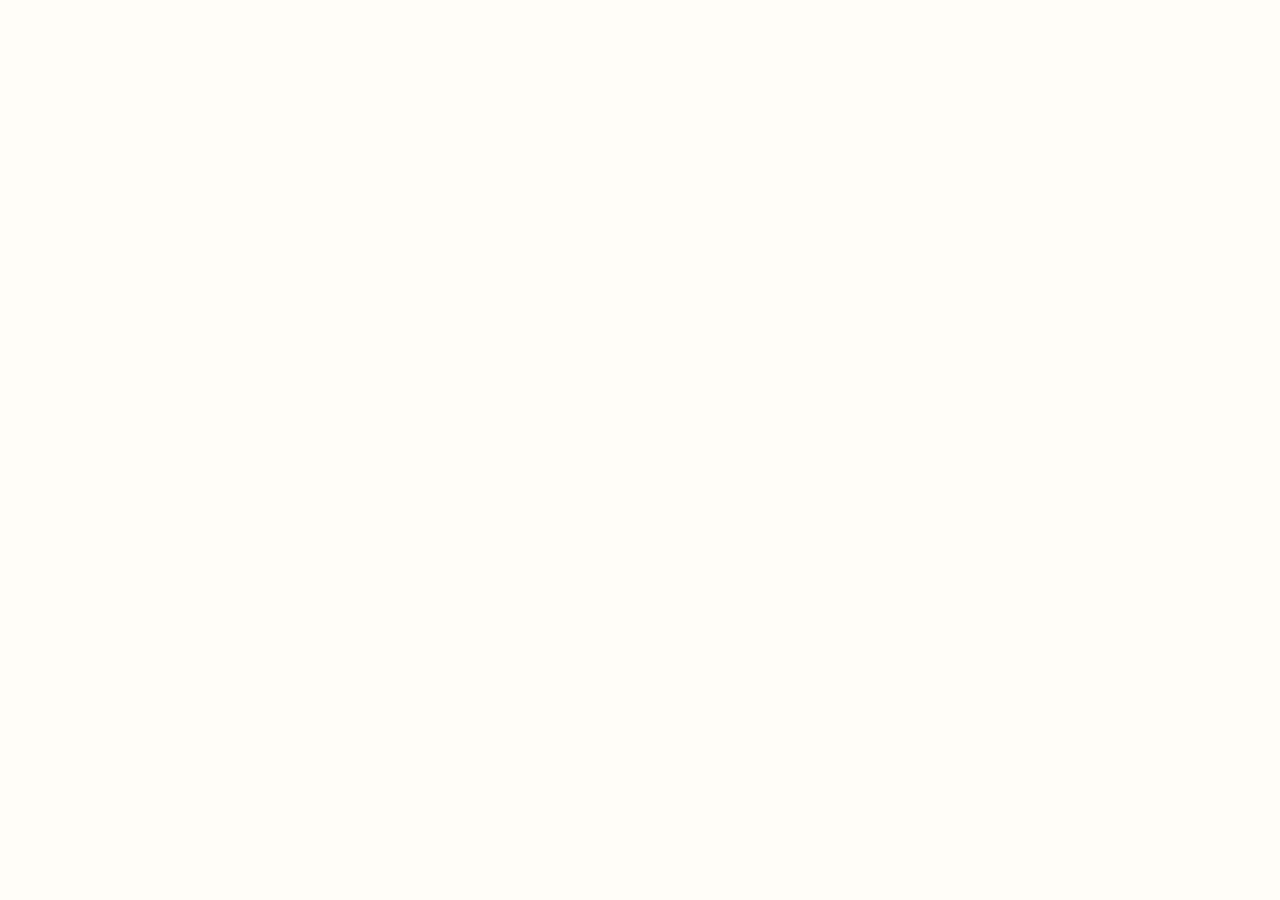
==== commit 2c8d6fd0: "Update meta tags in index.html Removed old meta tags and updated description for Re:Eat." ====
--- a/index.html
+++ b/index.html
@@ -1,15 +1,4 @@
 <!doctype html>
-<html lang="en">
-<head>
-    <meta charset="UTF-8" />
-    <meta name="viewport" content="width=device-width, initial-scale=1, viewport-fit=cover" />
-    <meta name="theme-color" content="#FFFDF8" />
-    <meta name="description" content="Re:Eat brings the weekly plan, recipes, personalized plates, groceries, leftovers and kitchen help into one shared household food system." />
-    <meta property="og:title" content="Re:Eat — A shared household food system" />
-    <meta property="og:description" content="Feeding the household should not live in one person’s head." />
-    <meta property="og:type" content="website" />
-    <meta property="og:url" content="https://reeatapp.com/" />
-    <meta name="twitter:card" content="summary_large_image" />a<!doctype html>
 <html lang="en">
 <head>
     <meta charset="UTF-8" />
